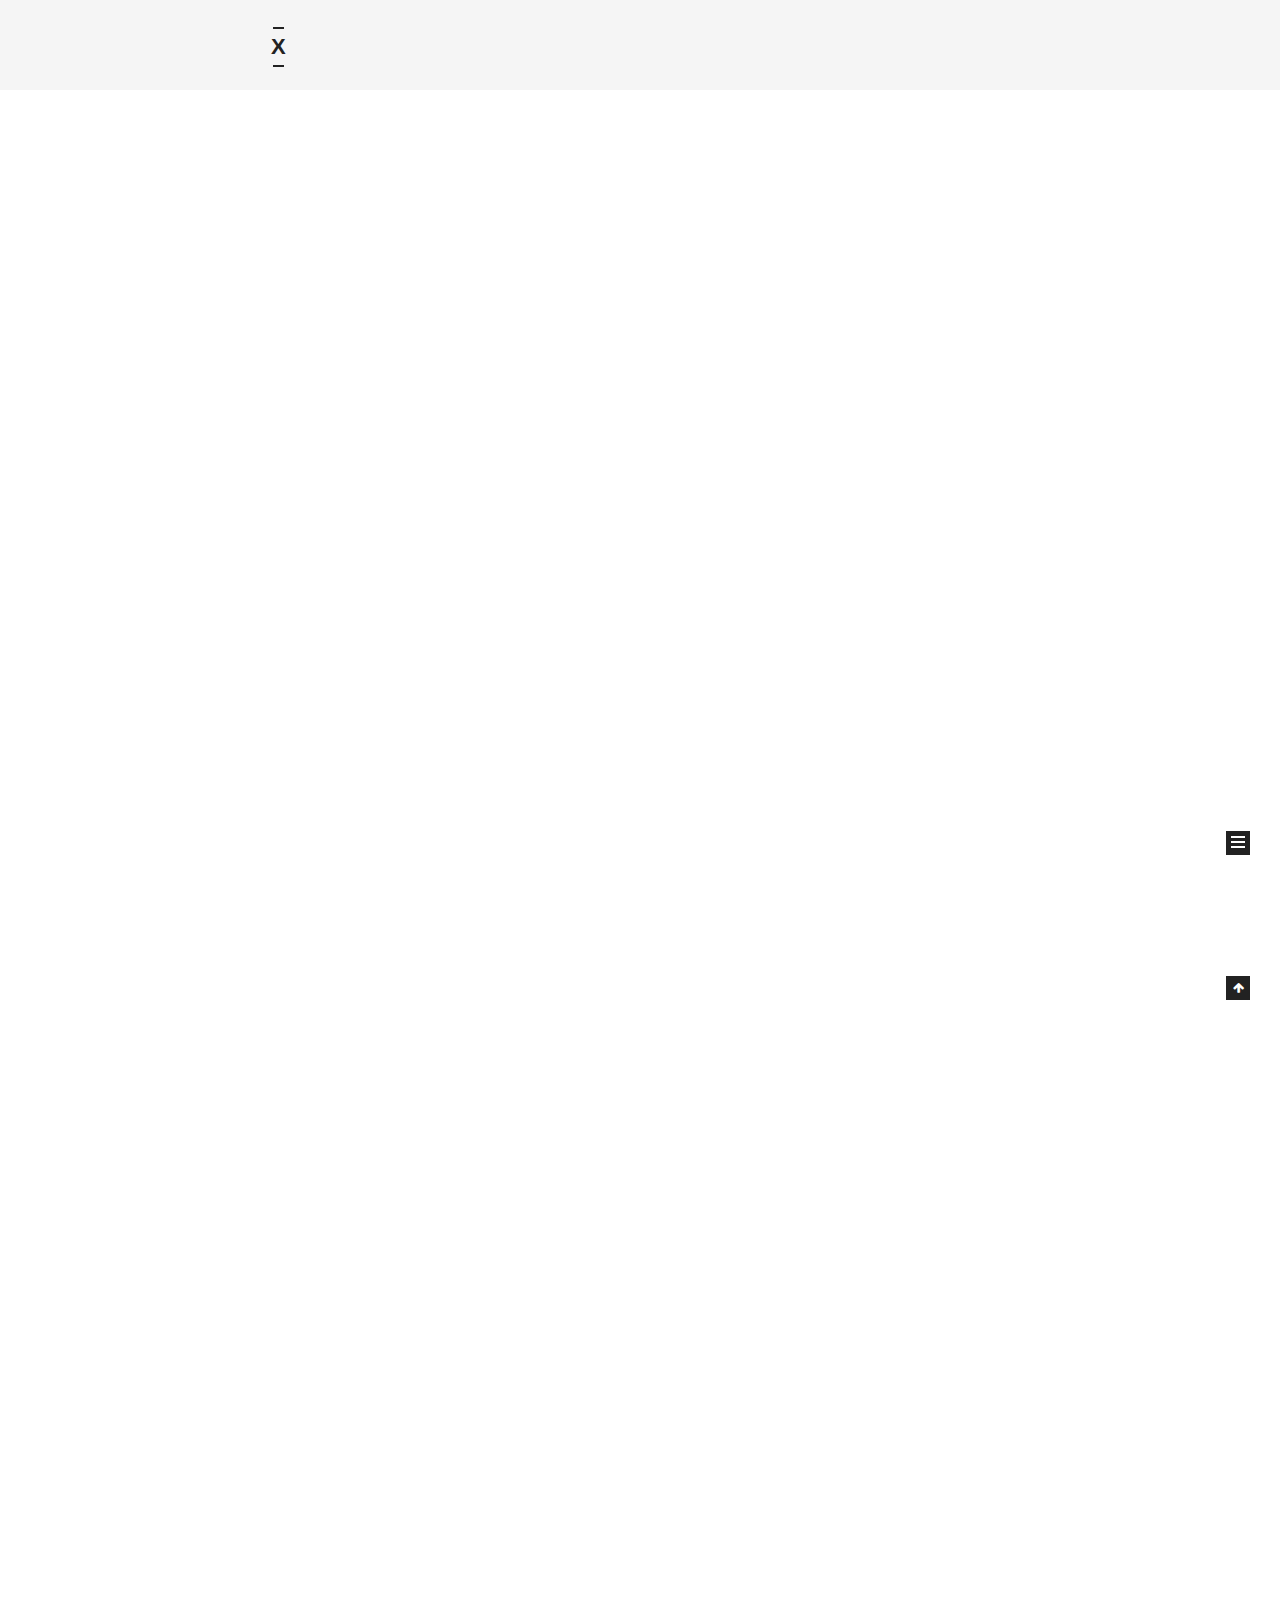
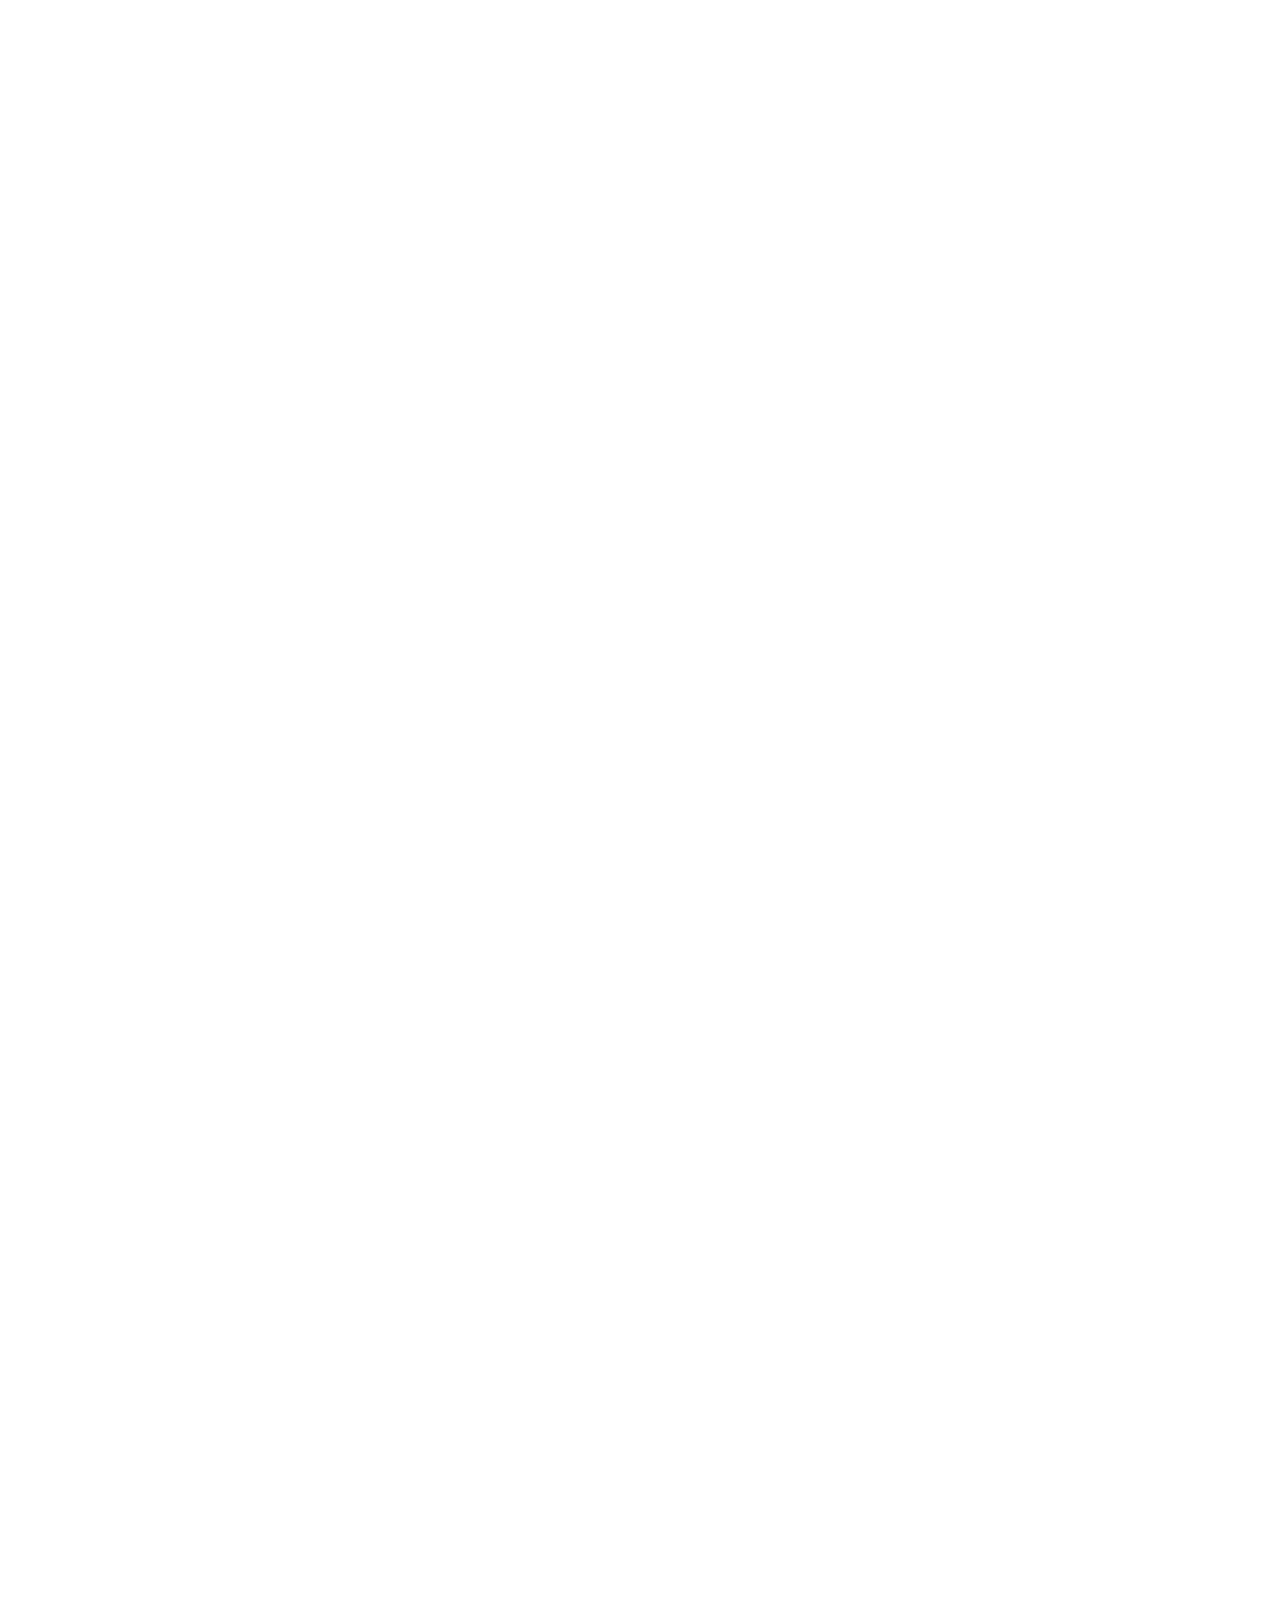
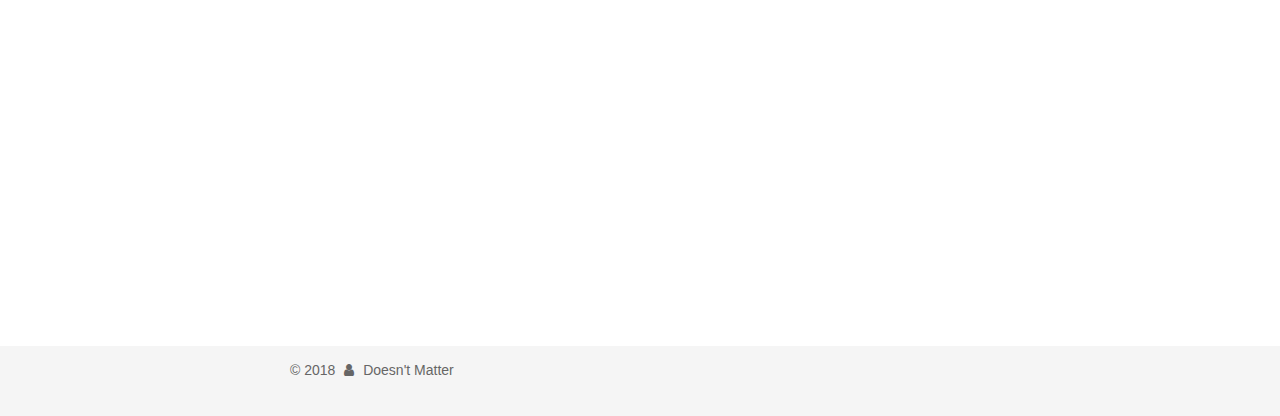
==== index.html @ 9b4ed3dc "Site updated: 2018-03-19 20:08:26" ====
<!DOCTYPE html>



  


<html class="theme-next mist use-motion" lang="English">
<head>
  <meta charset="UTF-8"/>
<meta http-equiv="X-UA-Compatible" content="IE=edge" />
<meta name="viewport" content="width=device-width, initial-scale=1, maximum-scale=1"/>
<meta name="theme-color" content="#222">






  
  
  <link rel="stylesheet" media="all" href="/lib/Han/dist/han.min.css?v=3.3">




<meta http-equiv="Cache-Control" content="no-transform" />
<meta http-equiv="Cache-Control" content="no-siteapp" />
















  
  
  <link href="/lib/fancybox/source/jquery.fancybox.css?v=2.1.5" rel="stylesheet" type="text/css" />







<link href="/lib/font-awesome/css/font-awesome.min.css?v=4.6.2" rel="stylesheet" type="text/css" />

<link href="/css/main.css?v=5.1.4" rel="stylesheet" type="text/css" />


  <link rel="apple-touch-icon" sizes="180x180" href="/images/apple-touch-icon-next.png?v=5.1.4">


  <link rel="icon" type="image/png" sizes="32x32" href="/images/favicon-32x32-next.png?v=5.1.4">


  <link rel="icon" type="image/png" sizes="16x16" href="/images/favicon-16x16-next.png?v=5.1.4">


  <link rel="mask-icon" href="/images/logo.svg?v=5.1.4" color="#222">














<meta name="description" content="Personal Blog">
<meta property="og:type" content="website">
<meta property="og:title" content="X">
<meta property="og:url" content="http://yoursite.com/index.html">
<meta property="og:site_name" content="X">
<meta property="og:description" content="Personal Blog">
<meta property="og:locale" content="English">
<meta name="twitter:card" content="summary">
<meta name="twitter:title" content="X">
<meta name="twitter:description" content="Personal Blog">



<script type="text/javascript" id="hexo.configurations">
  var NexT = window.NexT || {};
  var CONFIG = {
    root: '/',
    scheme: 'Mist',
    version: '5.1.4',
    sidebar: {"position":"right","display":"hide","offset":12,"b2t":false,"scrollpercent":false,"onmobile":false},
    fancybox: true,
    tabs: true,
    motion: {"enable":true,"async":false,"transition":{"post_block":"fadeIn","post_header":"slideDownIn","post_body":"slideDownIn","coll_header":"slideLeftIn","sidebar":"slideUpIn"}},
    duoshuo: {
      userId: '0',
      author: 'Author'
    },
    algolia: {
      applicationID: '',
      apiKey: '',
      indexName: '',
      hits: {"per_page":10},
      labels: {"input_placeholder":"Search for Posts","hits_empty":"We didn't find any results for the search: ${query}","hits_stats":"${hits} results found in ${time} ms"}
    }
  };
</script>



  <link rel="canonical" href="http://yoursite.com/"/>





  <title>X</title>
  








</head>

<body itemscope itemtype="http://schema.org/WebPage" lang="English">

  
  
    
  

  <div class="container sidebar-position-right 
  page-home">
    <div class="headband"></div>

    <header id="header" class="header" itemscope itemtype="http://schema.org/WPHeader">
      <div class="header-inner"><div class="site-brand-wrapper">
  <div class="site-meta ">
    

    <div class="custom-logo-site-title">
      <a href="/"  class="brand" rel="start">
        <span class="logo-line-before"><i></i></span>
        <span class="site-title">X</span>
        <span class="logo-line-after"><i></i></span>
      </a>
    </div>
      
        <h1 class="site-subtitle" itemprop="description">我唯一知道的事就是我一无所知</h1>
      
  </div>

  <div class="site-nav-toggle">
    <button>
      <span class="btn-bar"></span>
      <span class="btn-bar"></span>
      <span class="btn-bar"></span>
    </button>
  </div>
</div>

<nav class="site-nav">
  

  
    <ul id="menu" class="menu">
      
        
        <li class="menu-item menu-item-主页">
          <a href="/" rel="section">
            
              <i class="menu-item-icon fa fa-fw fa-home"></i> <br />
            
            主页
          </a>
        </li>
      
        
        <li class="menu-item menu-item-标签">
          <a href="/tags/" rel="section">
            
              <i class="menu-item-icon fa fa-fw fa-tags"></i> <br />
            
            标签
          </a>
        </li>
      
        
        <li class="menu-item menu-item-目录">
          <a href="/categories/" rel="section">
            
              <i class="menu-item-icon fa fa-fw fa-th"></i> <br />
            
            目录
          </a>
        </li>
      
        
        <li class="menu-item menu-item-文档">
          <a href="/archives/" rel="section">
            
              <i class="menu-item-icon fa fa-fw fa-archive"></i> <br />
            
            文档
          </a>
        </li>
      

      
    </ul>
  

  
</nav>



 </div>
    </header>

    <main id="main" class="main">
      <div class="main-inner">
        <div class="content-wrap">
          <div id="content" class="content">
            
  <section id="posts" class="posts-expand">
    
      

  

  
  
  

  <article class="post post-type-normal" itemscope itemtype="http://schema.org/Article">
  
  
  
  <div class="post-block">
    <link itemprop="mainEntityOfPage" href="http://yoursite.com/2018/03/19/OwnBlockChain/">

    <span hidden itemprop="author" itemscope itemtype="http://schema.org/Person">
      <meta itemprop="name" content="Doesn't Matter">
      <meta itemprop="description" content="">
      <meta itemprop="image" content="/images/avatar.gif">
    </span>

    <span hidden itemprop="publisher" itemscope itemtype="http://schema.org/Organization">
      <meta itemprop="name" content="X">
    </span>

    
      <header class="post-header">

        
        
          <h2 class="post-title" itemprop="name headline">
                
                <a class="post-title-link" href="/2018/03/19/OwnBlockChain/" itemprop="url">区块链</a></h2>
        

        <div class="post-meta">
          <span class="post-time">
            
              <span class="post-meta-item-icon">
                <i class="fa fa-calendar-o"></i>
              </span>
              
                <span class="post-meta-item-text">Posté le</span>
              
              <time title="Post created" itemprop="dateCreated datePublished" datetime="2018-03-19T15:06:57+08:00">
                2018-03-19
              </time>
            

            

            
          </span>

          

          
            
          

          
          

          

          

          

        </div>
      </header>
    

    
    
    
    <div class="post-body han-init-context" itemprop="articleBody">

      
      

      
        
          
            <p>#涉水区块链</p>
<p>​    过去的一年里，AI（人工智能）和BTC（基于区块链技术的比特币）分别包揽了互联网的上下半场，整个行业达到了一种狂热的状态。我也补习了一部分区块链的相关知识，这里通过比特币了解一下区块链的知识。</p>
<p>##Part0  相关介绍</p>
<p>###比特币BTC和区块链</p>
<p>​    BTC本质上来讲是一种虚拟货币，不过貌似近段时间作为一种金融工具才被众人所熟知。网上搜集了一些资料发现，本身这种货币就属于虚拟资产，它的具体价值以及实际价值什么的不做讨论，毕竟不是专业认识，也就了解一下它背后的技术支持。区块链，其最核心的观点就是去中心化。对于当今采取做服务器集群的普遍方法，这种技术确实是一个炸弹。没有中心化服务器，没有中心化数据库，没有中心管理员，全网的任何个人PC都可以是一个单独服务器，一个单独数据库，通过整个互联网连接起来。网络中的每个人都有添加修改的权利，那么问题来了，如何保证写入其中的数据不被篡改？区块链中的每一个结点称为块Block，每个块都独立的对应一个哈希值Hash。而且每个块中分别包含上一个块的Hash，以及当前块中的数据Data（包括索引Index，数据Data，以及时间戳TimeStamp等等一些定义的结构）。如果想改变某一块的Hash，必须改变上一个hash的值，然后重新计算。由于每个一块都是单独对应的，所以要想更改成功必须牵扯到前后所有的区块，这需要极其巨大量的计算来完成。对于量子计算机还没普及的今天，要想更改已经写入区块链的信息基本等于不可能，由此保证了信息的安全性。</p>
<h3 id="涉及到密码学的非对称加密"><a href="#涉及到密码学的非对称加密" class="headerlink" title="涉及到密码学的非对称加密"></a>涉及到密码学的非对称加密</h3><p>​    加密和解密分别需要公钥和私钥，其中公钥是公开的，所有人都可以获取到，而私钥是自己唯一保密的，只有拥有者才能使用。他人使用你的公钥加密信息，然后发送给你，你用私钥解密，取出信息。反过来，你也可以用私钥加密信息，别人用你的公钥解开，从而证明这个信息确实是你发出的，且未被篡改。其中还涉及到数字签名的知识。其中公钥的长度是 512 位。这个长度不太方便传播，因此协议又规定，要为公钥生成一个 160 位的指纹。所谓指纹，就是一个比较短的、易于传播的哈希值。160 位是二进制，写成十六进制，大约是 26 到 35 个字符，比如 q1w2e3r4t5jdajsgsfajasjlfjs。这个字符串就叫做钱包的地址。</p>
<h3 id="挖矿"><a href="#挖矿" class="headerlink" title="挖矿"></a>挖矿</h3><p>​    由于必须保证所有区块链中的结点的同步即不能让其中的生成的太快，区块链的发明者中本聪设计了一种动态调节机制：在区块的头部添加了一项参数值Difficulty，称其为难度系数。如果时间段内的区块链被挖出的超出预定范围，恒定在十分钟一个，难度系数会自动增加。区块链协议规定：目标值Target=TargetMax/Difficulty，常量除以难度系数，得到的值只有小于Target值即判定为采矿成功。要想算出预定的目标值远远不容易，属性中还设置了一项Nonce。Nonce是一项32位的二进制随机值，只有通过穷举去猜。所以说挖矿具有随机性。</p>
<h3 id="比特币的交易机制"><a href="#比特币的交易机制" class="headerlink" title="比特币的交易机制"></a>比特币的交易机制</h3><p>​    一笔交易就是一个地址的比特币，转移到另一个地址。由于比特币的交易记录全部都是公开的，哪个地址拥有多少比特币，都是可以查到的。因此，支付方是否拥有足够的比特币，完成这笔交易，这是可以轻易验证的。比特币规定，验证一笔交易的真实性，需要支付方进行三个步骤：</p>
<ul>
<li><p>上一笔交易的Hash，即BTC的来源。</p>
</li>
<li><p>本次交易的双方的地址。</p>
</li>
<li><p>支付方的公钥，和收款方的私钥生成的数字签名。</p>
<p>  最后，只有双方的交易数据写入区块链，才算这笔交易完成。</p>
</li>
</ul>
<hr>
<p>##Part1  一个极小区块链</p>
<p>​    接下来记录一下使用python语言，编写一个区块链整个过程。</p>

          
        
      
    </div>
    
    
    

    

    

    

    <footer class="post-footer">
      

      

      

      
      
        <div class="post-eof"></div>
      
    </footer>
  </div>
  
  
  
  </article>


    
      

  

  
  
  

  <article class="post post-type-normal" itemscope itemtype="http://schema.org/Article">
  
  
  
  <div class="post-block">
    <link itemprop="mainEntityOfPage" href="http://yoursite.com/2018/03/07/night1/">

    <span hidden itemprop="author" itemscope itemtype="http://schema.org/Person">
      <meta itemprop="name" content="Doesn't Matter">
      <meta itemprop="description" content="">
      <meta itemprop="image" content="/images/avatar.gif">
    </span>

    <span hidden itemprop="publisher" itemscope itemtype="http://schema.org/Organization">
      <meta itemprop="name" content="X">
    </span>

    
      <header class="post-header">

        
        
          <h2 class="post-title" itemprop="name headline">
                
                <a class="post-title-link" href="/2018/03/07/night1/" itemprop="url">考研与考试</a></h2>
        

        <div class="post-meta">
          <span class="post-time">
            
              <span class="post-meta-item-icon">
                <i class="fa fa-calendar-o"></i>
              </span>
              
                <span class="post-meta-item-text">Posté le</span>
              
              <time title="Post created" itemprop="dateCreated datePublished" datetime="2018-03-07T02:38:37+08:00">
                2018-03-07
              </time>
            

            

            
          </span>

          

          
            
          

          
          

          

          

          

        </div>
      </header>
    

    
    
    
    <div class="post-body han-init-context" itemprop="articleBody">

      
      

      
        
          
            <h1 id="夜谈考研与考试"><a href="#夜谈考研与考试" class="headerlink" title="夜谈考研与考试"></a>夜谈考研与考试</h1><p>​        2018-03-07 01:15:34，小雨。大约5个小时之前，我无意间知道了自己的考研成绩。说来也好笑，自从出了考场那一刻起我就没抱过希望，基本放弃准备工作，最后命运还是给我开了一个玩笑。虽然成绩不算好，但还算满意。这并不意味这我是一个容易满足的人，只是觉得在准备考研的那段时间里，学校的各种琐事和一些客观因素，再加上备考期间心态爆炸的主观因素，能拿到这个成绩已经满足了。考完之后几乎上已经确定没有什么希望了。“人生就是这么反复无常”，我以为的仅仅是我以为。</p>
<h2 id="成绩–尽人事知天命"><a href="#成绩–尽人事知天命" class="headerlink" title="成绩–尽人事知天命"></a>成绩–尽人事知天命</h2><p>​        我并不是很关注成绩，因为我从一开始给自己考研定的目标就不是考多少分，目标下面再谈。这次的初试成绩确实是出乎我的意料，很清楚的记得在考试完数学后我的那种欲哭无泪的状态，这是我之前从来没有过的感觉。高考当时是自己没有努力，考的差完全是情理之中。而专升本考试确实是用心在准备，加上天时地利人和，我很有信心当时会取得不错的成绩。但这次考研我确实是付出了，但我承认远远不如专升本考试的那种精神与劲头。回想起来这半年的复习准备考试过程，我总觉得心有不甘，不甘心的是一场考试直接让我怀疑人生，出了考场之后我看到张宇老师发的一篇微博，当场心态爆炸，好在坚持到最后。最后的数学成绩结果到底是没有预想的那么差，反而是我以为不错的专业课却低了一些，所以经历以上之后我一直都在想，真的要正视自己的自以为是这个缺点了。</p>
<h2 id="初衷"><a href="#初衷" class="headerlink" title="初衷"></a>初衷</h2><p>​        这里谈论一下考研的初衷。大概要从2013年讲起了吧。13年9月份我开学，抱着对大学的期望与幻想，独自一人来到了学校。没开学之前我妈就对我说，要准备考一个本科。我当时心里还在想，暂时还不打算。现在想想有些可笑，毕竟Too young Too simple，Sometimes naive啊。军训完之后的一个月内，我体验到了所谓的大学。与我高中时的幻想差之千里，根本不是我想要的大学。于是我开始着手准备两年后的那次考试。我知道自己的基础很差，但是我强迫自己管住自己，起码知道自己不要做什么。浑浑噩噩的状态下到了大三，室友基本都出去工作了，我也终于开启了自己的第一个自我奋斗的阶段。说来很简单，当时我就是想看看弥补回高中的些许遗憾，总觉得要把过去的不努力补上，也没有考虑过结果如何如何。<br>  后来到了本科，一开始要考研我其实是拒绝的，当时我并没有想好考研的目的是什么，我也跟同学聊过这个话题，我清楚的记得我的原话是：若仅仅是为了一个研究生的名头，我怕我坚持不到考研结束。因为我知道这个过程要比上一次考试困难得多。果不其然，立的Flag是要倒的，直到去年五一假期，我思考了一下这将近一年经历，总觉得没有了当时的状态，反而是整天松松垮垮，没有认真考虑过明天。我突然发现可以借此作为考研的一个目的，那就是不让我接下来的半年荒废过去！假期之后便开始了我的第二个奋斗阶段，其中的艰苦不言而喻。出了考场那一瞬间我有少许不甘，却没有任何遗憾，因为我的目的已经完全达到了，接下来的就是顺其自然。</p>
<h2 id="后记"><a href="#后记" class="headerlink" title="后记"></a>后记</h2><p>​        借此次失眠的机会，书写一下过去三年内的心路历程，不甚欣喜。总结自己，展望未来。与君共勉。<br>​                                                                                              </p>
<p>​                                                  一个半唯心主义半唯物主义者</p>

          
        
      
    </div>
    
    
    

    

    

    

    <footer class="post-footer">
      

      

      

      
      
        <div class="post-eof"></div>
      
    </footer>
  </div>
  
  
  
  </article>


    
      

  

  
  
  

  <article class="post post-type-normal" itemscope itemtype="http://schema.org/Article">
  
  
  
  <div class="post-block">
    <link itemprop="mainEntityOfPage" href="http://yoursite.com/2018/03/05/hello-world/">

    <span hidden itemprop="author" itemscope itemtype="http://schema.org/Person">
      <meta itemprop="name" content="Doesn't Matter">
      <meta itemprop="description" content="">
      <meta itemprop="image" content="/images/avatar.gif">
    </span>

    <span hidden itemprop="publisher" itemscope itemtype="http://schema.org/Organization">
      <meta itemprop="name" content="X">
    </span>

    
      <header class="post-header">

        
        
          <h2 class="post-title" itemprop="name headline">
                
                <a class="post-title-link" href="/2018/03/05/hello-world/" itemprop="url">写在前言</a></h2>
        

        <div class="post-meta">
          <span class="post-time">
            
              <span class="post-meta-item-icon">
                <i class="fa fa-calendar-o"></i>
              </span>
              
                <span class="post-meta-item-text">Posté le</span>
              
              <time title="Post created" itemprop="dateCreated datePublished" datetime="2018-03-05T22:14:07+08:00">
                2018-03-05
              </time>
            

            

            
          </span>

          

          
            
          

          
          

          

          

          

        </div>
      </header>
    

    
    
    
    <div class="post-body han-init-context" itemprop="articleBody">

      
      

      
        
          
            <h1 id="一些闲言碎语作为开端"><a href="#一些闲言碎语作为开端" class="headerlink" title="一些闲言碎语作为开端"></a>一些闲言碎语作为开端</h1><p>​    起初的目的是想作为一个个人笔记的记录功能，发现印象笔记的PC和移动端不能同步，可能是我的打开方式不对。于是乎，搁置了几乎一年的blog终于开始着手了。在此之前了解过一些python的flask框架，发现要弄一个简易上手的Blog还需要了解一写基本用法，还需要时间去学习，感觉有些得不偿失，于是目光转向了现在的Hexo。随后惊奇的发现买的特价的VPS都不用，直接挂Github就好了，Markdown上手也比较快，总得来说不用把时间花在琐碎的东西上还是挺值得。</p>

          
        
      
    </div>
    
    
    

    

    

    

    <footer class="post-footer">
      

      

      

      
      
        <div class="post-eof"></div>
      
    </footer>
  </div>
  
  
  
  </article>


    
  </section>

  


          </div>
          


          

        </div>
        
          
  
  <div class="sidebar-toggle">
    <div class="sidebar-toggle-line-wrap">
      <span class="sidebar-toggle-line sidebar-toggle-line-first"></span>
      <span class="sidebar-toggle-line sidebar-toggle-line-middle"></span>
      <span class="sidebar-toggle-line sidebar-toggle-line-last"></span>
    </div>
  </div>

  <aside id="sidebar" class="sidebar">
    
    <div class="sidebar-inner">

      

      

      <section class="site-overview-wrap sidebar-panel sidebar-panel-active">
        <div class="site-overview">
          <div class="site-author motion-element" itemprop="author" itemscope itemtype="http://schema.org/Person">
            
              <p class="site-author-name" itemprop="name">Doesn't Matter</p>
              <p class="site-description motion-element" itemprop="description"></p>
          </div>

          <nav class="site-state motion-element">

            
              <div class="site-state-item site-state-posts">
              
                <a href="/archives">
              
                  <span class="site-state-item-count">3</span>
                  <span class="site-state-item-name">articles</span>
                </a>
              </div>
            

            

            
              
              
              <div class="site-state-item site-state-tags">
                
                  <span class="site-state-item-count">2</span>
                  <span class="site-state-item-name">tags</span>
                
              </div>
            

          </nav>

          

          

          
          

          
          

          

        </div>
      </section>

      

      

    </div>
  </aside>


        
      </div>
    </main>

    <footer id="footer" class="footer">
      <div class="footer-inner">
        <div class="copyright">&copy; <span itemprop="copyrightYear">2018</span>
  <span class="with-love">
    <i class="fa fa-user"></i>
  </span>
  <span class="author" itemprop="copyrightHolder">Doesn't Matter</span>

  
</div>









        







        
      </div>
    </footer>

    
      <div class="back-to-top">
        <i class="fa fa-arrow-up"></i>
        
      </div>
    

    

  </div>

  

<script type="text/javascript">
  if (Object.prototype.toString.call(window.Promise) !== '[object Function]') {
    window.Promise = null;
  }
</script>









  












  
  
    <script type="text/javascript" src="/lib/jquery/index.js?v=2.1.3"></script>
  

  
  
    <script type="text/javascript" src="/lib/fastclick/lib/fastclick.min.js?v=1.0.6"></script>
  

  
  
    <script type="text/javascript" src="/lib/jquery_lazyload/jquery.lazyload.js?v=1.9.7"></script>
  

  
  
    <script type="text/javascript" src="/lib/velocity/velocity.min.js?v=1.2.1"></script>
  

  
  
    <script type="text/javascript" src="/lib/velocity/velocity.ui.min.js?v=1.2.1"></script>
  

  
  
    <script type="text/javascript" src="/lib/fancybox/source/jquery.fancybox.pack.js?v=2.1.5"></script>
  


  


  <script type="text/javascript" src="/js/src/utils.js?v=5.1.4"></script>

  <script type="text/javascript" src="/js/src/motion.js?v=5.1.4"></script>



  
  

  

  


  <script type="text/javascript" src="/js/src/bootstrap.js?v=5.1.4"></script>



  


  




	





  





  












  





  

  

  

  
  

  

  

  

</body>
</html>
---- lib/Han/dist/han.min.css ----
@charset "UTF-8";

/*! 漢字標準格式 v3.3.0 | MIT License | css.hanzi.co */
/*! Han.css: the CSS typography framework optimised for Hanzi */

progress,sub,sup{vertical-align:baseline}button,hr,input,select{overflow:visible}[type=checkbox],[type=radio],legend{box-sizing:border-box;padding:0}html{font-family:sans-serif;-ms-text-size-adjust:100%;-webkit-text-size-adjust:100%}body{margin:0}article,aside,details,figcaption,figure,footer,header,main,menu,nav,section,summary{display:block}audio,canvas,progress,video{display:inline-block}audio:not([controls]){display:none;height:0}[hidden],template{display:none}a{background-color:transparent}a:active,a:hover{outline-width:0}abbr[title]{border-bottom:none;text-decoration:underline;text-decoration:underline dotted}b,strong{font-weight:bolder}dfn{font-style:italic}h1{font-size:2em;margin:.67em 0}mark{background-color:#ff0;color:#000}small{font-size:80%}sub,sup{font-size:75%;line-height:0;position:relative}sub{bottom:-.25em}sup{top:-.5em}img{border-style:none}svg:not(:root){overflow:hidden}code,kbd,pre,samp{font-family:monospace,monospace;font-size:1em}figure{margin:1em 40px}hr{box-sizing:content-box;height:0}button,input,select,textarea{font:inherit;margin:0}optgroup{font-weight:700}button,select{text-transform:none}[type=button],[type=reset],[type=submit],button{cursor:pointer}[disabled]{cursor:default}[type=reset],[type=submit],button,html [type=button]{-webkit-appearance:button}button::-moz-focus-inner,input::-moz-focus-inner{border:0;padding:0}button:-moz-focusring,input:-moz-focusring{outline:ButtonText dotted 1px}fieldset{border:1px solid silver;margin:0 2px;padding:.35em .625em .75em}legend{color:inherit;display:table;max-width:100%;white-space:normal}textarea{overflow:auto}[type=number]::-webkit-inner-spin-button,[type=number]::-webkit-outer-spin-button{height:auto}[type=search]{-webkit-appearance:textfield}[type=search]::-webkit-search-cancel-button,[type=search]::-webkit-search-decoration{-webkit-appearance:none}@font-face{font-family:"Han Heiti";src:local("Hiragino Sans GB"),local("Lantinghei TC Extralight"),local("Lantinghei SC Extralight"),local(FZLTXHB--B51-0),local(FZLTZHK--GBK1-0),local("Pingfang SC Light"),local("Pingfang TC Light"),local("Pingfang-SC-Light"),local("Pingfang-TC-Light"),local("Pingfang SC"),local("Pingfang TC"),local("Heiti SC Light"),local(STHeitiSC-Light),local("Heiti SC"),local("Heiti TC Light"),local(STHeitiTC-Light),local("Heiti TC"),local("Microsoft Yahei"),local("Microsoft Jhenghei"),local("Noto Sans CJK KR"),local("Noto Sans CJK JP"),local("Noto Sans CJK SC"),local("Noto Sans CJK TC"),local("Source Han Sans K"),local("Source Han Sans KR"),local("Source Han Sans JP"),local("Source Han Sans CN"),local("Source Han Sans HK"),local("Source Han Sans TW"),local("Source Han Sans TWHK"),local("Droid Sans Fallback")}@font-face{unicode-range:U+4E00-9FFF,U+3400-4DB5,U+20000-2A6D6,U+2A700-2B734,U+2B740-2B81D,U+FA0E-FA0F,U+FA11,U+FA13-FA14,U+FA1F,U+FA21,U+FA23,U+FA24,U+FA27-FA29,U+3040-309F,U+30A0-30FF,U+3099-309E,U+FF66-FF9F,U+3007,U+31C0-31E3,U+2F00-2FD5,U+2E80-2EF3;font-family:"Han Heiti";src:local(YuGothic),local("Hiragino Kaku Gothic ProN"),local("Hiragino Kaku Gothic Pro")}@font-face{font-family:"Han Heiti CNS";src:local("Pingfang TC Light"),local("Pingfang-TC-Light"),local("Pingfang TC"),local("Heiti TC Light"),local(STHeitiTC-Light),local("Heiti TC"),local("Lantinghei TC Extralight"),local(FZLTXHB--B51-0),local("Lantinghei TC"),local("Microsoft Jhenghei"),local("Microsoft Yahei"),local("Noto Sans CJK TC"),local("Source Han Sans TC"),local("Source Han Sans TW"),local("Source Han Sans TWHK"),local("Source Han Sans HK"),local("Droid Sans Fallback")}@font-face{font-family:"Han Heiti GB";src:local("Hiragino Sans GB"),local("Pingfang SC Light"),local("Pingfang-SC-Light"),local("Pingfang SC"),local("Lantinghei SC Extralight"),local(FZLTXHK--GBK1-0),local("Lantinghei SC"),local("Heiti SC Light"),local(STHeitiSC-Light),local("Heiti SC"),local("Microsoft Yahei"),local("Noto Sans CJK SC"),local("Source Han Sans SC"),local("Source Han Sans CN"),local("Droid Sans Fallback")}@font-face{font-family:"Han Heiti";font-weight:600;src:local("Hiragino Sans GB W6"),local(HiraginoSansGB-W6),local("Lantinghei TC Demibold"),local("Lantinghei SC Demibold"),local(FZLTZHB--B51-0),local(FZLTZHK--GBK1-0),local("Pingfang-SC-Semibold"),local("Pingfang-TC-Semibold"),local("Heiti SC Medium"),local("STHeitiSC-Medium"),local("Heiti SC"),local("Heiti TC Medium"),local("STHeitiTC-Medium"),local("Heiti TC"),local("Microsoft Yahei Bold"),local("Microsoft Jhenghei Bold"),local(MicrosoftYahei-Bold),local(MicrosoftJhengHeiBold),local("Microsoft Yahei"),local("Microsoft Jhenghei"),local("Noto Sans CJK KR Bold"),local("Noto Sans CJK JP Bold"),local("Noto Sans CJK SC Bold"),local("Noto Sans CJK TC Bold"),local(NotoSansCJKkr-Bold),local(NotoSansCJKjp-Bold),local(NotoSansCJKsc-Bold),local(NotoSansCJKtc-Bold),local("Source Han Sans K Bold"),local(SourceHanSansK-Bold),local("Source Han Sans K"),local("Source Han Sans KR Bold"),local("Source Han Sans JP Bold"),local("Source Han Sans CN Bold"),local("Source Han Sans HK Bold"),local("Source Han Sans TW Bold"),local("Source Han Sans TWHK Bold"),local("SourceHanSansKR-Bold"),local("SourceHanSansJP-Bold"),local("SourceHanSansCN-Bold"),local("SourceHanSansHK-Bold"),local("SourceHanSansTW-Bold"),local("SourceHanSansTWHK-Bold"),local("Source Han Sans KR"),local("Source Han Sans CN"),local("Source Han Sans HK"),local("Source Han Sans TW"),local("Source Han Sans TWHK")}@font-face{unicode-range:U+4E00-9FFF,U+3400-4DB5,U+20000-2A6D6,U+2A700-2B734,U+2B740-2B81D,U+FA0E-FA0F,U+FA11,U+FA13-FA14,U+FA1F,U+FA21,U+FA23,U+FA24,U+FA27-FA29,U+3040-309F,U+30A0-30FF,U+3099-309E,U+FF66-FF9F,U+3007,U+31C0-31E3,U+2F00-2FD5,U+2E80-2EF3;font-family:"Han Heiti";font-weight:600;src:local("YuGothic Bold"),local("Hiragino Kaku Gothic ProN W6"),local("Hiragino Kaku Gothic Pro W6"),local(YuGo-Bold),local(HiraKakuProN-W6),local(HiraKakuPro-W6)}@font-face{font-family:"Han Heiti CNS";font-weight:600;src:local("Pingfang TC Semibold"),local("Pingfang-TC-Semibold"),local("Heiti TC Medium"),local("STHeitiTC-Medium"),local("Heiti TC"),local("Lantinghei TC Demibold"),local(FZLTXHB--B51-0),local("Microsoft Jhenghei Bold"),local(MicrosoftJhengHeiBold),local("Microsoft Jhenghei"),local("Microsoft Yahei Bold"),local(MicrosoftYahei-Bold),local("Noto Sans CJK TC Bold"),local(NotoSansCJKtc-Bold),local("Noto Sans CJK TC"),local("Source Han Sans TC Bold"),local("SourceHanSansTC-Bold"),local("Source Han Sans TC"),local("Source Han Sans TW Bold"),local("SourceHanSans-TW"),local("Source Han Sans TW"),local("Source Han Sans TWHK Bold"),local("SourceHanSans-TWHK"),local("Source Han Sans TWHK"),local("Source Han Sans HK"),local("SourceHanSans-HK"),local("Source Han Sans HK")}@font-face{font-family:"Han Heiti GB";font-weight:600;src:local("Hiragino Sans GB W6"),local(HiraginoSansGB-W6),local("Pingfang SC Semibold"),local("Pingfang-SC-Semibold"),local("Lantinghei SC Demibold"),local(FZLTZHK--GBK1-0),local("Heiti SC Medium"),local("STHeitiSC-Medium"),local("Heiti SC"),local("Microsoft Yahei Bold"),local(MicrosoftYahei-Bold),local("Microsoft Yahei"),local("Noto Sans CJK SC Bold"),local(NotoSansCJKsc-Bold),local("Noto Sans CJK SC"),local("Source Han Sans SC Bold"),local("SourceHanSansSC-Bold"),local("Source Han Sans CN Bold"),local("SourceHanSansCN-Bold"),local("Source Han Sans SC"),local("Source Han Sans CN")}@font-face{font-family:"Han Songti";src:local("Songti SC Regular"),local(STSongti-SC-Regular),local("Songti SC"),local("Songti TC Regular"),local(STSongti-TC-Regular),local("Songti TC"),local(STSong),local("Lisong Pro"),local(SimSun),local(PMingLiU)}@font-face{unicode-range:U+4E00-9FFF,U+3400-4DB5,U+20000-2A6D6,U+2A700-2B734,U+2B740-2B81D,U+FA0E-FA0F,U+FA11,U+FA13-FA14,U+FA1F,U+FA21,U+FA23,U+FA24,U+FA27-FA29,U+3040-309F,U+30A0-30FF,U+3099-309E,U+FF66-FF9F,U+3007,U+31C0-31E3,U+2F00-2FD5,U+2E80-2EF3;font-family:"Han Songti";src:local(YuMincho),local("Hiragino Mincho ProN"),local("Hiragino Mincho Pro"),local("MS Mincho")}@font-face{font-family:"Han Songti CNS";src:local("Songti TC Regular"),local(STSongti-TC-Regular),local("Songti TC"),local("Lisong Pro"),local("Songti SC Regular"),local(STSongti-SC-Regular),local("Songti SC"),local(STSong),local(PMingLiU),local(SimSun)}@font-face{font-family:"Han Songti GB";src:local("Songti SC Regular"),local(STSongti-SC-Regular),local("Songti SC"),local(STSong),local(SimSun),local(PMingLiU)}@font-face{font-family:"Han Songti";font-weight:600;src:local("STSongti SC Bold"),local("STSongti TC Bold"),local(STSongti-SC-Bold),local(STSongti-TC-Bold),local("STSongti SC"),local("STSongti TC")}@font-face{unicode-range:U+4E00-9FFF,U+3400-4DB5,U+20000-2A6D6,U+2A700-2B734,U+2B740-2B81D,U+FA0E-FA0F,U+FA11,U+FA13-FA14,U+FA1F,U+FA21,U+FA23,U+FA24,U+FA27-FA29,U+3040-309F,U+30A0-30FF,U+3099-309E,U+FF66-FF9F,U+3007,U+31C0-31E3,U+2F00-2FD5,U+2E80-2EF3;font-family:"Han Songti";font-weight:600;src:local("YuMincho Demibold"),local("Hiragino Mincho ProN W6"),local("Hiragino Mincho Pro W6"),local(YuMin-Demibold),local(HiraMinProN-W6),local(HiraMinPro-W6),local(YuMincho),local("Hiragino Mincho ProN"),local("Hiragino Mincho Pro")}@font-face{font-family:"Han Songti CNS";font-weight:600;src:local("STSongti TC Bold"),local("STSongti SC Bold"),local(STSongti-TC-Bold),local(STSongti-SC-Bold),local("STSongti TC"),local("STSongti SC")}@font-face{font-family:"Han Songti GB";font-weight:600;src:local("STSongti SC Bold"),local(STSongti-SC-Bold),local("STSongti SC")}@font-face{font-family:cursive;src:local("Kaiti TC Regular"),local(STKaiTi-TC-Regular),local("Kaiti TC"),local("Kaiti SC"),local(STKaiti),local(BiauKai),local("標楷體"),local(DFKaiShu-SB-Estd-BF),local(Kaiti),local(DFKai-SB)}@font-face{unicode-range:U+4E00-9FFF,U+3400-4DB5,U+20000-2A6D6,U+2A700-2B734,U+2B740-2B81D,U+FA0E-FA0F,U+FA11,U+FA13-FA14,U+FA1F,U+FA21,U+FA23,U+FA24,U+FA27-FA29,U+3040-309F,U+30A0-30FF,U+3099-309E,U+FF66-FF9F,U+3007,U+31C0-31E3,U+2F00-2FD5,U+2E80-2EF3;font-family:"Han Kaiti";src:local("Kaiti TC Regular"),local(STKaiTi-TC-Regular),local("Kaiti TC"),local("Kaiti SC"),local(STKaiti),local(BiauKai),local("標楷體"),local(DFKaiShu-SB-Estd-BF),local(Kaiti),local(DFKai-SB)}@font-face{unicode-range:U+4E00-9FFF,U+3400-4DB5,U+20000-2A6D6,U+2A700-2B734,U+2B740-2B81D,U+FA0E-FA0F,U+FA11,U+FA13-FA14,U+FA1F,U+FA21,U+FA23,U+FA24,U+FA27-FA29,U+3040-309F,U+30A0-30FF,U+3099-309E,U+FF66-FF9F,U+3007,U+31C0-31E3,U+2F00-2FD5,U+2E80-2EF3;font-family:"Han Kaiti CNS";src:local(BiauKai),local("標楷體"),local(DFKaiShu-SB-Estd-BF),local("Kaiti TC Regular"),local(STKaiTi-TC-Regular),local("Kaiti TC")}@font-face{unicode-range:U+4E00-9FFF,U+3400-4DB5,U+20000-2A6D6,U+2A700-2B734,U+2B740-2B81D,U+FA0E-FA0F,U+FA11,U+FA13-FA14,U+FA1F,U+FA21,U+FA23,U+FA24,U+FA27-FA29,U+3040-309F,U+30A0-30FF,U+3099-309E,U+FF66-FF9F,U+3007,U+31C0-31E3,U+2F00-2FD5,U+2E80-2EF3;font-family:"Han Kaiti GB";src:local("Kaiti SC Regular"),local(STKaiTi-SC-Regular),local("Kaiti SC"),local(STKaiti),local(Kai),local(Kaiti),local(DFKai-SB)}@font-face{font-family:cursive;font-weight:600;src:local("Kaiti TC Bold"),local(STKaiTi-TC-Bold),local("Kaiti SC Bold"),local(STKaiti-SC-Bold),local("Kaiti TC"),local("Kaiti SC")}@font-face{font-family:"Han Kaiti";font-weight:600;src:local("Kaiti TC Bold"),local(STKaiTi-TC-Bold),local("Kaiti SC Bold"),local(STKaiti-SC-Bold),local("Kaiti TC"),local("Kaiti SC")}@font-face{font-family:"Han Kaiti CNS";font-weight:600;src:local("Kaiti TC Bold"),local(STKaiTi-TC-Bold),local("Kaiti TC")}@font-face{font-family:"Han Kaiti GB";font-weight:600;src:local("Kaiti SC Bold"),local(STKaiti-SC-Bold)}@font-face{unicode-range:U+4E00-9FFF,U+3400-4DB5,U+20000-2A6D6,U+2A700-2B734,U+2B740-2B81D,U+FA0E-FA0F,U+FA11,U+FA13-FA14,U+FA1F,U+FA21,U+FA23,U+FA24,U+FA27-FA29,U+3040-309F,U+30A0-30FF,U+3099-309E,U+FF66-FF9F,U+3007,U+31C0-31E3,U+2F00-2FD5,U+2E80-2EF3;font-family:"Han Fangsong";src:local(STFangsong),local(FangSong)}@font-face{unicode-range:U+4E00-9FFF,U+3400-4DB5,U+20000-2A6D6,U+2A700-2B734,U+2B740-2B81D,U+FA0E-FA0F,U+FA11,U+FA13-FA14,U+FA1F,U+FA21,U+FA23,U+FA24,U+FA27-FA29,U+3040-309F,U+30A0-30FF,U+3099-309E,U+FF66-FF9F,U+3007,U+31C0-31E3,U+2F00-2FD5,U+2E80-2EF3;font-family:"Han Fangsong CNS";src:local(STFangsong),local(FangSong)}@font-face{unicode-range:U+4E00-9FFF,U+3400-4DB5,U+20000-2A6D6,U+2A700-2B734,U+2B740-2B81D,U+FA0E-FA0F,U+FA11,U+FA13-FA14,U+FA1F,U+FA21,U+FA23,U+FA24,U+FA27-FA29,U+3040-309F,U+30A0-30FF,U+3099-309E,U+FF66-FF9F,U+3007,U+31C0-31E3,U+2F00-2FD5,U+2E80-2EF3;font-family:"Han Fangsong GB";src:local(STFangsong),local(FangSong)}@font-face{font-family:"Biaodian Sans";src:local("Hiragino Sans GB"),local("Heiti SC"),local(STHeiti),local("MS Gothic"),local(SimSun);unicode-range:U+FF0E}@font-face{font-family:"Biaodian Serif";src:local("Hiragino Mincho ProN"),local("Hiragino Mincho Pro"),local("Songti SC"),local(STSong),local(SimSun);unicode-range:U+FF0E}@font-face{font-family:"Biaodian Pro Sans";src:local("Hiragino Sans GB"),local("Heiti SC"),local(STHeiti),local("MS Gothic"),local(SimSun);unicode-range:U+FF0E}@font-face{font-family:"Biaodian Pro Serif";src:local("Hiragino Mincho ProN"),local("Hiragino Mincho Pro"),local("Songti SC"),local(STSong),local(SimSun);unicode-range:U+FF0E}@font-face{font-family:"Biaodian Pro Sans CNS";src:local("Hiragino Sans GB"),local("Heiti SC"),local(STHeiti),local("MS Gothic"),local(SimSun);unicode-range:U+FF0E}@font-face{font-family:"Biaodian Pro Serif CNS";src:local("Hiragino Mincho ProN"),local("Hiragino Mincho Pro"),local("Songti SC"),local(STSong),local(SimSun);unicode-range:U+FF0E}@font-face{font-family:"Biaodian Pro Sans GB";src:local("Hiragino Sans GB"),local("Heiti SC"),local(STHeiti),local("MS Gothic"),local(SimSun);unicode-range:U+FF0E}@font-face{font-family:"Biaodian Pro Serif GB";src:local("Hiragino Mincho ProN"),local("Hiragino Mincho Pro"),local("Songti SC"),local(STSong),local(SimSun);unicode-range:U+FF0E}@font-face{font-family:"Biaodian Sans";src:local("Hiragino Sans GB"),local("Heiti SC"),local(STHeiti),local(SimSun);unicode-range:U+00B7}@font-face{font-family:"Biaodian Serif";src:local("Songti SC"),local(STSong),local("Heiti SC"),local(SimSun);unicode-range:U+00B7}@font-face{font-family:"Biaodian Pro Sans";src:local("Hiragino Sans GB"),local("Heiti SC"),local(STHeiti),local(SimSun);unicode-range:U+00B7}@font-face{font-family:"Biaodian Pro Serif";src:local("Songti SC"),local(STSong),local("Heiti SC"),local(SimSun);unicode-range:U+00B7}@font-face{font-family:"Biaodian Pro Sans CNS";src:local("Hiragino Sans GB"),local("Heiti SC"),local(STHeiti),local(SimSun);unicode-range:U+00B7}@font-face{font-family:"Biaodian Pro Serif CNS";src:local("Songti SC"),local(STSong),local("Heiti SC"),local(SimSun);unicode-range:U+00B7}@font-face{font-family:"Biaodian Pro Sans GB";src:local("Hiragino Sans GB"),local("Heiti SC"),local(STHeiti),local(SimSun);unicode-range:U+00B7}@font-face{font-family:"Biaodian Pro Serif GB";src:local("Songti SC"),local(STSong),local("Heiti SC"),local(SimSun);unicode-range:U+00B7}@font-face{font-family:"Biaodian Sans";src:url(./font/han.woff2?v3.3.0) format("woff2"),url(./font/han.woff?v3.3.0) format("woff"),url(./font/han.otf?v3.3.0) format("opentype"),local("Hiragino Sans GB"),local("Hiragino Kaku Gothic ProN"),local("Hiragino Kaku Gothic Pro"),local("Microsoft Yahei"),local(SimSun);unicode-range:U+2014}@font-face{font-family:"Biaodian Serif";src:url(./font/han.woff2?v3.3.0) format("woff2"),url(./font/han.woff?v3.3.0) format("woff"),url(./font/han.otf?v3.3.0) format("opentype"),local("Hiragino Mincho ProN"),local("Hiragino Mincho Pro"),local("Songti SC"),local(STSong),local("Microsoft Yahei"),local(SimSun);unicode-range:U+2014}@font-face{font-family:"Yakumono Sans";src:url(./font/han.woff2?v3.3.0) format("woff2"),url(./font/han.woff?v3.3.0) format("woff"),url(./font/han.otf?v3.3.0) format("opentype"),local("Hiragino Kaku Gothic ProN"),local("Hiragino Kaku Gothic Pro"),local("Arial Unicode MS"),local("MS Gothic");unicode-range:U+2014}@font-face{font-family:"Yakumono Serif";src:url(./font/han.woff2?v3.3.0) format("woff2"),url(./font/han.woff?v3.3.0) format("woff"),url(./font/han.otf?v3.3.0) format("opentype"),local("Hiragino Mincho ProN"),local("Hiragino Mincho Pro"),local("MS Mincho"),local("Microsoft Yahei");unicode-range:U+2014}@font-face{font-family:"Biaodian Pro Sans";src:url(./font/han.woff2?v3.3.0) format("woff2"),url(./font/han.woff?v3.3.0) format("woff"),url(./font/han.otf?v3.3.0) format("opentype"),local("Hiragino Sans GB"),local("Hiragino Kaku Gothic ProN"),local("Hiragino Kaku Gothic Pro"),local("Microsoft Yahei"),local(SimSun);unicode-range:U+2014}@font-face{font-family:"Biaodian Pro Serif";src:url(./font/han.woff2?v3.3.0) format("woff2"),url(./font/han.woff?v3.3.0) format("woff"),url(./font/han.otf?v3.3.0) format("opentype"),local("Hiragino Mincho ProN"),local("Hiragino Mincho Pro"),local("Songti SC"),local(STSong),local("Microsoft Yahei"),local(SimSun);unicode-range:U+2014}@font-face{font-family:"Biaodian Pro Sans CNS";src:url(./font/han.woff2?v3.3.0) format("woff2"),url(./font/han.woff?v3.3.0) format("woff"),url(./font/han.otf?v3.3.0) format("opentype"),local("Hiragino Sans GB"),local("Hiragino Kaku Gothic ProN"),local("Hiragino Kaku Gothic Pro"),local("Microsoft Yahei"),local(SimSun);unicode-range:U+2014}@font-face{font-family:"Biaodian Pro Serif CNS";src:url(./font/han.woff2?v3.3.0) format("woff2"),url(./font/han.woff?v3.3.0) format("woff"),url(./font/han.otf?v3.3.0) format("opentype"),local("Hiragino Mincho ProN"),local("Hiragino Mincho Pro"),local("Songti SC"),local(STSong),local("Microsoft Yahei"),local(SimSun);unicode-range:U+2014}@font-face{font-family:"Biaodian Pro Sans GB";src:url(./font/han.woff2?v3.3.0) format("woff2"),url(./font/han.woff?v3.3.0) format("woff"),url(./font/han.otf?v3.3.0) format("opentype"),local("Hiragino Sans GB"),local("Hiragino Kaku Gothic ProN"),local("Hiragino Kaku Gothic Pro"),local("Microsoft Yahei"),local(SimSun);unicode-range:U+2014}@font-face{font-family:"Biaodian Pro Serif GB";src:url(./font/han.woff2?v3.3.0) format("woff2"),url(./font/han.woff?v3.3.0) format("woff"),url(./font/han.otf?v3.3.0) format("opentype"),local("Hiragino Mincho ProN"),local("Hiragino Mincho Pro"),local("Songti SC"),local(STSong),local("Microsoft Yahei"),local(SimSun);unicode-range:U+2014}@font-face{font-family:"Biaodian Sans";src:url(./font/han.woff2?v3.3.0) format("woff2"),url(./font/han.woff?v3.3.0) format("woff"),url(./font/han.otf?v3.3.0) format("opentype"),local("Hiragino Sans GB"),local("Hiragino Kaku Gothic ProN"),local("Hiragino Kaku Gothic Pro"),local(Meiryo),local("MS Gothic"),local(SimSun),local(PMingLiU);unicode-range:U+2026}@font-face{font-family:"Biaodian Serif";src:url(./font/han.woff2?v3.3.0) format("woff2"),url(./font/han.woff?v3.3.0) format("woff"),url(./font/han.otf?v3.3.0) format("opentype"),local("Hiragino Mincho ProN"),local("Hiragino Mincho Pro"),local("Songti SC"),local("MS Mincho"),local(SimSun),local(PMingLiU);unicode-range:U+2026}@font-face{font-family:"Yakumono Sans";src:url(./font/han.woff2?v3.3.0) format("woff2"),url(./font/han.woff?v3.3.0) format("woff"),url(./font/han.otf?v3.3.0) format("opentype"),local("Hiragino Kaku Gothic ProN"),local("Hiragino Kaku Gothic Pro"),local(Meiryo),local("MS Gothic");unicode-range:U+2026}@font-face{font-family:"Yakumono Serif";src:url(./font/han.woff2?v3.3.0) format("woff2"),url(./font/han.woff?v3.3.0) format("woff"),url(./font/han.otf?v3.3.0) format("opentype"),local("Hiragino Mincho ProN"),local("Hiragino Mincho Pro"),local("MS Mincho");unicode-range:U+2026}@font-face{font-family:"Biaodian Pro Sans";src:url(./font/han.woff2?v3.3.0) format("woff2"),url(./font/han.woff?v3.3.0) format("woff"),url(./font/han.otf?v3.3.0) format("opentype"),local("Hiragino Sans GB"),local("Hiragino Kaku Gothic ProN"),local("Hiragino Kaku Gothic Pro"),local(SimSun),local(PMingLiU);unicode-range:U+2026}@font-face{font-family:"Biaodian Pro Serif";src:url(./font/han.woff2?v3.3.0) format("woff2"),url(./font/han.woff?v3.3.0) format("woff"),url(./font/han.otf?v3.3.0) format("opentype"),local("Hiragino Mincho ProN"),local("Hiragino Mincho Pro"),local("Songti SC"),local(SimSun),local(PMingLiU);unicode-range:U+2026}@font-face{font-family:"Biaodian Pro Sans CNS";src:url(./font/han.woff2?v3.3.0) format("woff2"),url(./font/han.woff?v3.3.0) format("woff"),url(./font/han.otf?v3.3.0) format("opentype"),local("Hiragino Sans GB"),local("Hiragino Kaku Gothic ProN"),local("Hiragino Kaku Gothic Pro"),local(SimSun),local(PMingLiU);unicode-range:U+2026}@font-face{font-family:"Biaodian Pro Serif CNS";src:url(./font/han.woff2?v3.3.0) format("woff2"),url(./font/han.woff?v3.3.0) format("woff"),url(./font/han.otf?v3.3.0) format("opentype"),local("Hiragino Mincho ProN"),local("Hiragino Mincho Pro"),local("Songti SC"),local(STSongti),local(SimSun),local(PMingLiU);unicode-range:U+2026}@font-face{font-family:"Biaodian Pro Sans GB";src:url(./font/han.woff2?v3.3.0) format("woff2"),url(./font/han.woff?v3.3.0) format("woff"),url(./font/han.otf?v3.3.0) format("opentype"),local("Hiragino Sans GB"),local("Hiragino Kaku Gothic ProN"),local("Hiragino Kaku Gothic Pro"),local(SimSun),local(PMingLiU);unicode-range:U+2026}@font-face{font-family:"Biaodian Pro Serif GB";src:url(./font/han.woff2?v3.3.0) format("woff2"),url(./font/han.woff?v3.3.0) format("woff"),url(./font/han.otf?v3.3.0) format("opentype"),local("Hiragino Mincho ProN"),local("Hiragino Mincho Pro"),local("Songti SC"),local(STSongti),local(SimSun),local(PMingLiU);unicode-range:U+2026}@font-face{font-family:"Biaodian Pro Sans GB";src:local("Hiragino Sans GB"),local("Heiti SC"),local(STHeiti),local(SimSun),local(PMingLiU);unicode-range:U+201C-201D,U+2018-2019}@font-face{font-family:"Biaodian Pro Sans GB";font-weight:700;src:local("Hiragino Sans GB"),local("Heiti SC"),local(STHeiti),local(SimSun),local(PMingLiU);unicode-range:U+201C-201D,U+2018-2019}@font-face{font-family:"Biaodian Pro Serif GB";src:local("Lisong Pro"),local("Heiti SC"),local(STHeiti),local(SimSun),local(PMingLiU);unicode-range:U+201C-201D,U+2018-2019}@font-face{font-family:"Biaodian Pro Serif GB";font-weight:700;src:local("Lisong Pro"),local("Heiti SC"),local(STHeiti),local(SimSun),local(PMingLiU);unicode-range:U+201C-201D,U+2018-2019}@font-face{font-family:"Biaodian Sans";src:local(Georgia),local("Times New Roman"),local(Arial),local("Droid Sans Fallback");unicode-range:U+25CF}@font-face{font-family:"Biaodian Serif";src:local(Georgia),local("Times New Roman"),local(Arial),local("Droid Sans Fallback");unicode-range:U+25CF}@font-face{font-family:"Biaodian Pro Sans";src:local(Georgia),local("Times New Roman"),local(Arial),local("Droid Sans Fallback");unicode-range:U+25CF}@font-face{font-family:"Biaodian Pro Serif";src:local(Georgia),local("Times New Roman"),local(Arial),local("Droid Sans Fallback");unicode-range:U+25CF}@font-face{font-family:"Biaodian Pro Sans CNS";src:local(Georgia),local("Times New Roman"),local(Arial),local("Droid Sans Fallback");unicode-range:U+25CF}@font-face{font-family:"Biaodian Pro Serif CNS";src:local(Georgia),local("Times New Roman"),local(Arial),local("Droid Sans Fallback");unicode-range:U+25CF}@font-face{font-family:"Biaodian Pro Sans GB";src:local(Georgia),local("Times New Roman"),local(Arial),local("Droid Sans Fallback");unicode-range:U+25CF}@font-face{font-family:"Biaodian Pro Serif GB";src:local(Georgia),local("Times New Roman"),local(Arial),local("Droid Sans Fallback");unicode-range:U+25CF}@font-face{font-family:"Biaodian Pro Sans";src:local("Hiragino Kaku Gothic ProN"),local("Hiragino Kaku Gothic Pro"),local("MS Gothic");unicode-range:U+3002,U+FF0C,U+3001,U+FF1B,U+FF1A,U+FF1F,U+FF01,U+FF0D,U+FF0F,U+FF3C}@font-face{font-family:"Biaodian Pro Serif";src:local("Hiragino Mincho ProN"),local("Hiragino Mincho Pro"),local("MS Mincho");unicode-range:U+3002,U+FF0C,U+3001,U+FF1B,U+FF1A,U+FF1F,U+FF01,U+FF0D,U+FF0F,U+FF3C}@font-face{font-family:"Biaodian Pro Sans CNS";src:local("Heiti TC"),local("Lihei Pro"),local("Microsoft Jhenghei"),local(PMingLiU);unicode-range:U+3002,U+FF0C,U+3001}@font-face{font-family:"Biaodian Pro Sans CNS";src:local("Hiragino Kaku Gothic ProN"),local("Hiragino Kaku Gothic Pro"),local("Heiti TC"),local("Lihei Pro"),local("Microsoft Jhenghei"),local(PMingLiU),local("MS Gothic");unicode-range:U+FF1B,U+FF1A,U+FF1F,U+FF01}@font-face{font-family:"Biaodian Pro Sans CNS";src:local("Hiragino Mincho ProN"),local("Hiragino Mincho Pro"),local("MS Mincho");unicode-range:U+FF0D,U+FF0F,U+FF3C}@font-face{font-family:"Biaodian Pro Serif CNS";src:local(STSongti-TC-Regular),local("Lisong Pro"),local("Heiti TC"),local(PMingLiU);unicode-range:U+3002,U+FF0C,U+3001}@font-face{font-family:"Biaodian Pro Serif CNS";src:local("Hiragino Mincho ProN"),local("Hiragino Mincho Pro"),local(PMingLiU),local("MS Mincho");unicode-range:U+FF1B,U+FF1A,U+FF1F,U+FF01,U+FF0D,U+FF0F,U+FF3C}@font-face{font-family:"Biaodian Pro Sans GB";src:local("Hiragino Sans GB"),local("Heiti SC"),local(STHeiti),local("Hiragino Kaku Gothic ProN"),local("Hiragino Kaku Gothic Pro"),local(SimSun),local("MS Gothic");unicode-range:U+3002,U+FF0C,U+3001,U+FF1B,U+FF1A,U+FF1F,U+FF01,U+FF0D,U+FF0F,U+FF3C}@font-face{font-family:"Biaodian Pro Serif GB";src:local("Songti SC"),local(STSongti),local("Hiragino Mincho ProN"),local("Hiragino Mincho Pro"),local("Hiragino Sans GB"),local("Heiti SC"),local(STHeiti),local(SimSun),local("MS Mincho");unicode-range:U+3002,U+FF0C,U+3001,U+FF1B,U+FF1A,U+FF1F,U+FF01}@font-face{font-family:"Biaodian Pro Serif GB";src:local("Hiragino Mincho ProN"),local("Hiragino Mincho Pro"),local(PMingLiU),local("MS Mincho");unicode-range:U+FF0D,U+FF0F,U+FF3C}@font-face{font-family:"Biaodian Pro Sans";src:local("Hiragino Kaku Gothic ProN"),local("Hiragino Kaku Gothic Pro"),local("Yu Gothic"),local(YuGothic),local(SimSun),local(PMingLiU);unicode-range:U+300C-300F,U+300A-300B,U+3008-3009,U+FF08-FF09,U+3014-3015}@font-face{font-family:"Biaodian Pro Serif";src:local("Hiragino Mincho ProN"),local("Hiragino Mincho Pro"),local("Yu Mincho"),local(YuMincho),local(SimSun),local(PMingLiU);unicode-range:U+300C-300F,U+300A-300B,U+3008-3009,U+FF08-FF09,U+3014-3015}@font-face{font-family:"Biaodian Pro Sans CNS";src:local("Hiragino Kaku Gothic ProN"),local("Hiragino Kaku Gothic Pro"),local("Yu Gothic"),local(YuGothic),local(SimSun),local(PMingLiU);unicode-range:U+300C-300F,U+300A-300B,U+3008-3009,U+FF08-FF09,U+3014-3015}@font-face{font-family:"Biaodian Pro Serif CNS";src:local("Hiragino Mincho ProN"),local("Hiragino Mincho Pro"),local("Yu Mincho"),local(YuMincho),local(SimSun),local(PMingLiU);unicode-range:U+300C-300F,U+300A-300B,U+3008-3009,U+FF08-FF09,U+3014-3015}@font-face{font-family:"Biaodian Pro Sans GB";src:local("Hiragino Kaku Gothic ProN"),local("Hiragino Kaku Gothic Pro"),local("Yu Gothic"),local(YuGothic),local(SimSun),local(PMingLiU);unicode-range:U+300C-300F,U+300A-300B,U+3008-3009,U+FF08-FF09,U+3014-3015}@font-face{font-family:"Biaodian Pro Serif GB";src:local("Hiragino Mincho ProN"),local("Hiragino Mincho Pro"),local("Yu Mincho"),local(YuMincho),local(SimSun),local(PMingLiU);unicode-range:U+300C-300F,U+300A-300B,U+3008-3009,U+FF08-FF09,U+3014-3015}@font-face{font-family:"Biaodian Basic";src:url(./font/han.woff2?v3.3.0) format("woff2"),url(./font/han.woff?v3.3.0) format("woff"),url(./font/han.otf?v3.3.0) format("opentype");unicode-range:U+2014,U+2026,U+00B7}@font-face{font-family:"Biaodian Basic";font-weight:700;src:url(./font/han.woff2?v3.3.0) format("woff2"),url(./font/han.woff?v3.3.0) format("woff"),url(./font/han.otf?v3.3.0) format("opentype");unicode-range:U+2014,U+2026,U+00B7}@font-face{font-family:"Biaodian Sans";font-weight:700;src:url(./font/han.woff2?v3.3.0) format("woff2"),url(./font/han.woff?v3.3.0) format("woff"),url(./font/han.otf?v3.3.0) format("opentype");unicode-range:U+2014,U+2026,U+00B7}@font-face{font-family:"Biaodian Pro Sans";font-weight:700;src:url(./font/han.woff2?v3.3.0) format("woff2"),url(./font/han.woff?v3.3.0) format("woff"),url(./font/han.otf?v3.3.0) format("opentype");unicode-range:U+2014,U+2026,U+00B7}@font-face{font-family:"Biaodian Pro Sans";font-weight:700;src:url(./font/han.woff2?v3.3.0) format("woff2"),url(./font/han.woff?v3.3.0) format("woff"),url(./font/han.otf?v3.3.0) format("opentype");unicode-range:U+2014,U+2026,U+00B7}@font-face{font-family:"Biaodian Pro Sans CNS";font-weight:700;src:url(./font/han.woff2?v3.3.0) format("woff2"),url(./font/han.woff?v3.3.0) format("woff"),url(./font/han.otf?v3.3.0) format("opentype");unicode-range:U+2014,U+2026,U+00B7}@font-face{font-family:"Biaodian Pro Sans GB";font-weight:700;src:url(./font/han.woff2?v3.3.0) format("woff2"),url(./font/han.woff?v3.3.0) format("woff"),url(./font/han.otf?v3.3.0) format("opentype");unicode-range:U+2014,U+2026,U+00B7}@font-face{font-family:"Biaodian Pro Serif";font-weight:700;src:url(./font/han.woff2?v3.3.0) format("woff2"),url(./font/han.woff?v3.3.0) format("woff"),url(./font/han.otf?v3.3.0) format("opentype");unicode-range:U+2014,U+2026,U+00B7}@font-face{font-family:"Biaodian Pro Serif CNS";font-weight:700;src:url(./font/han.woff2?v3.3.0) format("woff2"),url(./font/han.woff?v3.3.0) format("woff"),url(./font/han.otf?v3.3.0) format("opentype");unicode-range:U+2014,U+2026,U+00B7}@font-face{font-family:"Biaodian Pro Serif GB";font-weight:700;src:url(./font/han.woff2?v3.3.0) format("woff2"),url(./font/han.woff?v3.3.0) format("woff"),url(./font/han.otf?v3.3.0) format("opentype");unicode-range:U+2014,U+2026,U+00B7}@font-face{font-family:"Latin Italic Serif";src:local("Georgia Italic"),local("Times New Roman Italic"),local(Georgia-Italic),local(TimesNewRomanPS-ItalicMT),local(Times-Italic)}@font-face{font-family:"Latin Italic Serif";font-weight:700;src:local("Georgia Bold Italic"),local("Times New Roman Bold Italic"),local(Georgia-BoldItalic),local(TimesNewRomanPS-BoldItalicMT),local(Times-Italic)}@font-face{font-family:"Latin Italic Sans";src:local("Helvetica Neue Italic"),local("Helvetica Oblique"),local("Arial Italic"),local(HelveticaNeue-Italic),local(Helvetica-LightOblique),local(Arial-ItalicMT)}@font-face{font-family:"Latin Italic Sans";font-weight:700;src:local("Helvetica Neue Bold Italic"),local("Helvetica Bold Oblique"),local("Arial Bold Italic"),local(HelveticaNeue-BoldItalic),local(Helvetica-BoldOblique),local(Arial-BoldItalicMT)}@font-face{unicode-range:U+0030-0039;font-family:"Numeral TF Sans";src:local(Skia),local("Neutraface 2 Text"),local(Candara),local(Corbel)}@font-face{unicode-range:U+0030-0039;font-family:"Numeral TF Serif";src:local(Georgia),local("Hoefler Text"),local("Big Caslon")}@font-face{unicode-range:U+0030-0039;font-family:"Numeral TF Italic Serif";src:local("Georgia Italic"),local("Hoefler Text Italic"),local(Georgia-Italic),local(HoeflerText-Italic)}@font-face{unicode-range:U+0030-0039;font-family:"Numeral LF Sans";src:local("Helvetica Neue"),local(Helvetica),local(Arial)}@font-face{unicode-range:U+0030-0039;font-family:"Numeral LF Italic Sans";src:local("Helvetica Neue Italic"),local("Helvetica Oblique"),local("Arial Italic"),local(HelveticaNeue-Italic),local(Helvetica-LightOblique),local(Arial-ItalicMT)}@font-face{unicode-range:U+0030-0039;font-family:"Numeral LF Italic Sans";font-weight:700;src:local("Helvetica Neue Bold Italic"),local("Helvetica Bold Oblique"),local("Arial Bold Italic"),local(HelveticaNeue-BoldItalic),local(Helvetica-BoldOblique),local(Arial-BoldItalicMT)}@font-face{unicode-range:U+0030-0039;font-family:"Numeral LF Serif";src:local(Palatino),local("Palatino Linotype"),local("Times New Roman")}@font-face{unicode-range:U+0030-0039;font-family:"Numeral LF Italic Serif";src:local("Palatino Italic"),local("Palatino Italic Linotype"),local("Times New Roman Italic"),local(Palatino-Italic),local(Palatino-Italic-Linotype),local(TimesNewRomanPS-ItalicMT)}@font-face{unicode-range:U+0030-0039;font-family:"Numeral LF Italic Serif";font-weight:700;src:local("Palatino Bold Italic"),local("Palatino Bold Italic Linotype"),local("Times New Roman Bold Italic"),local(Palatino-BoldItalic),local(Palatino-BoldItalic-Linotype),local(TimesNewRomanPS-BoldItalicMT)}@font-face{src:url(./font/han.woff2?v3.3.0) format("woff2"),url(./font/han.woff?v3.3.0) format("woff"),url(./font/han.otf?v3.3.0) format("opentype");unicode-range:U+3105-312D,U+31A0-31BA,U+02D9,U+02CA,U+02C5,U+02C7,U+02CB,U+02EA-02EB,U+0307,U+030D,U+0358,U+F31B4-F31B7,U+F0061,U+F0065,U+F0069,U+F006F,U+F0075;font-family:"Zhuyin Kaiti"}@font-face{unicode-range:U+3105-312D,U+31A0-31BA,U+02D9,U+02CA,U+02C5,U+02C7,U+02CB,U+02EA-02EB,U+0307,U+030D,U+0358,U+F31B4-F31B7,U+F0061,U+F0065,U+F0069,U+F006F,U+F0075;font-family:"Zhuyin Heiti";src:local("Hiragino Sans GB"),local("Heiti TC"),local("Microsoft Jhenghei"),url(./font/han.woff2?v3.3.0) format("woff2"),url(./font/han.woff?v3.3.0) format("woff"),url(./font/han.otf?v3.3.0) format("opentype")}@font-face{font-family:"Zhuyin Heiti";src:local("Heiti TC"),local("Microsoft Jhenghei"),url(./font/han.woff2?v3.3.0) format("woff2"),url(./font/han.woff?v3.3.0) format("woff"),url(./font/han.otf?v3.3.0) format("opentype");unicode-range:U+3127}@font-face{src:url(./font/han.woff2?v3.3.0) format("woff2"),url(./font/han.woff?v3.3.0) format("woff"),url(./font/han.otf?v3.3.0) format("opentype");font-family:"Zhuyin Heiti";unicode-range:U+02D9,U+02CA,U+02C5,U+02C7,U+02CB,U+02EA-02EB,U+31B4,U+31B5,U+31B6,U+31B7,U+0307,U+030D,U+0358,U+F31B4-F31B7,U+F0061,U+F0065,U+F0069,U+F006F,U+F0075}@font-face{src:url(./font/han.woff2?v3.3.0) format("woff2"),url(./font/han.woff?v3.3.0) format("woff"),url(./font/han.otf?v3.3.0) format("opentype");font-family:"Romanization Sans";unicode-range:U+0307,U+030D,U+0358,U+F31B4-F31B7,U+F0061,U+F0065,U+F0069,U+F006F,U+F0075}article strong :lang(ja-Latn),article strong :lang(zh-Latn),article strong :not(:lang(zh)):not(:lang(ja)),article strong:lang(ja-Latn),article strong:lang(zh-Latn),article strong:not(:lang(zh)):not(:lang(ja)),html :lang(ja-Latn),html :lang(zh-Latn),html :not(:lang(zh)):not(:lang(ja)),html:lang(ja-Latn),html:lang(zh-Latn),html:not(:lang(zh)):not(:lang(ja)){font-family:"Helvetica Neue",Helvetica,Arial,"Han Heiti",sans-serif}[lang*=Hant],[lang=zh-TW],[lang=zh-HK],[lang^=zh],article strong:lang(zh),article strong:lang(zh-Hant),html:lang(zh),html:lang(zh-Hant){font-family:"Biaodian Pro Sans CNS","Helvetica Neue",Helvetica,Arial,"Zhuyin Heiti","Han Heiti",sans-serif}.no-unicoderange [lang*=Hant],.no-unicoderange [lang=zh-TW],.no-unicoderange [lang=zh-HK],.no-unicoderange [lang^=zh],.no-unicoderange article strong:lang(zh),.no-unicoderange article strong:lang(zh-Hant),html:lang(zh).no-unicoderange,html:lang(zh-Hant).no-unicoderange{font-family:"Helvetica Neue",Helvetica,Arial,"Han Heiti",sans-serif}[lang*=Hans],[lang=zh-CN],article strong:lang(zh-CN),article strong:lang(zh-Hans),html:lang(zh-CN),html:lang(zh-Hans){font-family:"Biaodian Pro Sans GB","Helvetica Neue",Helvetica,Arial,"Han Heiti GB",sans-serif}.no-unicoderange [lang*=Hans],.no-unicoderange [lang=zh-CN],.no-unicoderange article strong:lang(zh-CN),.no-unicoderange article strong:lang(zh-Hans),html:lang(zh-CN).no-unicoderange,html:lang(zh-Hans).no-unicoderange{font-family:"Helvetica Neue",Helvetica,Arial,"Han Heiti GB",sans-serif}[lang^=ja],article strong:lang(ja),html:lang(ja){font-family:"Yakumono Sans","Helvetica Neue",Helvetica,Arial,sans-serif}.no-unicoderange [lang^=ja],.no-unicoderange article strong:lang(ja),html:lang(ja).no-unicoderange{font-family:"Helvetica Neue",Helvetica,Arial,sans-serif}article blockquote i :lang(ja-Latn),article blockquote i :lang(zh-Latn),article blockquote i :not(:lang(zh)):not(:lang(ja)),article blockquote i:lang(ja-Latn),article blockquote i:lang(zh-Latn),article blockquote i:not(:lang(zh)):not(:lang(ja)),article blockquote var :lang(ja-Latn),article blockquote var :lang(zh-Latn),article blockquote var :not(:lang(zh)):not(:lang(ja)),article blockquote var:lang(ja-Latn),article blockquote var:lang(zh-Latn),article blockquote var:not(:lang(zh)):not(:lang(ja)){font-family:"Latin Italic Sans","Helvetica Neue",Helvetica,Arial,"Han Heiti",sans-serif}article blockquote i:lang(zh),article blockquote i:lang(zh-Hant),article blockquote var:lang(zh),article blockquote var:lang(zh-Hant){font-family:"Biaodian Pro Sans CNS","Latin Italic Sans","Helvetica Neue",Helvetica,Arial,"Zhuyin Heiti","Han Heiti",sans-serif}.no-unicoderange article blockquote i:lang(zh),.no-unicoderange article blockquote i:lang(zh-Hant),.no-unicoderange article blockquote var:lang(zh),.no-unicoderange article blockquote var:lang(zh-Hant){font-family:"Latin Italic Sans","Helvetica Neue",Helvetica,Arial,"Han Heiti",sans-serif}article blockquote i:lang(zh-CN),article blockquote i:lang(zh-Hans),article blockquote var:lang(zh-CN),article blockquote var:lang(zh-Hans){font-family:"Biaodian Pro Sans GB","Latin Italic Sans","Helvetica Neue",Helvetica,Arial,"Han Heiti GB",sans-serif}.no-unicoderange article blockquote i:lang(zh-CN),.no-unicoderange article blockquote i:lang(zh-Hans),.no-unicoderange article blockquote var:lang(zh-CN),.no-unicoderange article blockquote var:lang(zh-Hans){font-family:"Latin Italic Sans","Helvetica Neue",Helvetica,Arial,"Han Heiti GB",sans-serif}article blockquote i:lang(ja),article blockquote var:lang(ja){font-family:"Yakumono Sans","Latin Italic Sans","Helvetica Neue",Helvetica,Arial,sans-serif}.no-unicoderange article blockquote i:lang(ja),.no-unicoderange article blockquote var:lang(ja){font-family:"Latin Italic Sans","Helvetica Neue",Helvetica,Arial,sans-serif}article figure blockquote :lang(ja-Latn),article figure blockquote :lang(zh-Latn),article figure blockquote :not(:lang(zh)):not(:lang(ja)),article figure blockquote:lang(ja-Latn),article figure blockquote:lang(zh-Latn),article figure blockquote:not(:lang(zh)):not(:lang(ja)){font-family:Georgia,"Times New Roman","Han Songti",cursive,serif}article figure blockquote:lang(zh),article figure blockquote:lang(zh-Hant){font-family:"Biaodian Pro Serif CNS","Numeral LF Serif",Georgia,"Times New Roman","Zhuyin Kaiti","Han Songti",serif}.no-unicoderange article figure blockquote:lang(zh),.no-unicoderange article figure blockquote:lang(zh-Hant){font-family:"Numeral LF Serif",Georgia,"Times New Roman","Han Songti",serif}article figure blockquote:lang(zh-CN),article figure blockquote:lang(zh-Hans){font-family:"Biaodian Pro Serif GB","Numeral LF Serif",Georgia,"Times New Roman","Han Songti GB",serif}.no-unicoderange article figure blockquote:lang(zh-CN),.no-unicoderange article figure blockquote:lang(zh-Hans){font-family:"Numeral LF Serif",Georgia,"Times New Roman","Han Songti GB",serif}article figure blockquote:lang(ja){font-family:"Yakumono Serif","Numeral LF Serif",Georgia,"Times New Roman",serif}.no-unicoderange article figure blockquote:lang(ja){font-family:"Numeral LF Serif",Georgia,"Times New Roman",serif}article blockquote :lang(ja-Latn),article blockquote :lang(zh-Latn),article blockquote :not(:lang(zh)):not(:lang(ja)),article blockquote:lang(ja-Latn),article blockquote:lang(zh-Latn),article blockquote:not(:lang(zh)):not(:lang(ja)){font-family:Georgia,"Times New Roman","Han Kaiti",cursive,serif}article blockquote:lang(zh),article blockquote:lang(zh-Hant){font-family:"Biaodian Pro Serif CNS","Numeral LF Serif",Georgia,"Times New Roman","Zhuyin Kaiti","Han Kaiti",cursive,serif}.no-unicoderange article blockquote:lang(zh),.no-unicoderange article blockquote:lang(zh-Hant){font-family:"Numeral LF Serif",Georgia,"Times New Roman","Han Kaiti",cursive,serif}article blockquote:lang(zh-CN),article blockquote:lang(zh-Hans){font-family:"Biaodian Pro Serif GB","Numeral LF Serif",Georgia,"Times New Roman","Han Kaiti GB",cursive,serif}.no-unicoderange article blockquote:lang(zh-CN),.no-unicoderange article blockquote:lang(zh-Hans){font-family:"Numeral LF Serif",Georgia,"Times New Roman","Han Kaiti GB",cursive,serif}article blockquote:lang(ja){font-family:"Yakumono Serif","Numeral LF Serif",Georgia,"Times New Roman",cursive,serif}.no-unicoderange article blockquote:lang(ja){font-family:"Numeral LF Serif",Georgia,"Times New Roman",cursive,serif}i :lang(ja-Latn),i :lang(zh-Latn),i :not(:lang(zh)):not(:lang(ja)),i:lang(ja-Latn),i:lang(zh-Latn),i:not(:lang(zh)):not(:lang(ja)),var :lang(ja-Latn),var :lang(zh-Latn),var :not(:lang(zh)):not(:lang(ja)),var:lang(ja-Latn),var:lang(zh-Latn),var:not(:lang(zh)):not(:lang(ja)){font-family:"Latin Italic Serif",Georgia,"Times New Roman","Han Kaiti",cursive,serif}i:lang(zh),i:lang(zh-Hant),var:lang(zh),var:lang(zh-Hant){font-family:"Biaodian Pro Serif CNS","Numeral LF Italic Serif","Latin Italic Serif",Georgia,"Times New Roman","Zhuyin Kaiti","Han Kaiti",cursive,serif}.no-unicoderange i:lang(zh),.no-unicoderange i:lang(zh-Hant),.no-unicoderange var:lang(zh),.no-unicoderange var:lang(zh-Hant){font-family:"Numeral LF Italic Serif","Latin Italic Serif",Georgia,"Times New Roman","Han Kaiti",cursive,serif}i:lang(zh-CN),i:lang(zh-Hans),var:lang(zh-CN),var:lang(zh-Hans){font-family:"Biaodian Pro Serif GB","Numeral LF Italic Serif","Latin Italic Serif",Georgia,"Times New Roman","Han Kaiti GB",cursive,serif}.no-unicoderange i:lang(zh-CN),.no-unicoderange i:lang(zh-Hans),.no-unicoderange var:lang(zh-CN),.no-unicoderange var:lang(zh-Hans){font-family:"Numeral LF Italic Serif","Latin Italic Serif",Georgia,"Times New Roman","Han Kaiti GB",cursive,serif}i:lang(ja),var:lang(ja){font-family:"Yakumono Serif","Numeral LF Italic Serif","Latin Italic Serif",Georgia,"Times New Roman",cursive,serif}.no-unicoderange i:lang(ja),.no-unicoderange var:lang(ja){font-family:"Numeral LF Italic Serif","Latin Italic Serif",Georgia,"Times New Roman",cursive,serif}code :lang(ja-Latn),code :lang(zh-Latn),code :not(:lang(zh)):not(:lang(ja)),code:lang(ja-Latn),code:lang(zh-Latn),code:not(:lang(zh)):not(:lang(ja)),kbd :lang(ja-Latn),kbd :lang(zh-Latn),kbd :not(:lang(zh)):not(:lang(ja)),kbd:lang(ja-Latn),kbd:lang(zh-Latn),kbd:not(:lang(zh)):not(:lang(ja)),pre :lang(ja-Latn),pre :lang(zh-Latn),pre :not(:lang(zh)):not(:lang(ja)),pre:lang(ja-Latn),pre:lang(zh-Latn),pre:not(:lang(zh)):not(:lang(ja)),samp :lang(ja-Latn),samp :lang(zh-Latn),samp :not(:lang(zh)):not(:lang(ja)),samp:lang(ja-Latn),samp:lang(zh-Latn),samp:not(:lang(zh)):not(:lang(ja)){font-family:Menlo,Consolas,Courier,"Han Heiti",monospace,monospace,sans-serif}code:lang(zh),code:lang(zh-Hant),kbd:lang(zh),kbd:lang(zh-Hant),pre:lang(zh),pre:lang(zh-Hant),samp:lang(zh),samp:lang(zh-Hant){font-family:"Biaodian Pro Sans CNS",Menlo,Consolas,Courier,"Zhuyin Heiti","Han Heiti",monospace,monospace,sans-serif}.no-unicoderange code:lang(zh),.no-unicoderange code:lang(zh-Hant),.no-unicoderange kbd:lang(zh),.no-unicoderange kbd:lang(zh-Hant),.no-unicoderange pre:lang(zh),.no-unicoderange pre:lang(zh-Hant),.no-unicoderange samp:lang(zh),.no-unicoderange samp:lang(zh-Hant){font-family:Menlo,Consolas,Courier,"Han Heiti",monospace,monospace,sans-serif}code:lang(zh-CN),code:lang(zh-Hans),kbd:lang(zh-CN),kbd:lang(zh-Hans),pre:lang(zh-CN),pre:lang(zh-Hans),samp:lang(zh-CN),samp:lang(zh-Hans){font-family:"Biaodian Pro Sans GB",Menlo,Consolas,Courier,"Han Heiti GB",monospace,monospace,sans-serif}.no-unicoderange code:lang(zh-CN),.no-unicoderange code:lang(zh-Hans),.no-unicoderange kbd:lang(zh-CN),.no-unicoderange kbd:lang(zh-Hans),.no-unicoderange pre:lang(zh-CN),.no-unicoderange pre:lang(zh-Hans),.no-unicoderange samp:lang(zh-CN),.no-unicoderange samp:lang(zh-Hans){font-family:Menlo,Consolas,Courier,"Han Heiti GB",monospace,monospace,sans-serif}code:lang(ja),kbd:lang(ja),pre:lang(ja),samp:lang(ja){font-family:"Yakumono Sans",Menlo,Consolas,Courier,monospace,monospace,sans-serif}.no-unicoderange code:lang(ja),.no-unicoderange kbd:lang(ja),.no-unicoderange pre:lang(ja),.no-unicoderange samp:lang(ja){font-family:Menlo,Consolas,Courier,monospace,monospace,sans-serif}.no-unicoderange h-char.bd-liga,.no-unicoderange h-char[unicode=b7],h-ruby [annotation] rt,h-ruby h-zhuyin,h-ruby h-zhuyin h-diao,h-ruby.romanization rt,html,ruby [annotation] rt,ruby h-zhuyin,ruby h-zhuyin h-diao,ruby.romanization rt{-moz-font-feature-settings:"liga";-ms-font-feature-settings:"liga";-webkit-font-feature-settings:"liga";font-feature-settings:"liga"}[lang*=Hant],[lang*=Hans],[lang=zh-TW],[lang=zh-HK],[lang=zh-CN],[lang^=zh],article blockquote i,article blockquote var,article strong,code,html,kbd,pre,samp{-moz-font-feature-settings:"liga=1, locl=0";-ms-font-feature-settings:"liga","locl" 0;-webkit-font-feature-settings:"liga","locl" 0;font-feature-settings:"liga","locl" 0}.no-unicoderange h-char.bd-cop:lang(zh-HK),.no-unicoderange h-char.bd-cop:lang(zh-Hant),.no-unicoderange h-char.bd-cop:lang(zh-TW){font-family:-apple-system,"Han Heiti CNS"}.no-unicoderange h-char.bd-liga,.no-unicoderange h-char[unicode=b7]{font-family:"Biaodian Basic","Han Heiti"}.no-unicoderange h-char[unicode="2018"]:lang(zh-CN),.no-unicoderange h-char[unicode="2018"]:lang(zh-Hans),.no-unicoderange h-char[unicode="2019"]:lang(zh-CN),.no-unicoderange h-char[unicode="2019"]:lang(zh-Hans),.no-unicoderange h-char[unicode="201c"]:lang(zh-CN),.no-unicoderange h-char[unicode="201c"]:lang(zh-Hans),.no-unicoderange h-char[unicode="201d"]:lang(zh-CN),.no-unicoderange h-char[unicode="201d"]:lang(zh-Hans){font-family:"Han Heiti GB"}i,var{font-style:inherit}.no-unicoderange h-ruby h-zhuyin,.no-unicoderange h-ruby h-zhuyin h-diao,.no-unicoderange ruby h-zhuyin,.no-unicoderange ruby h-zhuyin h-diao,h-ruby h-diao,ruby h-diao{font-family:"Zhuyin Kaiti",cursive,serif}h-ruby [annotation] rt,h-ruby.romanization rt,ruby [annotation] rt,ruby.romanization rt{font-family:"Romanization Sans","Helvetica Neue",Helvetica,Arial,"Han Heiti",sans-serif}
---- css/main.css ----
/* normalize.css v3.0.2 | MIT License | git.io/normalize */
html {
  font-family: sans-serif; /* 1 */
  -ms-text-size-adjust: 100%; /* 2 */
  -webkit-text-size-adjust: 100%; /* 2 */
}
body {
  margin: 0;
}
article,
aside,
details,
figcaption,
figure,
footer,
header,
hgroup,
main,
menu,
nav,
section,
summary {
  display: block;
}
audio,
canvas,
progress,
video {
  display: inline-block; /* 1 */
  vertical-align: baseline; /* 2 */
}
audio:not([controls]) {
  display: none;
  height: 0;
}
[hidden],
template {
  display: none;
}
a {
  background-color: transparent;
}
a:active,
a:hover {
  outline: 0;
}
abbr[title] {
  border-bottom: 1px dotted;
}
b,
strong {
  font-weight: bold;
}
dfn {
  font-style: italic;
}
h1 {
  font-size: 2em;
  margin: 0.67em 0;
}
mark {
  background: #ff0;
  color: #000;
}
small {
  font-size: 80%;
}
sub,
sup {
  font-size: 75%;
  line-height: 0;
  position: relative;
  vertical-align: baseline;
}
sup {
  top: -0.5em;
}
sub {
  bottom: -0.25em;
}
img {
  border: 0;
}
svg:not(:root) {
  overflow: hidden;
}
figure {
  margin: 1em 40px;
}
hr {
  -moz-box-sizing: content-box;
  box-sizing: content-box;
  height: 0;
}
pre {
  overflow: auto;
}
code,
kbd,
pre,
samp {
  font-family: monospace, monospace;
  font-size: 1em;
}
button,
input,
optgroup,
select,
textarea {
  color: inherit; /* 1 */
  font: inherit; /* 2 */
  margin: 0; /* 3 */
}
button {
  overflow: visible;
}
button,
select {
  text-transform: none;
}
button,
html input[type="button"],
input[type="reset"],
input[type="submit"] {
  -webkit-appearance: button; /* 2 */
  cursor: pointer; /* 3 */
}
button[disabled],
html input[disabled] {
  cursor: default;
}
button::-moz-focus-inner,
input::-moz-focus-inner {
  border: 0;
  padding: 0;
}
input {
  line-height: normal;
}
input[type="checkbox"],
input[type="radio"] {
  box-sizing: border-box; /* 1 */
  padding: 0; /* 2 */
}
input[type="number"]::-webkit-inner-spin-button,
input[type="number"]::-webkit-outer-spin-button {
  height: auto;
}
input[type="search"] {
  -webkit-appearance: textfield; /* 1 */
  -moz-box-sizing: content-box;
  -webkit-box-sizing: content-box; /* 2 */
  box-sizing: content-box;
}
input[type="search"]::-webkit-search-cancel-button,
input[type="search"]::-webkit-search-decoration {
  -webkit-appearance: none;
}
fieldset {
  border: 1px solid #c0c0c0;
  margin: 0 2px;
  padding: 0.35em 0.625em 0.75em;
}
legend {
  border: 0; /* 1 */
  padding: 0; /* 2 */
}
textarea {
  overflow: auto;
}
optgroup {
  font-weight: bold;
}
table {
  border-collapse: collapse;
  border-spacing: 0;
}
td,
th {
  padding: 0;
}
::selection {
  background: #262a30;
  color: #fff;
}
body {
  position: relative;
  font-family: 'Lato', "PingFang SC", "Microsoft YaHei", sans-serif;
  font-size: 14px;
  line-height: 2;
  color: #555;
  background: #fff;
}
@media (max-width: 767px) {
  body {
    padding-right: 0 !important;
  }
}
@media (min-width: 768px) and (max-width: 991px) {
  body {
    padding-right: 0 !important;
  }
}
@media (min-width: 1600px) {
  body {
    font-size: 16px;
  }
}
h1,
h2,
h3,
h4,
h5,
h6 {
  margin: 0;
  padding: 0;
  font-weight: bold;
  line-height: 1.5;
  font-family: 'Lato', "PingFang SC", "Microsoft YaHei", sans-serif;
}
h2,
h3,
h4,
h5,
h6 {
  margin: 20px 0 15px;
}
h1 {
  font-size: 24px;
}
@media (max-width: 767px) {
  h1 {
    font-size: 20px;
  }
}
h2 {
  font-size: 22px;
}
@media (max-width: 767px) {
  h2 {
    font-size: 18px;
  }
}
h3 {
  font-size: 20px;
}
@media (max-width: 767px) {
  h3 {
    font-size: 16px;
  }
}
h4 {
  font-size: 18px;
}
@media (max-width: 767px) {
  h4 {
    font-size: 14px;
  }
}
h5 {
  font-size: 16px;
}
@media (max-width: 767px) {
  h5 {
    font-size: 12px;
  }
}
h6 {
  font-size: 14px;
}
@media (max-width: 767px) {
  h6 {
    font-size: 10px;
  }
}
p {
  margin: 0 0 20px 0;
}
a {
  color: #555;
  text-decoration: none;
  outline: none;
  border-bottom: 1px solid #999;
  word-wrap: break-word;
}
a:hover {
  color: #222;
  border-bottom-color: #222;
}
blockquote {
  margin: 0;
  padding: 0;
}
img {
  display: block;
  margin: auto;
  max-width: 100%;
  height: auto;
}
hr {
  margin: 40px 0;
  height: 3px;
  border: none;
  background-color: #ddd;
  background-image: repeating-linear-gradient(-45deg, #fff, #fff 4px, transparent 4px, transparent 8px);
}
blockquote {
  padding: 0 15px;
  color: #666;
  border-left: 4px solid #ddd;
}
blockquote cite::before {
  content: "-";
  padding: 0 5px;
}
dt {
  font-weight: 700;
}
dd {
  margin: 0;
  padding: 0;
}
kbd {
  border: 1px solid #ccc;
  border-radius: 0.2em;
  box-shadow: 0.1em 0.1em 0.2em rgba(0,0,0,0.1);
  background-color: #f9f9f9;
  font-family: inherit;
  background-image: -webkit-linear-gradient(top, #eee, #fff, #eee);
  padding: 0.1em 0.3em;
  white-space: nowrap;
}
.text-left {
  text-align: left;
}
.text-center {
  text-align: center;
}
.text-right {
  text-align: right;
}
.text-justify {
  text-align: justify;
}
.text-nowrap {
  white-space: nowrap;
}
.text-lowercase {
  text-transform: lowercase;
}
.text-uppercase {
  text-transform: uppercase;
}
.text-capitalize {
  text-transform: capitalize;
}
.center-block {
  display: block;
  margin-left: auto;
  margin-right: auto;
}
.clearfix:before,
.clearfix:after {
  content: " ";
  display: table;
}
.clearfix:after {
  clear: both;
}
.pullquote {
  width: 45%;
}
.pullquote.left {
  float: left;
  margin-left: 5px;
  margin-right: 10px;
}
.pullquote.right {
  float: right;
  margin-left: 10px;
  margin-right: 5px;
}
.affix.affix.affix {
  position: fixed;
}
.translation {
  margin-top: -20px;
  font-size: 14px;
  color: #999;
}
.scrollbar-measure {
  width: 100px;
  height: 100px;
  overflow: scroll;
  position: absolute;
  top: -9999px;
}
.use-motion .motion-element {
  opacity: 0;
}
table {
  margin: 20px 0;
  width: 100%;
  border-collapse: collapse;
  border-spacing: 0;
  border: 1px solid #ddd;
  font-size: 14px;
  table-layout: fixed;
  word-wrap: break-all;
}
table>tbody>tr:nth-of-type(odd) {
  background-color: #f9f9f9;
}
table>tbody>tr:hover {
  background-color: #f5f5f5;
}
caption,
th,
td {
  padding: 8px;
  text-align: left;
  vertical-align: middle;
  font-weight: normal;
}
th,
td {
  border-bottom: 3px solid #ddd;
  border-right: 1px solid #eee;
}
th {
  padding-bottom: 10px;
  font-weight: 700;
}
td {
  border-bottom-width: 1px;
}
html,
body {
  height: 100%;
}
.container {
  position: relative;
  min-height: 100%;
}
.header-inner {
  margin: 0 auto;
  padding: 100px 0 70px;
  width: 700px;
}
@media (min-width: 1600px) {
  .container .header-inner {
    width: 900px;
  }
}
.main {
  padding-bottom: 150px;
}
.main-inner {
  margin: 0 auto;
  width: 700px;
}
@media (min-width: 1600px) {
  .container .main-inner {
    width: 900px;
  }
}
.footer {
  position: absolute;
  left: 0;
  bottom: 0;
  width: 100%;
  min-height: 50px;
}
.footer-inner {
  box-sizing: border-box;
  margin: 20px auto;
  width: 700px;
}
@media (min-width: 1600px) {
  .container .footer-inner {
    width: 900px;
  }
}
pre,
.highlight {
  overflow: auto;
  margin: 20px 0;
  padding: 0;
  font-size: 13px;
  color: #4d4d4c;
  background: #f7f7f7;
  line-height: 1.6;
}
pre,
code {
  font-family: consolas, Menlo, "PingFang SC", "Microsoft YaHei", monospace;
}
code {
  padding: 2px 4px;
  word-wrap: break-word;
  color: #555;
  background: #eee;
  border-radius: 3px;
  font-size: 13px;
}
pre {
  padding: 10px;
}
pre code {
  padding: 0;
  color: #4d4d4c;
  background: none;
  text-shadow: none;
}
.highlight {
  border-radius: 1px;
}
.highlight pre {
  border: none;
  margin: 0;
  padding: 10px 0;
}
.highlight table {
  margin: 0;
  width: auto;
  border: none;
}
.highlight td {
  border: none;
  padding: 0;
}
.highlight figcaption {
  font-size: 1em;
  color: #4d4d4c;
  line-height: 1em;
  margin-bottom: 1em;
}
.highlight figcaption:before,
.highlight figcaption:after {
  content: " ";
  display: table;
}
.highlight figcaption:after {
  clear: both;
}
.highlight figcaption a {
  float: right;
  color: #4d4d4c;
}
.highlight figcaption a:hover {
  border-bottom-color: #4d4d4c;
}
.highlight .gutter pre {
  padding-left: 10px;
  padding-right: 10px;
  color: #869194;
  text-align: right;
  background-color: #eff2f3;
}
.highlight .code pre {
  width: 100%;
  padding-left: 10px;
  padding-right: 10px;
  background-color: #f7f7f7;
}
.highlight .line {
  height: 20px;
}
.gutter {
  -webkit-user-select: none;
  -moz-user-select: none;
  -ms-user-select: none;
  user-select: none;
}
.gist table {
  width: auto;
}
.gist table td {
  border: none;
}
pre .deletion {
  background: #fdd;
}
pre .addition {
  background: #dfd;
}
pre .meta {
  color: #8959a8;
}
pre .comment {
  color: #8e908c;
}
pre .variable,
pre .attribute,
pre .tag,
pre .regexp,
pre .ruby .constant,
pre .xml .tag .title,
pre .xml .pi,
pre .xml .doctype,
pre .html .doctype,
pre .css .id,
pre .css .class,
pre .css .pseudo {
  color: #c82829;
}
pre .number,
pre .preprocessor,
pre .built_in,
pre .literal,
pre .params,
pre .constant,
pre .command {
  color: #f5871f;
}
pre .ruby .class .title,
pre .css .rules .attribute,
pre .string,
pre .value,
pre .inheritance,
pre .header,
pre .ruby .symbol,
pre .xml .cdata,
pre .special,
pre .number,
pre .formula {
  color: #718c00;
}
pre .title,
pre .css .hexcolor {
  color: #3e999f;
}
pre .function,
pre .python .decorator,
pre .python .title,
pre .ruby .function .title,
pre .ruby .title .keyword,
pre .perl .sub,
pre .javascript .title,
pre .coffeescript .title {
  color: #4271ae;
}
pre .keyword,
pre .javascript .function {
  color: #8959a8;
}
.full-image.full-image.full-image.full-image {
  border: none;
  max-width: 100%;
  width: auto;
  margin: 20px auto 25px;
}
@media (min-width: 992px) {
  .full-image.full-image.full-image.full-image {
    max-width: none;
    width: 110%;
    margin: 25px -5%;
  }
}
.blockquote-center,
.page-home .post-type-quote blockquote,
.page-post-detail .post-type-quote blockquote {
  position: relative;
  margin: 40px 0;
  padding: 0;
  border-left: none;
  text-align: center;
}
.blockquote-center::before,
.page-home .post-type-quote blockquote::before,
.page-post-detail .post-type-quote blockquote::before,
.blockquote-center::after,
.page-home .post-type-quote blockquote::after,
.page-post-detail .post-type-quote blockquote::after {
  position: absolute;
  content: ' ';
  display: block;
  width: 100%;
  height: 24px;
  opacity: 0.2;
  background-repeat: no-repeat;
  background-position: 0 -6px;
  background-size: 22px 22px;
}
.blockquote-center::before,
.page-home .post-type-quote blockquote::before,
.page-post-detail .post-type-quote blockquote::before {
  top: -20px;
  background-image: url("../images/quote-l.svg");
  border-top: 1px solid #ccc;
}
.blockquote-center::after,
.page-home .post-type-quote blockquote::after,
.page-post-detail .post-type-quote blockquote::after {
  bottom: -20px;
  background-image: url("../images/quote-r.svg");
  border-bottom: 1px solid #ccc;
  background-position: 100% 8px;
}
.blockquote-center p,
.page-home .post-type-quote blockquote p,
.page-post-detail .post-type-quote blockquote p,
.blockquote-center div,
.page-home .post-type-quote blockquote div,
.page-post-detail .post-type-quote blockquote div {
  text-align: center;
}
.post .post-body .group-picture img {
  box-sizing: border-box;
  padding: 0 3px;
  border: none;
}
.post .group-picture-row {
  overflow: hidden;
  margin-top: 6px;
}
.post .group-picture-row:first-child {
  margin-top: 0;
}
.post .group-picture-column {
  float: left;
}
.page-post-detail .post-body .group-picture-column {
  float: none;
  margin-top: 10px;
  width: auto !important;
}
.page-post-detail .post-body .group-picture-column img {
  margin: 0 auto;
}
.page-archive .group-picture-container {
  overflow: hidden;
}
.page-archive .group-picture-row {
  float: left;
}
.page-archive .group-picture-row:first-child {
  margin-top: 6px;
}
.page-archive .group-picture-column {
  max-width: 150px;
  max-height: 150px;
}
.post-body .note {
  position: relative;
  padding: 15px;
  margin-bottom: 20px;
  border: 1px solid #eee;
  border-left-width: 5px;
  border-radius: 3px;
}
.post-body .note h2,
.post-body .note h3,
.post-body .note h4,
.post-body .note h5,
.post-body .note h6 {
  margin-top: 0;
  margin-bottom: 0;
  border-bottom: initial;
  padding-top: 0 !important;
}
.post-body .note p:first-child,
.post-body .note ul:first-child,
.post-body .note ol:first-child,
.post-body .note table:first-child,
.post-body .note pre:first-child,
.post-body .note blockquote:first-child {
  margin-top: 0;
}
.post-body .note p:last-child,
.post-body .note ul:last-child,
.post-body .note ol:last-child,
.post-body .note table:last-child,
.post-body .note pre:last-child,
.post-body .note blockquote:last-child {
  margin-bottom: 0;
}
.post-body .note.default {
  border-left-color: #777;
}
.post-body .note.default h2,
.post-body .note.default h3,
.post-body .note.default h4,
.post-body .note.default h5,
.post-body .note.default h6 {
  color: #777;
}
.post-body .note.primary {
  border-left-color: #6f42c1;
}
.post-body .note.primary h2,
.post-body .note.primary h3,
.post-body .note.primary h4,
.post-body .note.primary h5,
.post-body .note.primary h6 {
  color: #6f42c1;
}
.post-body .note.info {
  border-left-color: #428bca;
}
.post-body .note.info h2,
.post-body .note.info h3,
.post-body .note.info h4,
.post-body .note.info h5,
.post-body .note.info h6 {
  color: #428bca;
}
.post-body .note.success {
  border-left-color: #5cb85c;
}
.post-body .note.success h2,
.post-body .note.success h3,
.post-body .note.success h4,
.post-body .note.success h5,
.post-body .note.success h6 {
  color: #5cb85c;
}
.post-body .note.warning {
  border-left-color: #f0ad4e;
}
.post-body .note.warning h2,
.post-body .note.warning h3,
.post-body .note.warning h4,
.post-body .note.warning h5,
.post-body .note.warning h6 {
  color: #f0ad4e;
}
.post-body .note.danger {
  border-left-color: #d9534f;
}
.post-body .note.danger h2,
.post-body .note.danger h3,
.post-body .note.danger h4,
.post-body .note.danger h5,
.post-body .note.danger h6 {
  color: #d9534f;
}
.post-body .label {
  display: inline;
  padding: 0 2px;
  white-space: nowrap;
}
.post-body .label.default {
  background-color: #f0f0f0;
}
.post-body .label.primary {
  background-color: #efe6f7;
}
.post-body .label.info {
  background-color: #e5f2f8;
}
.post-body .label.success {
  background-color: #e7f4e9;
}
.post-body .label.warning {
  background-color: #fcf6e1;
}
.post-body .label.danger {
  background-color: #fae8eb;
}
.post-body .tabs {
  position: relative;
  display: block;
  margin-bottom: 20px;
  padding-top: 10px;
}
.post-body .tabs ul.nav-tabs {
  margin: 0;
  padding: 0;
  display: flex;
  margin-bottom: -1px;
}
@media (max-width: 413px) {
  .post-body .tabs ul.nav-tabs {
    display: block;
    margin-bottom: 5px;
  }
}
.post-body .tabs ul.nav-tabs li.tab {
  list-style-type: none !important;
  margin: 0 0.25em 0 0;
  border-top: 3px solid transparent;
  border-left: 1px solid transparent;
  border-right: 1px solid transparent;
}
@media (max-width: 413px) {
  .post-body .tabs ul.nav-tabs li.tab {
    margin: initial;
    border-top: 1px solid transparent;
    border-left: 3px solid transparent;
    border-right: 1px solid transparent;
    border-bottom: 1px solid transparent;
  }
}
.post-body .tabs ul.nav-tabs li.tab a {
  outline: 0;
  border-bottom: initial;
  display: block;
  line-height: 1.8em;
  padding: 0.25em 0.75em;
  transition-duration: 0.2s;
  transition-timing-function: ease-out;
  transition-delay: 0s;
}
.post-body .tabs ul.nav-tabs li.tab a i {
  width: 1.285714285714286em;
}
.post-body .tabs ul.nav-tabs li.tab.active {
  border-top: 3px solid #fc6423;
  border-left: 1px solid #ddd;
  border-right: 1px solid #ddd;
  background-color: #fff;
}
@media (max-width: 413px) {
  .post-body .tabs ul.nav-tabs li.tab.active {
    border-top: 1px solid #ddd;
    border-left: 3px solid #fc6423;
    border-right: 1px solid #ddd;
    border-bottom: 1px solid #ddd;
  }
}
.post-body .tabs ul.nav-tabs li.tab.active a {
  cursor: default;
  color: #555;
}
.post-body .tabs .tab-content {
  background-color: #fff;
}
.post-body .tabs .tab-content .tab-pane {
  border: 1px solid #ddd;
  padding: 20px 20px 0 20px;
}
.post-body .tabs .tab-content .tab-pane:not(.active) {
  display: none !important;
}
.post-body .tabs .tab-content .tab-pane.active {
  display: block !important;
}
.btn {
  display: inline-block;
  padding: 0 20px;
  font-size: 14px;
  color: #555;
  background: transparent;
  border: 2px solid #222;
  text-decoration: none;
  border-radius: 0;
  transition-property: background-color;
  transition-duration: 0.2s;
  transition-timing-function: ease-in-out;
  transition-delay: 0s;
  line-height: 2;
}
.btn:hover {
  border-color: #222;
  color: #222;
  background: #fff;
}
.btn +.btn {
  margin: 0 0 8px 8px;
}
.btn .fa-fw {
  width: 1.285714285714286em;
  text-align: left;
}
.btn-bar {
  display: block;
  width: 22px;
  height: 2px;
  background: #555;
  border-radius: 1px;
}
.btn-bar+.btn-bar {
  margin-top: 4px;
}
.pagination {
  margin: 120px 0 40px;
  text-align: center;
  border-top: 1px solid #eee;
}
.page-number-basic,
.pagination .prev,
.pagination .next,
.pagination .page-number,
.pagination .space {
  display: inline-block;
  position: relative;
  top: -1px;
  margin: 0 10px;
  padding: 0 11px;
}
@media (max-width: 767px) {
  .page-number-basic,
  .pagination .prev,
  .pagination .next,
  .pagination .page-number,
  .pagination .space {
    margin: 0 5px;
  }
}
.pagination .prev,
.pagination .next,
.pagination .page-number {
  border-bottom: 0;
  border-top: 1px solid #eee;
  transition-property: border-color;
  transition-duration: 0.2s;
  transition-timing-function: ease-in-out;
  transition-delay: 0s;
}
.pagination .prev:hover,
.pagination .next:hover,
.pagination .page-number:hover {
  border-top-color: #222;
}
.pagination .space {
  padding: 0;
  margin: 0;
}
.pagination .prev {
  margin-left: 0;
}
.pagination .next {
  margin-right: 0;
}
.pagination .page-number.current {
  color: #fff;
  background: #ccc;
  border-top-color: #ccc;
}
@media (max-width: 767px) {
  .pagination {
    border-top: none;
  }
  .pagination .prev,
  .pagination .next,
  .pagination .page-number {
    margin-bottom: 10px;
    border-top: 0;
    border-bottom: 1px solid #eee;
    padding: 0 10px;
  }
  .pagination .prev:hover,
  .pagination .next:hover,
  .pagination .page-number:hover {
    border-bottom-color: #222;
  }
}
.comments {
  margin: 60px 20px 0;
}
.tag-cloud {
  text-align: center;
}
.tag-cloud a {
  display: inline-block;
  margin: 10px;
}
.back-to-top {
  box-sizing: border-box;
  position: fixed;
  bottom: -100px;
  right: 30px;
  z-index: 1050;
  padding: 0 6px;
  width: 24px;
  background: #222;
  font-size: 12px;
  opacity: 1;
  color: #fff;
  cursor: pointer;
  text-align: center;
  -webkit-transform: translateZ(0);
  transition-property: bottom;
  transition-duration: 0.2s;
  transition-timing-function: ease-in-out;
  transition-delay: 0s;
}
@media (min-width: 768px) and (max-width: 991px) {
  .back-to-top {
    display: none !important;
  }
}
@media (max-width: 767px) {
  .back-to-top {
    display: none !important;
  }
}
.back-to-top.back-to-top-on {
  bottom: 19px;
}
.header {
  background: transparent;
}
.header-inner {
  position: relative;
}
.headband {
  height: 3px;
  background: #222;
}
.site-meta {
  margin: 0;
  text-align: left;
}
@media (max-width: 767px) {
  .site-meta {
    text-align: center;
  }
}
.brand {
  position: relative;
  display: inline-block;
  padding: 0 40px;
  color: #222;
  background: #222;
  border-bottom: none;
}
.brand:hover {
  color: #222;
}
.logo {
  display: inline-block;
  margin-right: 5px;
  line-height: 36px;
  vertical-align: top;
}
.site-title {
  display: inline-block;
  vertical-align: top;
  line-height: 36px;
  font-size: 20px;
  font-weight: normal;
  font-family: 'Lato', "PingFang SC", "Microsoft YaHei", sans-serif;
}
.site-subtitle {
  margin-top: 10px;
  font-size: 13px;
  color: #999;
}
.use-motion .brand {
  opacity: 0;
}
.use-motion .logo,
.use-motion .site-title,
.use-motion .site-subtitle {
  opacity: 0;
  position: relative;
  top: -10px;
}
.site-nav-toggle {
  display: none;
  position: absolute;
  top: 10px;
  left: 10px;
}
@media (max-width: 767px) {
  .site-nav-toggle {
    display: block;
  }
}
.site-nav-toggle button {
  margin-top: 2px;
  padding: 9px 10px;
  background: transparent;
  border: none;
}
@media (max-width: 767px) {
  .site-nav {
    display: none;
    margin: 0 -10px;
    padding: 0 10px;
    clear: both;
    border-top: 1px solid #ddd;
  }
}
@media (min-width: 768px) and (max-width: 991px) {
  .site-nav {
    display: block !important;
  }
}
@media (min-width: 992px) {
  .site-nav {
    display: block !important;
  }
}
.menu {
  margin-top: 20px;
  padding-left: 0;
  text-align: center;
}
.menu .menu-item {
  display: inline-block;
  margin: 0 10px;
  list-style: none;
}
@media screen and (max-width: 767px) {
  .menu .menu-item {
    margin-top: 10px;
  }
}
.menu .menu-item a {
  display: block;
  font-size: 13px;
  line-height: inherit;
  border-bottom: 1px solid transparent;
  transition-property: border-color;
  transition-duration: 0.2s;
  transition-timing-function: ease-in-out;
  transition-delay: 0s;
}
.menu .menu-item a:hover {
  border-bottom-color: #222;
}
.menu .menu-item .fa {
  margin-right: 5px;
}
.use-motion .menu-item {
  opacity: 0;
}
.post-body {
  font-family: 'Lato', "PingFang SC", "Microsoft YaHei", sans-serif;
}
@media (max-width: 767px) {
  .post-body {
    word-break: break-word;
  }
}
.post-body .fancybox img {
  display: block !important;
  margin: 0 auto;
  cursor: pointer;
  cursor: zoom-in;
  cursor: -webkit-zoom-in;
}
.post-body .image-caption,
.post-body .figure .caption {
  margin: -20px auto 15px;
  text-align: center;
  font-size: 14px;
  color: #999;
  font-weight: bold;
  line-height: 1;
}
.post-sticky-flag {
  display: inline-block;
  font-size: 16px;
  -ms-transform: rotate(30deg);
  -webkit-transform: rotate(30deg);
  -moz-transform: rotate(30deg);
  -ms-transform: rotate(30deg);
  -o-transform: rotate(30deg);
  transform: rotate(30deg);
}
.use-motion .post-block,
.use-motion .pagination,
.use-motion .comments {
  opacity: 0;
}
.use-motion .post-header {
  opacity: 0;
}
.use-motion .post-body {
  opacity: 0;
}
.use-motion .collection-title {
  opacity: 0;
}
.posts-expand {
  padding-top: 40px;
}
@media (max-width: 767px) {
  .posts-expand {
    margin: 0 20px;
  }
  .post-body pre .gutter pre {
    padding-right: 10px;
  }
  .post-body .highlight {
    margin-left: 0px;
    margin-right: 0px;
    padding: 0;
  }
  .post-body .highlight .gutter pre {
    padding-right: 10px;
  }
}
@media (min-width: 992px) {
  .posts-expand .post-body {
    text-align: justify;
  }
}
.posts-expand .post-body h2,
.posts-expand .post-body h3,
.posts-expand .post-body h4,
.posts-expand .post-body h5,
.posts-expand .post-body h6 {
  padding-top: 10px;
}
.posts-expand .post-body h2 .header-anchor,
.posts-expand .post-body h3 .header-anchor,
.posts-expand .post-body h4 .header-anchor,
.posts-expand .post-body h5 .header-anchor,
.posts-expand .post-body h6 .header-anchor {
  float: right;
  margin-left: 10px;
  color: #ccc;
  border-bottom-style: none;
  visibility: hidden;
}
.posts-expand .post-body h2 .header-anchor:hover,
.posts-expand .post-body h3 .header-anchor:hover,
.posts-expand .post-body h4 .header-anchor:hover,
.posts-expand .post-body h5 .header-anchor:hover,
.posts-expand .post-body h6 .header-anchor:hover {
  color: inherit;
}
.posts-expand .post-body h2:hover .header-anchor,
.posts-expand .post-body h3:hover .header-anchor,
.posts-expand .post-body h4:hover .header-anchor,
.posts-expand .post-body h5:hover .header-anchor,
.posts-expand .post-body h6:hover .header-anchor {
  visibility: visible;
}
.posts-expand .post-body ul li {
  list-style: circle;
}
.posts-expand .post-body img {
  box-sizing: border-box;
  margin: auto;
  padding: 3px;
  border: 1px solid #ddd;
}
.posts-expand .post-body .fancybox img {
  margin: 0 auto 25px;
}
@media (max-width: 767px) {
  .posts-collapse {
    margin: 0 20px;
  }
  .posts-collapse .post-title,
  .posts-collapse .post-meta {
    display: block;
    width: auto;
    text-align: left;
  }
}
.posts-collapse {
  position: relative;
  z-index: 1010;
  margin-left: 0;
}
.posts-collapse::after {
  content: " ";
  position: absolute;
  top: 20px;
  left: 0;
  margin-left: -2px;
  width: 4px;
  height: 100%;
  background: #f5f5f5;
  z-index: -1;
}
@media (max-width: 767px) {
  .posts-collapse {
    margin: 0 20px;
  }
}
.posts-collapse .collection-title {
  position: relative;
  margin: 60px 0;
}
.posts-collapse .collection-title h1,
.posts-collapse .collection-title h2 {
  margin-left: 20px;
}
.posts-collapse .collection-title small {
  color: #bbb;
  margin-left: 5px;
}
.posts-collapse .collection-title::before {
  content: " ";
  position: absolute;
  left: 0;
  top: 50%;
  margin-left: -4px;
  margin-top: -4px;
  width: 8px;
  height: 8px;
  background: #bbb;
  border-radius: 50%;
}
.posts-collapse .post {
  margin: 30px 0;
}
.posts-collapse .post-header {
  position: relative;
  transition-duration: 0.2s;
  transition-timing-function: ease-in-out;
  transition-delay: 0s;
  transition-property: border;
  border-bottom: 1px dashed #ccc;
}
.posts-collapse .post-header::before {
  content: " ";
  position: absolute;
  left: 0;
  top: 12px;
  width: 6px;
  height: 6px;
  margin-left: -4px;
  background: #bbb;
  border-radius: 50%;
  border: 1px solid #fff;
  transition-duration: 0.2s;
  transition-timing-function: ease-in-out;
  transition-delay: 0s;
  transition-property: background;
}
.posts-collapse .post-header:hover {
  border-bottom-color: #666;
}
.posts-collapse .post-header:hover::before {
  background: #222;
}
.posts-collapse .post-meta {
  position: absolute;
  font-size: 12px;
  left: 20px;
  top: 5px;
}
.posts-collapse .post-comments-count {
  display: none;
}
.posts-collapse .post-title {
  margin-left: 60px;
  font-size: 16px;
  font-weight: normal;
  line-height: inherit;
}
.posts-collapse .post-title::after {
  margin-left: 3px;
  opacity: 0.6;
}
.posts-collapse .post-title a {
  color: #666;
  border-bottom: none;
}
.page-home .post-type-quote .post-header,
.page-post-detail .post-type-quote .post-header,
.page-home .post-type-quote .post-tags,
.page-post-detail .post-type-quote .post-tags {
  display: none;
}
.posts-expand .post-title {
  text-align: center;
  word-break: break-word;
  font-weight: 400;
}
.posts-expand .post-title-link {
  display: inline-block;
  position: relative;
  color: #555;
  border-bottom: none;
  line-height: 1.2;
  vertical-align: top;
}
.posts-expand .post-title-link::before {
  content: "";
  position: absolute;
  width: 100%;
  height: 2px;
  bottom: 0;
  left: 0;
  background-color: #000;
  visibility: hidden;
  -webkit-transform: scaleX(0);
  -moz-transform: scaleX(0);
  -ms-transform: scaleX(0);
  -o-transform: scaleX(0);
  transform: scaleX(0);
  transition-duration: 0.2s;
  transition-timing-function: ease-in-out;
  transition-delay: 0s;
}
.posts-expand .post-title-link:hover::before {
  visibility: visible;
  -webkit-transform: scaleX(1);
  -moz-transform: scaleX(1);
  -ms-transform: scaleX(1);
  -o-transform: scaleX(1);
  transform: scaleX(1);
}
.posts-expand .post-title-link .fa {
  font-size: 16px;
}
.posts-expand .post-meta {
  margin: 3px 0 60px 0;
  color: #999;
  font-family: 'Lato', "PingFang SC", "Microsoft YaHei", sans-serif;
  font-size: 12px;
  text-align: center;
}
.posts-expand .post-meta .post-category-list {
  display: inline-block;
  margin: 0;
  padding: 3px;
}
.posts-expand .post-meta .post-category-list-link {
  color: #999;
}
.posts-expand .post-meta .post-description {
  font-size: 14px;
  margin-top: 2px;
}
.post-meta-divider {
  margin: 0 0.5em;
}
.post-meta-item-icon {
  margin-right: 3px;
}
@media (min-width: 768px) and (max-width: 991px) {
  .post-meta-item-icon {
    display: inline-block;
  }
}
@media (max-width: 767px) {
  .post-meta-item-icon {
    display: inline-block;
  }
}
@media (min-width: 768px) and (max-width: 991px) {
  .post-meta-item-text {
    display: none;
  }
}
@media (max-width: 767px) {
  .post-meta-item-text {
    display: none;
  }
}
@media (max-width: 767px) {
  .posts-expand .post-comments-count {
    display: none;
  }
}
.post-button {
  margin-top: 40px;
}
.posts-expand .post-tags {
  margin-top: 40px;
  text-align: center;
}
.posts-expand .post-tags a {
  display: inline-block;
  margin-right: 10px;
  font-size: 13px;
}
.post-nav {
  display: table;
  margin-top: 15px;
  width: 100%;
  border-top: 1px solid #eee;
}
.post-nav-divider {
  display: table-cell;
  width: 10%;
}
.post-nav-item {
  display: table-cell;
  padding: 10px 0 0 0;
  width: 45%;
  vertical-align: top;
}
.post-nav-item a {
  position: relative;
  display: block;
  line-height: 25px;
  font-size: 14px;
  color: #555;
  border-bottom: none;
}
.post-nav-item a:hover {
  color: #222;
  border-bottom: none;
}
.post-nav-item a:active {
  top: 2px;
}
.post-nav-item .fa {
  position: absolute;
  top: 8px;
  left: 0;
  font-size: 12px;
}
.post-nav-next a {
  padding-left: 15px;
}
.post-nav-prev {
  text-align: right;
}
.post-nav-prev a {
  padding-right: 15px;
}
.post-nav-prev .fa {
  right: 0;
  left: auto;
}
.posts-expand .post-eof {
  display: block;
  margin: 80px auto 60px;
  width: 8%;
  height: 1px;
  background: #ccc;
  text-align: center;
}
.post:last-child .post-eof.post-eof.post-eof {
  display: none;
}
.post-gallery {
  display: table;
  table-layout: fixed;
  width: 100%;
  border-collapse: separate;
}
.post-gallery-row {
  display: table-row;
}
.post-gallery .post-gallery-img {
  display: table-cell;
  text-align: center;
  vertical-align: middle;
  border: none;
}
.post-gallery .post-gallery-img img {
  max-width: 100%;
  max-height: 100%;
  border: none;
}
.fancybox-close,
.fancybox-close:hover {
  border: none;
}
.rtl.post-body p,
.rtl.post-body a,
.rtl.post-body h1,
.rtl.post-body h2,
.rtl.post-body h3,
.rtl.post-body h4,
.rtl.post-body h5,
.rtl.post-body h6,
.rtl.post-body li,
.rtl.post-body ul,
.rtl.post-body ol {
  direction: rtl;
  font-family: UKIJ Ekran;
}
.rtl.post-title {
  font-family: UKIJ Ekran;
}
.sidebar {
  position: fixed;
  right: 0;
  top: 0;
  bottom: 0;
  width: 0;
  z-index: 1040;
  box-shadow: inset 0 2px 6px #000;
  background: #222;
  -webkit-transform: translateZ(0);
}
.sidebar a {
  color: #999;
  border-bottom-color: #555;
}
.sidebar a:hover {
  color: #eee;
}
@media (min-width: 768px) and (max-width: 991px) {
  .sidebar {
    display: none !important;
  }
}
@media (max-width: 767px) {
  .sidebar {
    display: none !important;
  }
}
.sidebar-inner {
  position: relative;
  padding: 20px 10px;
  color: #999;
  text-align: center;
}
.site-overview-wrap {
  overflow: hidden;
}
.site-overview {
  overflow-y: auto;
  overflow-x: hidden;
}
.sidebar-toggle {
  position: fixed;
  right: 30px;
  bottom: 45px;
  width: 14px;
  height: 14px;
  padding: 5px;
  background: #222;
  line-height: 0;
  z-index: 1050;
  cursor: pointer;
  -webkit-transform: translateZ(0);
}
@media (min-width: 768px) and (max-width: 991px) {
  .sidebar-toggle {
    display: none !important;
  }
}
@media (max-width: 767px) {
  .sidebar-toggle {
    display: none !important;
  }
}
.sidebar-toggle-line {
  position: relative;
  display: inline-block;
  vertical-align: top;
  height: 2px;
  width: 100%;
  background: #fff;
  margin-top: 3px;
}
.sidebar-toggle-line:first-child {
  margin-top: 0;
}
.site-author-image {
  display: block;
  margin: 0 auto;
  padding: 2px;
  max-width: 96px;
  height: auto;
  border: 2px solid #333;
}
.site-author-name {
  margin: 5px 0 0;
  text-align: center;
  color: #f5f5f5;
  font-weight: normal;
}
.site-description {
  margin-top: 5px;
  text-align: center;
  font-size: 14px;
  color: #999;
}
.site-state {
  overflow: hidden;
  line-height: 1.4;
  white-space: nowrap;
  text-align: center;
}
.site-state-item {
  display: inline-block;
  padding: 0 15px;
  border-left: 1px solid #333;
}
.site-state-item:first-child {
  border-left: none;
}
.site-state-item a {
  border-bottom: none;
}
.site-state-item-count {
  display: block;
  text-align: center;
  color: inherit;
  font-weight: 600;
  font-size: 18px;
}
.site-state-item-name {
  font-size: 13px;
  color: inherit;
}
.feed-link {
  margin-top: 20px;
}
.feed-link a {
  display: inline-block;
  padding: 0 15px;
  color: #fc6423;
  border: 1px solid #fc6423;
  border-radius: 4px;
}
.feed-link a i {
  color: #fc6423;
  font-size: 14px;
}
.feed-link a:hover {
  color: #fff;
  background: #fc6423;
}
.feed-link a:hover i {
  color: #fff;
}
.links-of-author {
  margin-top: 20px;
}
.links-of-author a {
  display: inline-block;
  vertical-align: middle;
  margin-right: 10px;
  margin-bottom: 10px;
  border-bottom-color: #555;
  font-size: 13px;
}
.links-of-author a:before {
  display: inline-block;
  vertical-align: middle;
  margin-right: 3px;
  content: " ";
  width: 4px;
  height: 4px;
  border-radius: 50%;
  background: #a6ff75;
}
.links-of-blogroll {
  font-size: 13px;
}
.links-of-blogroll-title {
  margin-top: 20px;
  font-size: 14px;
  font-weight: 600;
}
.links-of-blogroll-list {
  margin: 0;
  padding: 0;
  list-style: none;
}
.links-of-blogroll-item {
  padding: 2px 10px;
}
.links-of-blogroll-item a {
  max-width: 280px;
  box-sizing: border-box;
  display: inline-block;
  overflow: hidden;
  white-space: nowrap;
  text-overflow: ellipsis;
}
.sidebar-nav {
  margin: 0 0 20px;
  padding-left: 0;
}
.sidebar-nav li {
  display: inline-block;
  cursor: pointer;
  border-bottom: 1px solid transparent;
  font-size: 14px;
  color: #555;
}
.sidebar-nav li:hover {
  color: #f5f5f5;
}
.page-post-detail .sidebar-nav-toc {
  padding: 0 5px;
}
.page-post-detail .sidebar-nav-overview {
  margin-left: 10px;
}
.sidebar-nav .sidebar-nav-active {
  color: #87daff;
  border-bottom-color: #87daff;
}
.sidebar-nav .sidebar-nav-active:hover {
  color: #87daff;
}
.sidebar-panel {
  display: none;
}
.sidebar-panel-active {
  display: block;
}
.post-toc-empty {
  font-size: 14px;
  color: #666;
}
.post-toc-wrap {
  overflow: hidden;
}
.post-toc {
  overflow: auto;
}
.post-toc ol {
  margin: 0;
  padding: 0 2px 5px 10px;
  text-align: left;
  list-style: none;
  font-size: 14px;
}
.post-toc ol > ol {
  padding-left: 0;
}
.post-toc ol a {
  transition-duration: 0.2s;
  transition-timing-function: ease-in-out;
  transition-delay: 0s;
  transition-property: all;
  color: #999;
  border-bottom-color: #555;
}
.post-toc ol a:hover {
  color: #ccc;
  border-bottom-color: #ccc;
}
.post-toc .nav-item {
  overflow: hidden;
  text-overflow: ellipsis;
  text-align: justify;
  white-space: nowrap;
  line-height: 1.8;
}
.post-toc .nav .nav-child {
  display: none;
}
.post-toc .nav .active > .nav-child {
  display: block;
}
.post-toc .nav .active-current > .nav-child {
  display: block;
}
.post-toc .nav .active-current > .nav-child > .nav-item {
  display: block;
}
.post-toc .nav .active > a {
  color: #87daff;
  border-bottom-color: #87daff;
}
.post-toc .nav .active-current > a {
  color: #87daff;
}
.post-toc .nav .active-current > a:hover {
  color: #87daff;
}
.footer {
  font-size: 14px;
  color: #999;
}
.footer img {
  border: none;
}
.footer-inner {
  text-align: center;
}
.with-love {
  display: inline-block;
  margin: 0 5px;
}
.powered-by,
.theme-info {
  display: inline-block;
}
.cc-license {
  margin-top: 10px;
  text-align: center;
}
.cc-license .cc-opacity {
  opacity: 0.7;
  border-bottom: none;
}
.cc-license .cc-opacity:hover {
  opacity: 0.9;
}
.cc-license img {
  display: inline-block;
}
.theme-next #ds-thread #ds-reset {
  color: #555;
}
.theme-next #ds-thread #ds-reset .ds-replybox {
  margin-bottom: 30px;
}
.theme-next #ds-thread #ds-reset .ds-replybox .ds-avatar,
.theme-next #ds-reset .ds-avatar img {
  box-shadow: none;
}
.theme-next #ds-thread #ds-reset .ds-textarea-wrapper {
  border-color: #c7d4e1;
  background: none;
  border-top-right-radius: 3px;
  border-top-left-radius: 3px;
}
.theme-next #ds-thread #ds-reset .ds-textarea-wrapper textarea {
  height: 60px;
}
.theme-next #ds-reset .ds-rounded-top {
  border-radius: 0;
}
.theme-next #ds-thread #ds-reset .ds-post-toolbar {
  box-sizing: border-box;
  border: 1px solid #c7d4e1;
  background: #f6f8fa;
}
.theme-next #ds-thread #ds-reset .ds-post-options {
  height: 40px;
  border: none;
  background: none;
}
.theme-next #ds-thread #ds-reset .ds-toolbar-buttons {
  top: 11px;
}
.theme-next #ds-thread #ds-reset .ds-sync {
  top: 5px;
}
.theme-next #ds-thread #ds-reset .ds-post-button {
  top: 4px;
  right: 5px;
  width: 90px;
  height: 30px;
  border: 1px solid #c5ced7;
  border-radius: 3px;
  background-image: linear-gradient(#fbfbfc, #f5f7f9);
  color: #60676d;
}
.theme-next #ds-thread #ds-reset .ds-post-button:hover {
  background-position: 0 -30px;
  color: #60676d;
}
.theme-next #ds-thread #ds-reset .ds-comments-info {
  padding: 10px 0;
}
.theme-next #ds-thread #ds-reset .ds-sort {
  display: none;
}
.theme-next #ds-thread #ds-reset li.ds-tab a.ds-current {
  border: none;
  background: #f6f8fa;
  color: #60676d;
}
.theme-next #ds-thread #ds-reset li.ds-tab a.ds-current:hover {
  background-color: #e9f0f7;
  color: #60676d;
}
.theme-next #ds-thread #ds-reset li.ds-tab a {
  border-radius: 2px;
  padding: 5px;
}
.theme-next #ds-thread #ds-reset .ds-login-buttons p {
  color: #999;
  line-height: 36px;
}
.theme-next #ds-thread #ds-reset .ds-login-buttons .ds-service-list li {
  height: 28px;
}
.theme-next #ds-thread #ds-reset .ds-service-list a {
  background: none;
  padding: 5px;
  border: 1px solid;
  border-radius: 3px;
  text-align: center;
}
.theme-next #ds-thread #ds-reset .ds-service-list a:hover {
  color: #fff;
  background: #666;
}
.theme-next #ds-thread #ds-reset .ds-service-list .ds-weibo {
  color: #fc9b00;
  border-color: #fc9b00;
}
.theme-next #ds-thread #ds-reset .ds-service-list .ds-weibo:hover {
  background: #fc9b00;
}
.theme-next #ds-thread #ds-reset .ds-service-list .ds-qq {
  color: #60a3ec;
  border-color: #60a3ec;
}
.theme-next #ds-thread #ds-reset .ds-service-list .ds-qq:hover {
  background: #60a3ec;
}
.theme-next #ds-thread #ds-reset .ds-service-list .ds-renren {
  color: #2e7ac4;
  border-color: #2e7ac4;
}
.theme-next #ds-thread #ds-reset .ds-service-list .ds-renren:hover {
  background: #2e7ac4;
}
.theme-next #ds-thread #ds-reset .ds-service-list .ds-douban {
  color: #37994c;
  border-color: #37994c;
}
.theme-next #ds-thread #ds-reset .ds-service-list .ds-douban:hover {
  background: #37994c;
}
.theme-next #ds-thread #ds-reset .ds-service-list .ds-kaixin {
  color: #fef20d;
  border-color: #fef20d;
}
.theme-next #ds-thread #ds-reset .ds-service-list .ds-kaixin:hover {
  background: #fef20d;
}
.theme-next #ds-thread #ds-reset .ds-service-list .ds-netease {
  color: #f00;
  border-color: #f00;
}
.theme-next #ds-thread #ds-reset .ds-service-list .ds-netease:hover {
  background: #f00;
}
.theme-next #ds-thread #ds-reset .ds-service-list .ds-sohu {
  color: #ffcb05;
  border-color: #ffcb05;
}
.theme-next #ds-thread #ds-reset .ds-service-list .ds-sohu:hover {
  background: #ffcb05;
}
.theme-next #ds-thread #ds-reset .ds-service-list .ds-baidu {
  color: #2831e0;
  border-color: #2831e0;
}
.theme-next #ds-thread #ds-reset .ds-service-list .ds-baidu:hover {
  background: #2831e0;
}
.theme-next #ds-thread #ds-reset .ds-service-list .ds-google {
  color: #166bec;
  border-color: #166bec;
}
.theme-next #ds-thread #ds-reset .ds-service-list .ds-google:hover {
  background: #166bec;
}
.theme-next #ds-thread #ds-reset .ds-service-list .ds-weixin {
  color: #00ce0d;
  border-color: #00ce0d;
}
.theme-next #ds-thread #ds-reset .ds-service-list .ds-weixin:hover {
  background: #00ce0d;
}
.theme-next #ds-thread #ds-reset .ds-service-list .ds-more-services {
  border: none;
}
.theme-next #ds-thread #ds-reset .ds-service-list .ds-more-services:hover {
  background: none;
}
.theme-next #ds-reset .duoshuo-ua-admin {
  display: inline-block;
  color: #f00;
}
.theme-next #ds-reset .duoshuo-ua-platform,
.theme-next #ds-reset .duoshuo-ua-browser {
  color: #ccc;
}
.theme-next #ds-reset .duoshuo-ua-platform .fa,
.theme-next #ds-reset .duoshuo-ua-browser .fa {
  display: inline-block;
  margin-right: 3px;
}
.theme-next #ds-reset .duoshuo-ua-separator {
  display: inline-block;
  margin-left: 5px;
}
.theme-next .this_ua {
  background-color: #ccc !important;
  border-radius: 4px;
  padding: 0 5px !important;
  margin: 1px 1px !important;
  border: 1px solid #bbb !important;
  color: #fff;
  display: inline-block !important;
}
.theme-next .this_ua.admin {
  background-color: #d9534f !important;
  border-color: #d9534f !important;
}
.theme-next .this_ua.platform.iOS,
.theme-next .this_ua.platform.Mac,
.theme-next .this_ua.platform.Windows {
  background-color: #39b3d7 !important;
  border-color: #46b8da !important;
}
.theme-next .this_ua.platform.Linux {
  background-color: #3a3a3a !important;
  border-color: #1f1f1f !important;
}
.theme-next .this_ua.platform.Android {
  background-color: #00c47d !important;
  border-color: #01b171 !important;
}
.theme-next .this_ua.browser.Mobile,
.theme-next .this_ua.browser.Chrome {
  background-color: #5cb85c !important;
  border-color: #4cae4c !important;
}
.theme-next .this_ua.browser.Firefox {
  background-color: #f0ad4e !important;
  border-color: #eea236 !important;
}
.theme-next .this_ua.browser.Maxthon,
.theme-next .this_ua.browser.IE {
  background-color: #428bca !important;
  border-color: #357ebd !important;
}
.theme-next .this_ua.browser.baidu,
.theme-next .this_ua.browser.UCBrowser,
.theme-next .this_ua.browser.Opera {
  background-color: #d9534f !important;
  border-color: #d43f3a !important;
}
.theme-next .this_ua.browser.Android,
.theme-next .this_ua.browser.QQBrowser {
  background-color: #78ace9 !important;
  border-color: #4cae4c !important;
}
.post-spread {
  margin-top: 20px;
  text-align: center;
}
.jiathis_style {
  display: inline-block;
}
.jiathis_style a {
  border: none;
}
.fa {
  font-family: FontAwesome !important;
}
.post-spread {
  margin-top: 20px;
  text-align: center;
}
.bdshare-slide-button-box a {
  border: none;
}
.bdsharebuttonbox {
  display: inline-block;
}
.bdsharebuttonbox a {
  border: none;
}
.local-search-pop-overlay {
  position: fixed;
  width: 100%;
  height: 100%;
  top: 0;
  left: 0;
  z-index: 2080;
  background-color: rgba(0,0,0,0.3);
}
.local-search-popup {
  display: none;
  position: fixed;
  top: 10%;
  left: 50%;
  margin-left: -350px;
  width: 700px;
  height: 80%;
  padding: 0;
  background: #fff;
  color: #333;
  z-index: 9999;
  border-radius: 5px;
}
@media (max-width: 767px) {
  .local-search-popup {
    padding: 0;
    top: 0;
    left: 0;
    margin: 0;
    width: 100%;
    height: 100%;
    border-radius: 0;
  }
}
.local-search-popup ul.search-result-list {
  padding: 0;
  margin: 0 5px;
}
.local-search-popup p.search-result {
  border-bottom: 1px dashed #ccc;
  padding: 5px 0;
}
.local-search-popup a.search-result-title {
  font-weight: bold;
  font-size: 16px;
}
.local-search-popup .search-keyword {
  border-bottom: 1px dashed #f00;
  font-weight: bold;
  color: #f00;
}
.local-search-popup .local-search-header {
  padding: 5px;
  height: 36px;
  background: #f5f5f5;
  border-top-left-radius: 5px;
  border-top-right-radius: 5px;
}
.local-search-popup #local-search-result {
  overflow: auto;
  position: relative;
  padding: 5px 25px;
  height: calc(100% - 55px);
}
.local-search-popup .local-search-input-wrapper {
  display: inline-block;
  width: calc(100% - 90px);
  height: 36px;
  line-height: 36px;
  padding: 0 5px;
}
.local-search-popup .local-search-input-wrapper input {
  padding: 8px 0;
  height: 20px;
  display: block;
  width: 100%;
  outline: none;
  border: none;
  background: transparent;
  vertical-align: middle;
}
.local-search-popup .search-icon,
.local-search-popup .popup-btn-close {
  display: inline-block;
  font-size: 18px;
  color: #999;
  height: 36px;
  width: 18px;
  padding-left: 10px;
  padding-right: 10px;
}
.local-search-popup .search-icon {
  float: left;
}
.local-search-popup .popup-btn-close {
  border-left: 1px solid #eee;
  float: right;
  cursor: pointer;
}
.local-search-popup #no-result {
  position: absolute;
  left: 50%;
  top: 50%;
  -webkit-transform: translate(-50%, -50%);
  -webkit-transform: translate(-50%, -50%);
  -moz-transform: translate(-50%, -50%);
  -ms-transform: translate(-50%, -50%);
  -o-transform: translate(-50%, -50%);
  transform: translate(-50%, -50%);
  color: #ccc;
}
.site-uv,
.site-pv,
.page-pv {
  display: inline-block;
}
.site-uv .busuanzi-value,
.site-pv .busuanzi-value,
.page-pv .busuanzi-value {
  margin: 0 5px;
}
.site-uv {
  margin-right: 10px;
}
.site-uv::after {
  content: "|";
  padding-left: 10px;
}
.page-archive .archive-page-counter {
  position: relative;
  top: 3px;
  left: 20px;
}
@media (max-width: 767px) {
  .page-archive .archive-page-counter {
    top: 5px;
  }
}
.page-archive .posts-collapse .archive-move-on {
  position: absolute;
  top: 11px;
  left: 0;
  margin-left: -6px;
  width: 10px;
  height: 10px;
  opacity: 0.5;
  background: #555;
  border: 1px solid #fff;
  border-radius: 50%;
}
.category-all-page .category-all-title {
  text-align: center;
}
.category-all-page .category-all {
  margin-top: 20px;
}
.category-all-page .category-list {
  margin: 0;
  padding: 0;
  list-style: none;
}
.category-all-page .category-list-item {
  margin: 5px 10px;
}
.category-all-page .category-list-count {
  color: #bbb;
}
.category-all-page .category-list-count:before {
  display: inline;
  content: " (";
}
.category-all-page .category-list-count:after {
  display: inline;
  content: ") ";
}
.category-all-page .category-list-child {
  padding-left: 10px;
}
#schedule ul#event-list {
  padding-left: 30px;
}
#schedule ul#event-list hr {
  margin: 20px 0 45px 0 !important;
  background: #222;
}
#schedule ul#event-list hr:after {
  display: inline-block;
  content: 'NOW';
  background: #222;
  color: #fff;
  font-weight: bold;
  text-align: right;
  padding: 0 5px;
}
#schedule ul#event-list li.event {
  margin: 20px 0px;
  background: #f9f9f9;
  padding-left: 10px;
  min-height: 40px;
}
#schedule ul#event-list li.event h2.event-summary {
  margin: 0;
  padding-bottom: 3px;
}
#schedule ul#event-list li.event h2.event-summary:before {
  display: inline-block;
  font-family: FontAwesome;
  font-size: 8px;
  content: '\f111';
  vertical-align: middle;
  margin-right: 25px;
  color: #bbb;
}
#schedule ul#event-list li.event span.event-relative-time {
  display: inline-block;
  font-size: 12px;
  font-weight: 400;
  padding-left: 12px;
  color: #bbb;
}
#schedule ul#event-list li.event span.event-details {
  display: block;
  color: #bbb;
  margin-left: 56px;
  padding-top: 3px;
  padding-bottom: 6px;
  text-indent: -24px;
  line-height: 18px;
}
#schedule ul#event-list li.event span.event-details:before {
  text-indent: 0;
  display: inline-block;
  width: 14px;
  font-family: FontAwesome;
  text-align: center;
  margin-right: 9px;
  color: #bbb;
}
#schedule ul#event-list li.event span.event-details.event-location:before {
  content: '\f041';
}
#schedule ul#event-list li.event span.event-details.event-duration:before {
  content: '\f017';
}
#schedule ul#event-list li.event-past {
  background: #fcfcfc;
}
#schedule ul#event-list li.event-past > * {
  opacity: 0.6;
}
#schedule ul#event-list li.event-past h2.event-summary {
  color: #bbb;
}
#schedule ul#event-list li.event-past h2.event-summary:before {
  color: #dfdfdf;
}
#schedule ul#event-list li.event-now {
  background: #222;
  color: #fff;
  padding: 15px 0 15px 10px;
}
#schedule ul#event-list li.event-now h2.event-summary:before {
  -webkit-transform: scale(1.2);
  -moz-transform: scale(1.2);
  -ms-transform: scale(1.2);
  -o-transform: scale(1.2);
  transform: scale(1.2);
  color: #fff;
  animation: dot-flash 1s alternate infinite ease-in-out;
}
#schedule ul#event-list li.event-now * {
  color: #fff !important;
}
@-moz-keyframes dot-flash {
  from {
    opacity: 1;
    -webkit-transform: scale(1.1);
    -moz-transform: scale(1.1);
    -ms-transform: scale(1.1);
    -o-transform: scale(1.1);
    transform: scale(1.1);
  }
  to {
    opacity: 0;
    -webkit-transform: scale(1);
    -moz-transform: scale(1);
    -ms-transform: scale(1);
    -o-transform: scale(1);
    transform: scale(1);
  }
}
@-webkit-keyframes dot-flash {
  from {
    opacity: 1;
    -webkit-transform: scale(1.1);
    -moz-transform: scale(1.1);
    -ms-transform: scale(1.1);
    -o-transform: scale(1.1);
    transform: scale(1.1);
  }
  to {
    opacity: 0;
    -webkit-transform: scale(1);
    -moz-transform: scale(1);
    -ms-transform: scale(1);
    -o-transform: scale(1);
    transform: scale(1);
  }
}
@-o-keyframes dot-flash {
  from {
    opacity: 1;
    -webkit-transform: scale(1.1);
    -moz-transform: scale(1.1);
    -ms-transform: scale(1.1);
    -o-transform: scale(1.1);
    transform: scale(1.1);
  }
  to {
    opacity: 0;
    -webkit-transform: scale(1);
    -moz-transform: scale(1);
    -ms-transform: scale(1);
    -o-transform: scale(1);
    transform: scale(1);
  }
}
@keyframes dot-flash {
  from {
    opacity: 1;
    -webkit-transform: scale(1.1);
    -moz-transform: scale(1.1);
    -ms-transform: scale(1.1);
    -o-transform: scale(1.1);
    transform: scale(1.1);
  }
  to {
    opacity: 0;
    -webkit-transform: scale(1);
    -moz-transform: scale(1);
    -ms-transform: scale(1);
    -o-transform: scale(1);
    transform: scale(1);
  }
}
.page-post-detail .sidebar-toggle-line {
  background: #87daff;
}
.page-post-detail .comments {
  overflow: hidden;
}
h1,
h2,
h3,
h4,
h5,
h6 {
  margin: 20px 0 10px;
}
p {
  margin: 0 0 25px 0;
}
a {
  border-bottom-color: #ccc;
}
hr {
  margin: 20px 0;
  height: 2px;
}
.main-inner {
  margin-top: 80px;
}
.header {
  background: #f5f5f5;
}
.header-inner {
  padding: 25px 0 20px;
}
.header-inner:before,
.header-inner:after {
  content: " ";
  display: table;
}
.header-inner:after {
  clear: both;
}
@media (max-width: 767px) {
  .header-inner {
    width: auto;
    margin-bottom: 50px;
    padding: 10px;
  }
}
.site-meta {
  float: left;
  margin-left: -20px;
  line-height: normal;
}
@media (max-width: 767px) {
  .site-meta {
    margin-left: 10px;
  }
}
.site-meta .brand {
  padding: 2px 1px;
  background: none;
}
@media (max-width: 767px) {
  .site-meta .brand {
    display: block;
  }
}
.site-meta .logo {
  display: none;
}
.site-meta .site-title {
  font-size: 22px;
  font-weight: bolder;
}
@media (max-width: 767px) {
  .site-meta .site-title {
    line-height: 34px;
  }
}
.logo-line-before,
.logo-line-after {
  display: block;
  overflow: hidden;
  margin: 0 auto;
  width: 75%;
}
@media (max-width: 767px) {
  .logo-line-before,
  .logo-line-after {
    display: none;
  }
}
.logo-line-before i,
.logo-line-after i {
  position: relative;
  display: block;
  height: 2px;
  background: #222;
}
@media (max-width: 767px) {
  .logo-line-before i,
  .logo-line-after i {
    height: 3px;
  }
}
.use-motion .logo-line-before i {
  left: -100%;
}
.use-motion .logo-line-after i {
  right: -100%;
}
.site-subtitle {
  display: none;
}
.site-nav-toggle {
  position: static;
  float: right;
}
.menu {
  float: right;
  margin: 8px 0 0 0;
}
@media (max-width: 767px) {
  .menu {
    margin: 20px 0 0 0;
    padding: 0;
  }
}
.menu br {
  display: none;
}
.menu .menu-item {
  margin: 0;
}
@media (max-width: 767px) {
  .menu .menu-item {
    display: block;
  }
}
.menu .menu-item a {
  padding: 0 10px;
  background: none;
  border: none;
  border-radius: 2px;
  transition-property: background;
}
@media (max-width: 767px) {
  .menu .menu-item a {
    text-align: left;
  }
}
.menu .menu-item a:hover {
  background: #e1e1e1;
}
.menu a::before {
  display: none;
}
@media (max-width: 767px) {
  .menu a::before {
    display: block;
  }
}
@media (max-width: 767px) {
  .menu {
    float: none;
  }
}
.site-search form {
  display: none;
}
.posts-expand {
  padding-top: 0;
}
.posts-expand .post-title,
.posts-expand .post-meta {
  text-align: left;
}
@media (max-width: 767px) {
  .posts-expand .post-title,
  .posts-expand .post-meta {
    text-align: center;
  }
}
.posts-expand .post-eof {
  display: none;
}
.posts-expand .post {
  margin-top: 120px;
}
.posts-expand .post:first-child {
  margin-top: 0;
}
.posts-expand .post-meta {
  margin-top: 5px;
  margin-bottom: 20px;
}
.posts-expand .post-title {
  position: relative;
  font-size: 26px;
  font-weight: 400;
}
@media (max-width: 767px) {
  .posts-expand .post-title {
    font-size: 22px;
  }
}
@media (min-width: 1600px) {
  .posts-expand .post-title {
    font-size: 26px;
  }
}
.posts-expand .post-title:hover:before {
  background: #222;
}
@media (max-width: 767px) {
  .posts-expand .post-body {
    font-size: 12px;
  }
}
.posts-expand .post-body img {
  margin: 0;
}
.posts-expand .post-tags {
  text-align: left;
}
.posts-expand .post-tags a {
  padding: 1px 5px;
  background: #f5f5f5;
  border-bottom: none;
}
.posts-expand .post-tags a:hover {
  background: #ccc;
}
.posts-expand .post-nav {
  margin-top: 40px;
}
.post-button {
  margin-top: 20px;
  text-align: left;
}
.post-button a {
  padding: 0;
  font-size: 14px;
  background: none;
  border: none;
  border-bottom: 2px solid #666;
  transition-property: border;
}
@media (max-width: 767px) {
  .post-button a {
    font-size: 12px;
  }
}
@media (min-width: 1600px) {
  .post-button a {
    font-size: 16px;
  }
}
.post-button a:hover {
  border-bottom-color: #222;
}
.links-of-blogroll-inline .links-of-blogroll-item {
  display: inline-block;
}
.btn {
  padding: 0 10px;
  border-width: 2px;
  border-radius: 0;
}
.headband {
  display: none;
}
.site-search {
  position: relative;
  float: right;
  margin-top: 5px;
  padding-top: 3px;
}
@media (max-width: 767px) {
  .site-search {
    float: none;
    padding: 0 10px;
  }
}
@media (max-width: 767px) {
  .container .main-inner {
    width: auto;
  }
}
.page-post-detail .post-title,
.page-post-detail .post-meta {
  text-align: center;
}
.page-post-detail .post-title:before {
  display: none;
}
.page-post-detail .post-meta {
  margin-bottom: 60px;
}
.pagination {
  margin: 120px 0 0;
  text-align: left;
}
@media (max-width: 767px) {
  .pagination {
    margin: 80px 10px 0;
    text-align: center;
  }
}
.footer {
  margin-top: 80px;
  padding: 10px 0;
  background: #f5f5f5;
  color: #666;
}
.footer-inner {
  margin: 0 auto;
  text-align: left;
}
@media (max-width: 767px) {
  .footer-inner {
    width: auto;
    text-align: center;
  }
}
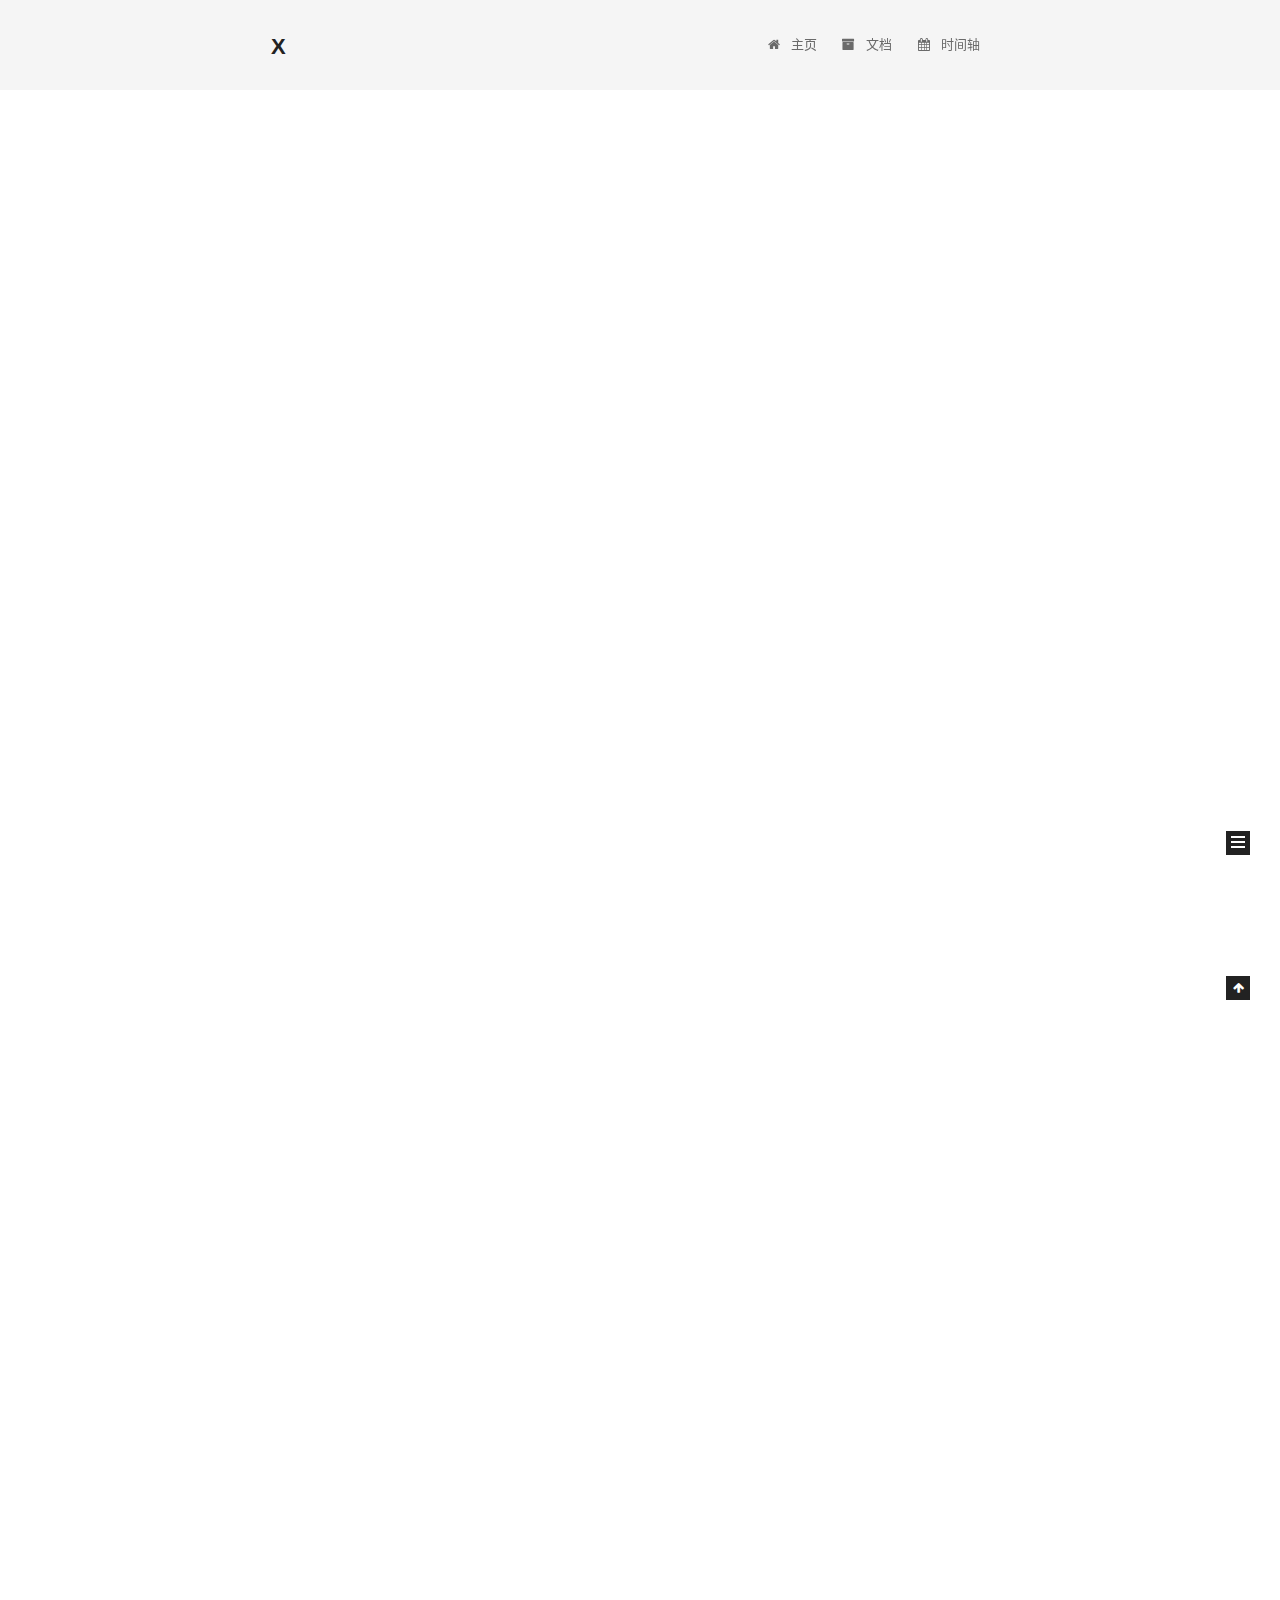
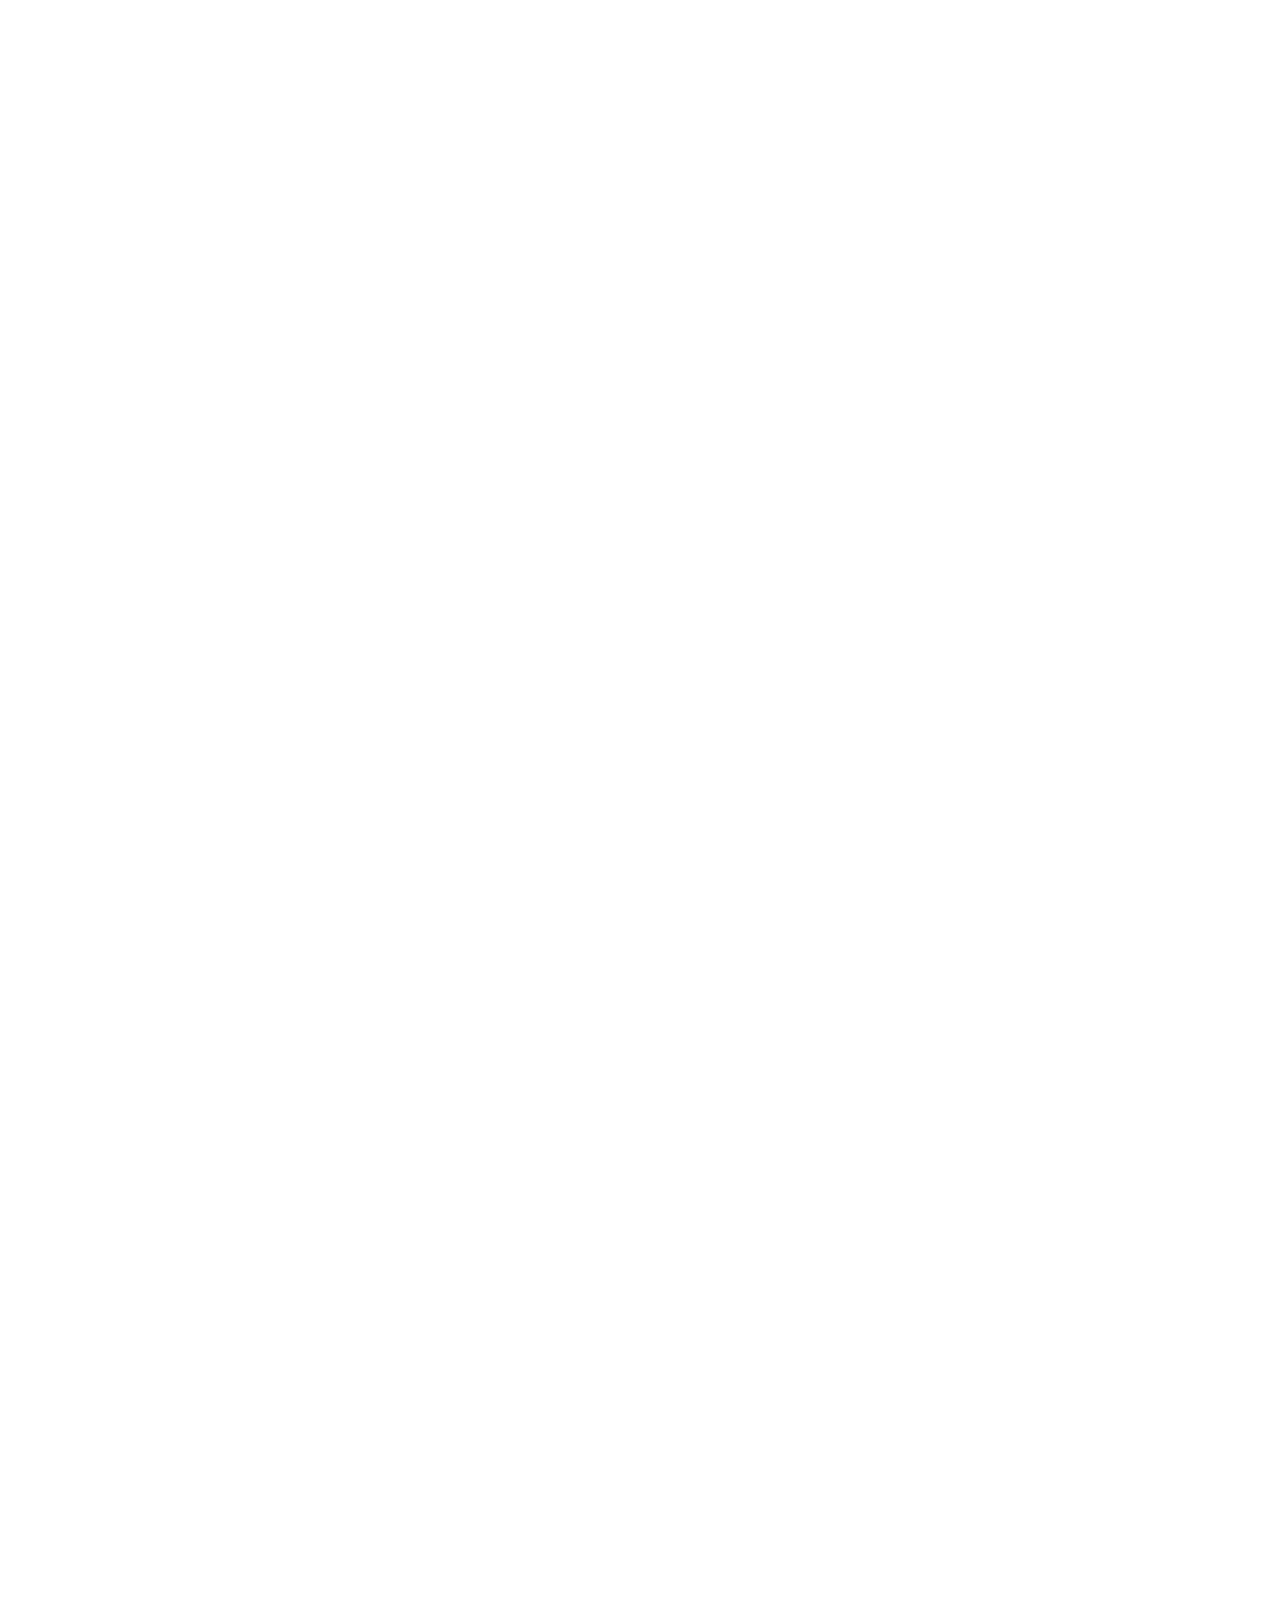
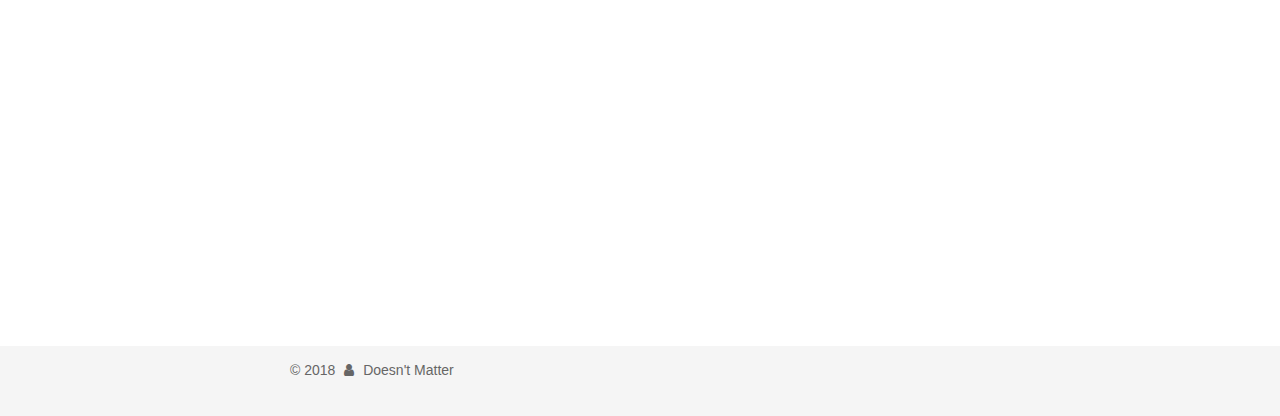
==== commit 10bbd143: "Site updated: 2018-03-19 20:54:41" ====
--- a/index.html
+++ b/index.html
@@ -5,7 +5,7 @@
   
 
 
-<html class="theme-next mist use-motion" lang="English">
+<html class="theme-next muse use-motion" lang="English">
 <head>
   <meta charset="UTF-8"/>
 <meta http-equiv="X-UA-Compatible" content="IE=edge" />
@@ -98,9 +98,9 @@
   var NexT = window.NexT || {};
   var CONFIG = {
     root: '/',
-    scheme: 'Mist',
+    scheme: 'Muse',
     version: '5.1.4',
-    sidebar: {"position":"right","display":"hide","offset":12,"b2t":false,"scrollpercent":false,"onmobile":false},
+    sidebar: {"position":"right","display":"post","offset":12,"b2t":false,"scrollpercent":false,"onmobile":false},
     fancybox: true,
     tabs: true,
     motion: {"enable":true,"async":false,"transition":{"post_block":"fadeIn","post_header":"slideDownIn","post_body":"slideDownIn","coll_header":"slideLeftIn","sidebar":"slideUpIn"}},
@@ -126,7 +126,7 @@
 
 
 
-  <title>X</title>
+  <title>X - 我唯一知道的事就是我一无所知</title>
   
 
 
@@ -192,32 +192,22 @@
         </li>
       
         
-        <li class="menu-item menu-item-标签">
-          <a href="/tags/" rel="section">
-            
-              <i class="menu-item-icon fa fa-fw fa-tags"></i> <br />
-            
-            标签
+        <li class="menu-item menu-item-文档">
+          <a href="/archives/" rel="section">
+            
+              <i class="menu-item-icon fa fa-fw fa-archive"></i> <br />
+            
+            文档
           </a>
         </li>
       
         
-        <li class="menu-item menu-item-目录">
-          <a href="/categories/" rel="section">
-            
-              <i class="menu-item-icon fa fa-fw fa-th"></i> <br />
-            
-            目录
-          </a>
-        </li>
-      
-        
-        <li class="menu-item menu-item-文档">
-          <a href="/archives/" rel="section">
-            
-              <i class="menu-item-icon fa fa-fw fa-archive"></i> <br />
-            
-            文档
+        <li class="menu-item menu-item-时间轴">
+          <a href="/schedule/" rel="section">
+            
+              <i class="menu-item-icon fa fa-fw fa-calendar"></i> <br />
+            
+            时间轴
           </a>
         </li>
       
@@ -283,7 +273,7 @@
                 <i class="fa fa-calendar-o"></i>
               </span>
               
-                <span class="post-meta-item-text">Posté le</span>
+                <span class="post-meta-item-text">Veröffentlicht am</span>
               
               <time title="Post created" itemprop="dateCreated datePublished" datetime="2018-03-19T15:06:57+08:00">
                 2018-03-19
@@ -325,11 +315,8 @@
       
         
           
-            <p>#涉水区块链</p>
-<p>​    过去的一年里，AI（人工智能）和BTC（基于区块链技术的比特币）分别包揽了互联网的上下半场，整个行业达到了一种狂热的状态。我也补习了一部分区块链的相关知识，这里通过比特币了解一下区块链的知识。</p>
-<p>##Part0  相关介绍</p>
-<p>###比特币BTC和区块链</p>
-<p>​    BTC本质上来讲是一种虚拟货币，不过貌似近段时间作为一种金融工具才被众人所熟知。网上搜集了一些资料发现，本身这种货币就属于虚拟资产，它的具体价值以及实际价值什么的不做讨论，毕竟不是专业认识，也就了解一下它背后的技术支持。区块链，其最核心的观点就是去中心化。对于当今采取做服务器集群的普遍方法，这种技术确实是一个炸弹。没有中心化服务器，没有中心化数据库，没有中心管理员，全网的任何个人PC都可以是一个单独服务器，一个单独数据库，通过整个互联网连接起来。网络中的每个人都有添加修改的权利，那么问题来了，如何保证写入其中的数据不被篡改？区块链中的每一个结点称为块Block，每个块都独立的对应一个哈希值Hash。而且每个块中分别包含上一个块的Hash，以及当前块中的数据Data（包括索引Index，数据Data，以及时间戳TimeStamp等等一些定义的结构）。如果想改变某一块的Hash，必须改变上一个hash的值，然后重新计算。由于每个一块都是单独对应的，所以要想更改成功必须牵扯到前后所有的区块，这需要极其巨大量的计算来完成。对于量子计算机还没普及的今天，要想更改已经写入区块链的信息基本等于不可能，由此保证了信息的安全性。</p>
+            <h1 id="涉水区块链"><a href="#涉水区块链" class="headerlink" title="涉水区块链"></a>涉水区块链</h1><p>​    过去的一年里，AI（人工智能）和BTC（基于区块链技术的比特币）分别包揽了互联网的上下半场，整个行业达到了一种狂热的状态。我也补习了一部分区块链的相关知识，这里通过比特币了解一下区块链的知识。</p>
+<h2 id="Part0-简介"><a href="#Part0-简介" class="headerlink" title="Part0 简介"></a>Part0 简介</h2><h3 id="区块链（BlockChain）和比特币（BitCoin）"><a href="#区块链（BlockChain）和比特币（BitCoin）" class="headerlink" title="区块链（BlockChain）和比特币（BitCoin）"></a>区块链（BlockChain）和比特币（BitCoin）</h3><p>​    比特币BTC本质上来讲是一种虚拟货币，不过貌似近段时间作为一种金融工具才被众人所熟知。网上搜集了一些资料发现，本身这种货币就属于虚拟资产，它的具体价值以及实际价值什么的不做讨论，毕竟不是专业认识，也就了解一下它背后的技术支持。区块链，其最核心的观点就是去中心化。对于当今采取做服务器集群的普遍方法，这种技术确实是一个炸弹。没有中心化服务器，没有中心化数据库，没有中心管理员，全网的任何个人PC都可以是一个单独服务器，一个单独数据库，通过整个互联网连接起来。网络中的每个人都有添加修改的权利，那么问题来了，如何保证写入其中的数据不被篡改？区块链中的每一个结点称为块Block，每个块都独立的对应一个哈希值Hash。而且每个块中分别包含上一个块的Hash，以及当前块中的数据Data（包括索引Index，数据Data，以及时间戳TimeStamp等等一些定义的结构）。如果想改变某一块的Hash，必须改变上一个hash的值，然后重新计算。由于每个一块都是单独对应的，所以要想更改成功必须牵扯到前后所有的区块，这需要极其巨大量的计算来完成。对于量子计算机还没普及的今天，要想更改已经写入区块链的信息基本等于不可能，由此保证了信息的安全性。</p>
 <h3 id="涉及到密码学的非对称加密"><a href="#涉及到密码学的非对称加密" class="headerlink" title="涉及到密码学的非对称加密"></a>涉及到密码学的非对称加密</h3><p>​    加密和解密分别需要公钥和私钥，其中公钥是公开的，所有人都可以获取到，而私钥是自己唯一保密的，只有拥有者才能使用。他人使用你的公钥加密信息，然后发送给你，你用私钥解密，取出信息。反过来，你也可以用私钥加密信息，别人用你的公钥解开，从而证明这个信息确实是你发出的，且未被篡改。其中还涉及到数字签名的知识。其中公钥的长度是 512 位。这个长度不太方便传播，因此协议又规定，要为公钥生成一个 160 位的指纹。所谓指纹，就是一个比较短的、易于传播的哈希值。160 位是二进制，写成十六进制，大约是 26 到 35 个字符，比如 q1w2e3r4t5jdajsgsfajasjlfjs。这个字符串就叫做钱包的地址。</p>
 <h3 id="挖矿"><a href="#挖矿" class="headerlink" title="挖矿"></a>挖矿</h3><p>​    由于必须保证所有区块链中的结点的同步即不能让其中的生成的太快，区块链的发明者中本聪设计了一种动态调节机制：在区块的头部添加了一项参数值Difficulty，称其为难度系数。如果时间段内的区块链被挖出的超出预定范围，恒定在十分钟一个，难度系数会自动增加。区块链协议规定：目标值Target=TargetMax/Difficulty，常量除以难度系数，得到的值只有小于Target值即判定为采矿成功。要想算出预定的目标值远远不容易，属性中还设置了一项Nonce。Nonce是一项32位的二进制随机值，只有通过穷举去猜。所以说挖矿具有随机性。</p>
 <h3 id="比特币的交易机制"><a href="#比特币的交易机制" class="headerlink" title="比特币的交易机制"></a>比特币的交易机制</h3><p>​    一笔交易就是一个地址的比特币，转移到另一个地址。由于比特币的交易记录全部都是公开的，哪个地址拥有多少比特币，都是可以查到的。因此，支付方是否拥有足够的比特币，完成这笔交易，这是可以轻易验证的。比特币规定，验证一笔交易的真实性，需要支付方进行三个步骤：</p>
@@ -343,8 +330,7 @@
 </li>
 </ul>
 <hr>
-<p>##Part1  一个极小区块链</p>
-<p>​    接下来记录一下使用python语言，编写一个区块链整个过程。</p>
+<h2 id="Part1-一个极小区块链"><a href="#Part1-一个极小区块链" class="headerlink" title="Part1  一个极小区块链"></a>Part1  一个极小区块链</h2><p>​    接下来记录一下使用python语言，编写一个区块链整个过程。</p>
 
           
         
@@ -422,7 +408,7 @@
                 <i class="fa fa-calendar-o"></i>
               </span>
               
-                <span class="post-meta-item-text">Posté le</span>
+                <span class="post-meta-item-text">Veröffentlicht am</span>
               
               <time title="Post created" itemprop="dateCreated datePublished" datetime="2018-03-07T02:38:37+08:00">
                 2018-03-07
@@ -467,8 +453,8 @@
             <h1 id="夜谈考研与考试"><a href="#夜谈考研与考试" class="headerlink" title="夜谈考研与考试"></a>夜谈考研与考试</h1><p>​        2018-03-07 01:15:34，小雨。大约5个小时之前，我无意间知道了自己的考研成绩。说来也好笑，自从出了考场那一刻起我就没抱过希望，基本放弃准备工作，最后命运还是给我开了一个玩笑。虽然成绩不算好，但还算满意。这并不意味这我是一个容易满足的人，只是觉得在准备考研的那段时间里，学校的各种琐事和一些客观因素，再加上备考期间心态爆炸的主观因素，能拿到这个成绩已经满足了。考完之后几乎上已经确定没有什么希望了。“人生就是这么反复无常”，我以为的仅仅是我以为。</p>
 <h2 id="成绩–尽人事知天命"><a href="#成绩–尽人事知天命" class="headerlink" title="成绩–尽人事知天命"></a>成绩–尽人事知天命</h2><p>​        我并不是很关注成绩，因为我从一开始给自己考研定的目标就不是考多少分，目标下面再谈。这次的初试成绩确实是出乎我的意料，很清楚的记得在考试完数学后我的那种欲哭无泪的状态，这是我之前从来没有过的感觉。高考当时是自己没有努力，考的差完全是情理之中。而专升本考试确实是用心在准备，加上天时地利人和，我很有信心当时会取得不错的成绩。但这次考研我确实是付出了，但我承认远远不如专升本考试的那种精神与劲头。回想起来这半年的复习准备考试过程，我总觉得心有不甘，不甘心的是一场考试直接让我怀疑人生，出了考场之后我看到张宇老师发的一篇微博，当场心态爆炸，好在坚持到最后。最后的数学成绩结果到底是没有预想的那么差，反而是我以为不错的专业课却低了一些，所以经历以上之后我一直都在想，真的要正视自己的自以为是这个缺点了。</p>
 <h2 id="初衷"><a href="#初衷" class="headerlink" title="初衷"></a>初衷</h2><p>​        这里谈论一下考研的初衷。大概要从2013年讲起了吧。13年9月份我开学，抱着对大学的期望与幻想，独自一人来到了学校。没开学之前我妈就对我说，要准备考一个本科。我当时心里还在想，暂时还不打算。现在想想有些可笑，毕竟Too young Too simple，Sometimes naive啊。军训完之后的一个月内，我体验到了所谓的大学。与我高中时的幻想差之千里，根本不是我想要的大学。于是我开始着手准备两年后的那次考试。我知道自己的基础很差，但是我强迫自己管住自己，起码知道自己不要做什么。浑浑噩噩的状态下到了大三，室友基本都出去工作了，我也终于开启了自己的第一个自我奋斗的阶段。说来很简单，当时我就是想看看弥补回高中的些许遗憾，总觉得要把过去的不努力补上，也没有考虑过结果如何如何。<br>  后来到了本科，一开始要考研我其实是拒绝的，当时我并没有想好考研的目的是什么，我也跟同学聊过这个话题，我清楚的记得我的原话是：若仅仅是为了一个研究生的名头，我怕我坚持不到考研结束。因为我知道这个过程要比上一次考试困难得多。果不其然，立的Flag是要倒的，直到去年五一假期，我思考了一下这将近一年经历，总觉得没有了当时的状态，反而是整天松松垮垮，没有认真考虑过明天。我突然发现可以借此作为考研的一个目的，那就是不让我接下来的半年荒废过去！假期之后便开始了我的第二个奋斗阶段，其中的艰苦不言而喻。出了考场那一瞬间我有少许不甘，却没有任何遗憾，因为我的目的已经完全达到了，接下来的就是顺其自然。</p>
-<h2 id="后记"><a href="#后记" class="headerlink" title="后记"></a>后记</h2><p>​        借此次失眠的机会，书写一下过去三年内的心路历程，不甚欣喜。总结自己，展望未来。与君共勉。<br>​                                                                                              </p>
-<p>​                                                  一个半唯心主义半唯物主义者</p>
+<h2 id="后记"><a href="#后记" class="headerlink" title="后记"></a>后记</h2><p>​        借此次失眠的机会，书写一下过去三年内的心路历程，不甚欣慰。总结自己，展望未来。与君共勉。<br>​                                                                                              </p>
+<p>​                                                          一个半唯心主义半唯物主义者</p>
 
           
         
@@ -546,7 +532,7 @@
                 <i class="fa fa-calendar-o"></i>
               </span>
               
-                <span class="post-meta-item-text">Posté le</span>
+                <span class="post-meta-item-text">Veröffentlicht am</span>
               
               <time title="Post created" itemprop="dateCreated datePublished" datetime="2018-03-05T22:14:07+08:00">
                 2018-03-05
@@ -671,7 +657,7 @@
                 <a href="/archives">
               
                   <span class="site-state-item-count">3</span>
-                  <span class="site-state-item-name">articles</span>
+                  <span class="site-state-item-name">Artikel</span>
                 </a>
               </div>
             
@@ -684,7 +670,7 @@
               <div class="site-state-item site-state-tags">
                 
                   <span class="site-state-item-count">2</span>
-                  <span class="site-state-item-name">tags</span>
+                  <span class="site-state-item-name">Tags</span>
                 
               </div>
             
--- a/css/main.css
+++ b/css/main.css
@@ -1822,7 +1822,7 @@
   width: 4px;
   height: 4px;
   border-radius: 50%;
-  background: #a6ff75;
+  background: #c2be46;
 }
 .links-of-blogroll {
   font-size: 13px;
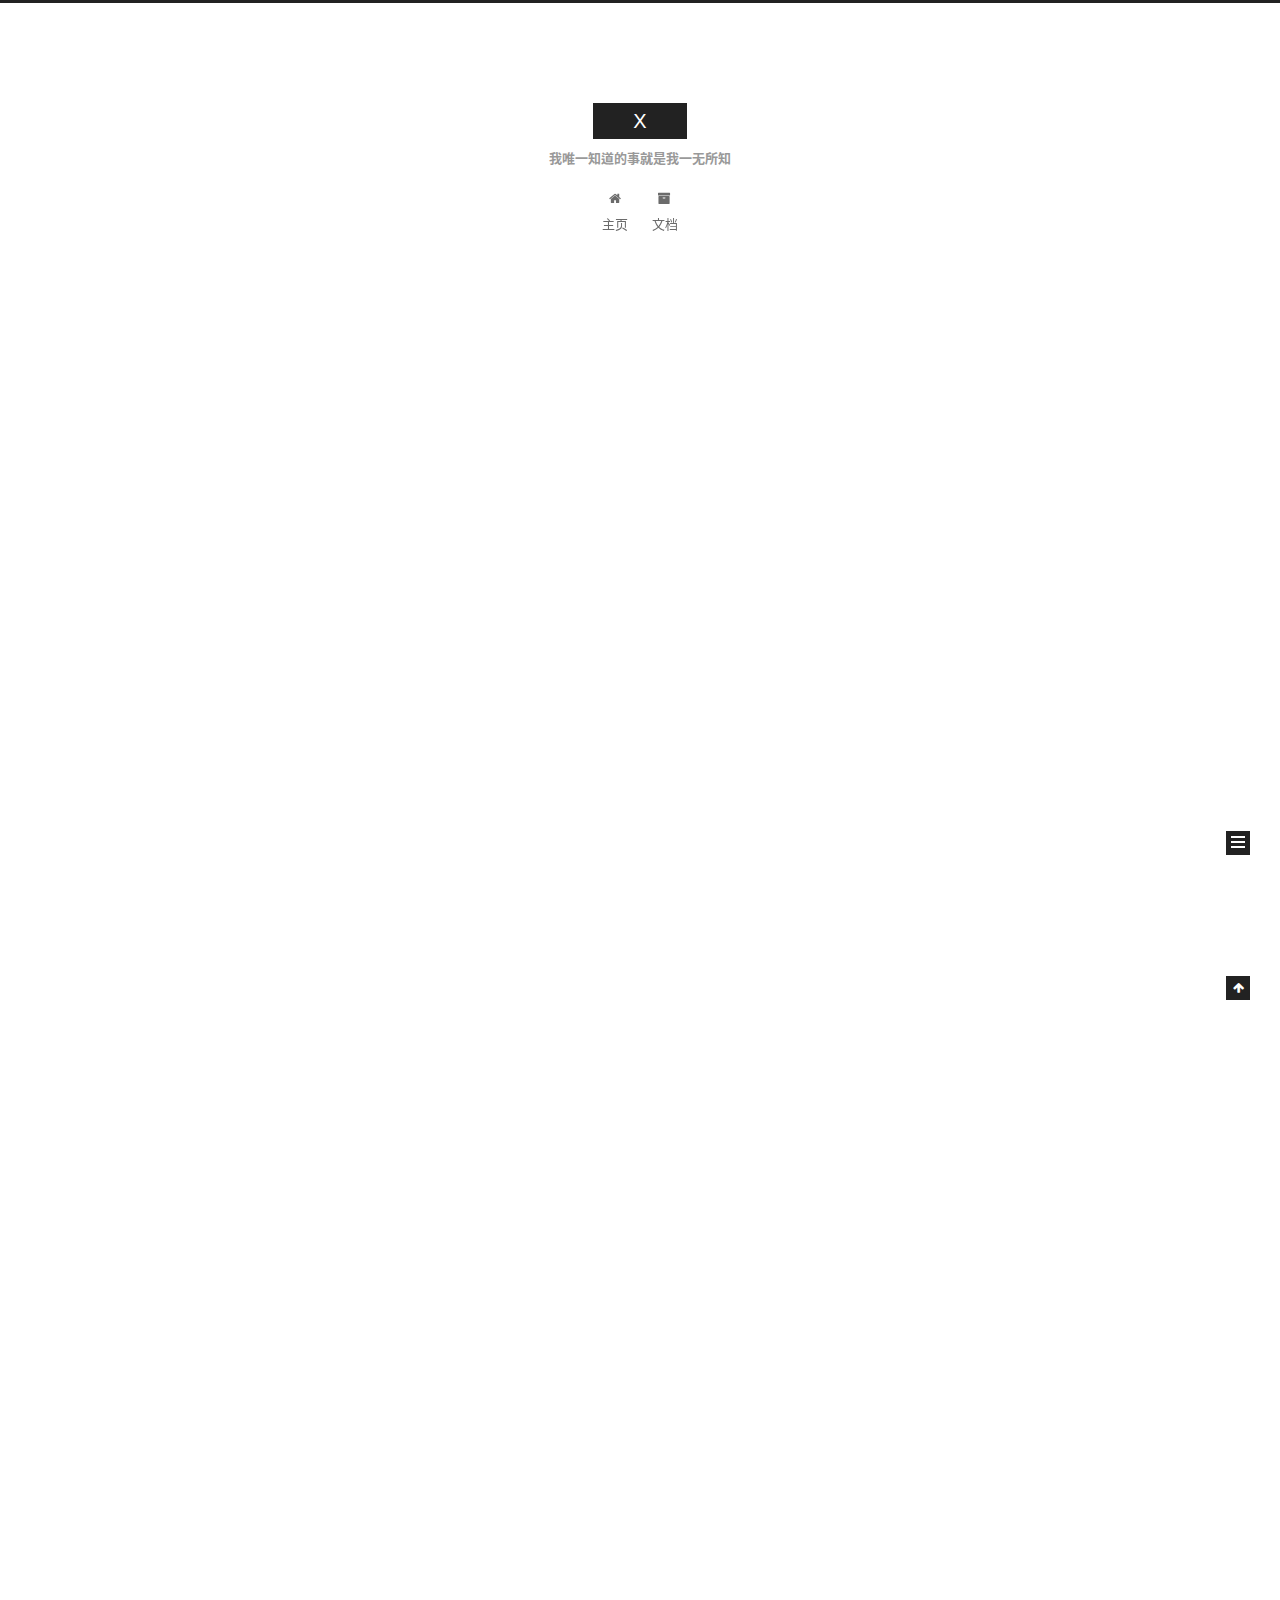
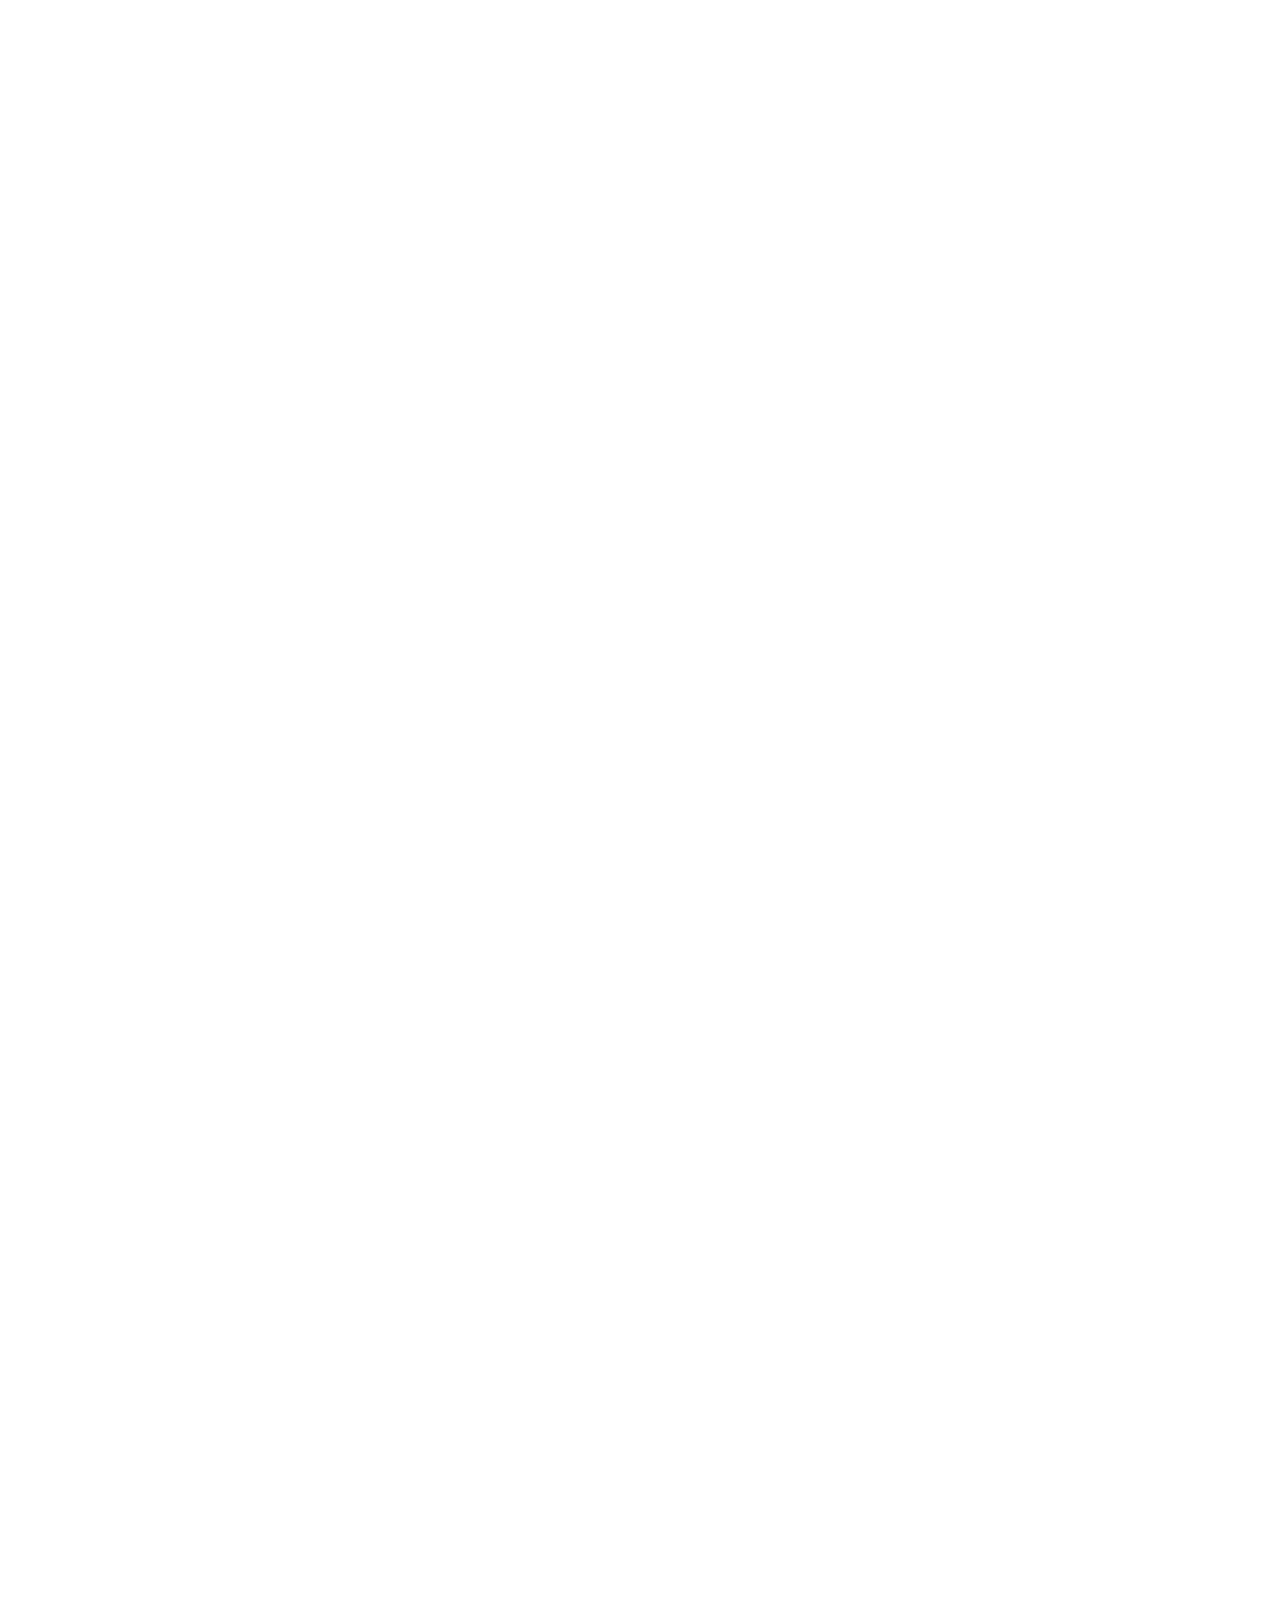
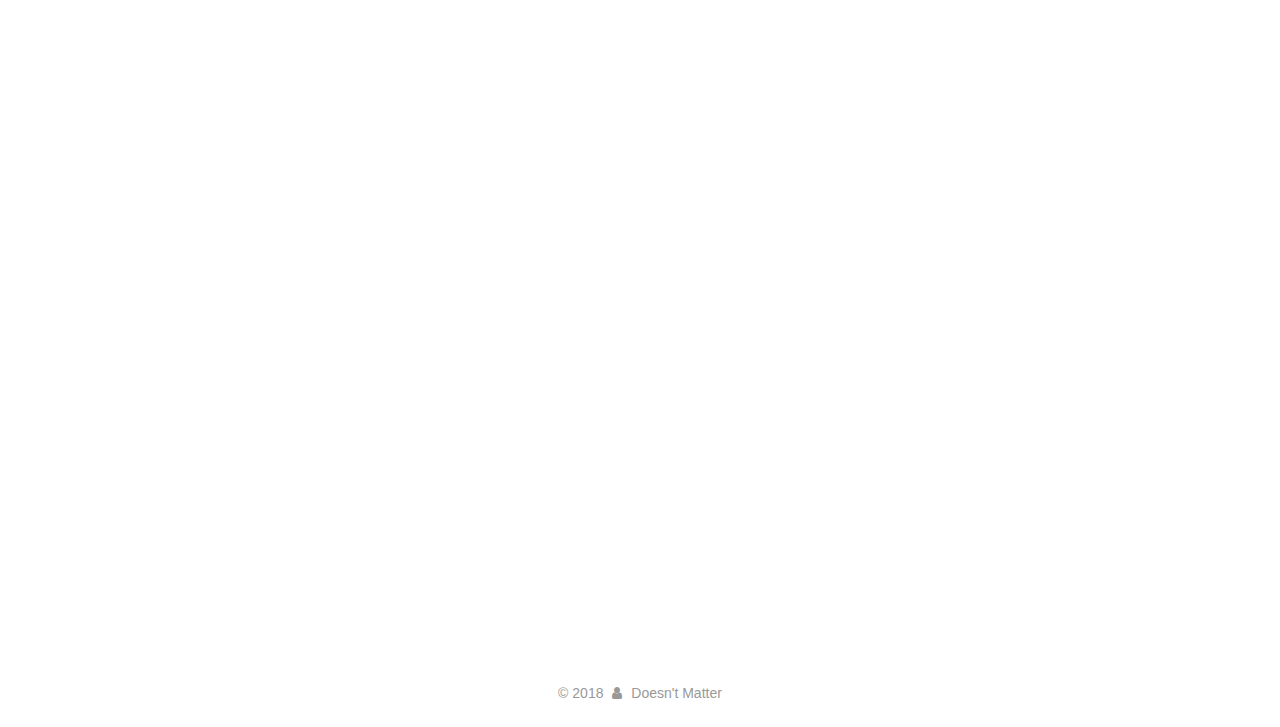
==== commit 6cb804d0: "Site updated: 2018-03-19 20:56:34" ====
--- a/index.html
+++ b/index.html
@@ -201,16 +201,6 @@
           </a>
         </li>
       
-        
-        <li class="menu-item menu-item-时间轴">
-          <a href="/schedule/" rel="section">
-            
-              <i class="menu-item-icon fa fa-fw fa-calendar"></i> <br />
-            
-            时间轴
-          </a>
-        </li>
-      
 
       
     </ul>
@@ -273,7 +263,7 @@
                 <i class="fa fa-calendar-o"></i>
               </span>
               
-                <span class="post-meta-item-text">Veröffentlicht am</span>
+                <span class="post-meta-item-text">Posted on</span>
               
               <time title="Post created" itemprop="dateCreated datePublished" datetime="2018-03-19T15:06:57+08:00">
                 2018-03-19
@@ -408,7 +398,7 @@
                 <i class="fa fa-calendar-o"></i>
               </span>
               
-                <span class="post-meta-item-text">Veröffentlicht am</span>
+                <span class="post-meta-item-text">Posted on</span>
               
               <time title="Post created" itemprop="dateCreated datePublished" datetime="2018-03-07T02:38:37+08:00">
                 2018-03-07
@@ -532,7 +522,7 @@
                 <i class="fa fa-calendar-o"></i>
               </span>
               
-                <span class="post-meta-item-text">Veröffentlicht am</span>
+                <span class="post-meta-item-text">Posted on</span>
               
               <time title="Post created" itemprop="dateCreated datePublished" datetime="2018-03-05T22:14:07+08:00">
                 2018-03-05
@@ -657,7 +647,7 @@
                 <a href="/archives">
               
                   <span class="site-state-item-count">3</span>
-                  <span class="site-state-item-name">Artikel</span>
+                  <span class="site-state-item-name">posts</span>
                 </a>
               </div>
             
@@ -670,7 +660,7 @@
               <div class="site-state-item site-state-tags">
                 
                   <span class="site-state-item-count">2</span>
-                  <span class="site-state-item-name">Tags</span>
+                  <span class="site-state-item-name">tags</span>
                 
               </div>
             
--- a/css/main.css
+++ b/css/main.css
@@ -226,51 +226,51 @@
   margin: 20px 0 15px;
 }
 h1 {
-  font-size: 24px;
+  font-size: 22px;
 }
 @media (max-width: 767px) {
   h1 {
-    font-size: 20px;
+    font-size: 18px;
   }
 }
 h2 {
-  font-size: 22px;
+  font-size: 20px;
 }
 @media (max-width: 767px) {
   h2 {
-    font-size: 18px;
+    font-size: 16px;
   }
 }
 h3 {
-  font-size: 20px;
+  font-size: 18px;
 }
 @media (max-width: 767px) {
   h3 {
-    font-size: 16px;
+    font-size: 14px;
   }
 }
 h4 {
-  font-size: 18px;
+  font-size: 16px;
 }
 @media (max-width: 767px) {
   h4 {
-    font-size: 14px;
+    font-size: 12px;
   }
 }
 h5 {
-  font-size: 16px;
+  font-size: 14px;
 }
 @media (max-width: 767px) {
   h5 {
-    font-size: 12px;
+    font-size: 10px;
   }
 }
 h6 {
-  font-size: 14px;
+  font-size: 12px;
 }
 @media (max-width: 767px) {
   h6 {
-    font-size: 10px;
+    font-size: 8px;
   }
 }
 p {
@@ -940,8 +940,8 @@
   display: inline-block;
   padding: 0 20px;
   font-size: 14px;
-  color: #555;
-  background: transparent;
+  color: #fff;
+  background: #222;
   border: 2px solid #222;
   text-decoration: none;
   border-radius: 0;
@@ -1101,7 +1101,7 @@
 }
 .site-meta {
   margin: 0;
-  text-align: left;
+  text-align: center;
 }
 @media (max-width: 767px) {
   .site-meta {
@@ -1112,12 +1112,12 @@
   position: relative;
   display: inline-block;
   padding: 0 40px;
-  color: #222;
+  color: #fff;
   background: #222;
   border-bottom: none;
 }
 .brand:hover {
-  color: #222;
+  color: #fff;
 }
 .logo {
   display: inline-block;
@@ -1348,7 +1348,7 @@
 .posts-collapse {
   position: relative;
   z-index: 1010;
-  margin-left: 0;
+  margin-left: 55px;
 }
 .posts-collapse::after {
   content: " ";
@@ -1822,7 +1822,7 @@
   width: 4px;
   height: 4px;
   border-radius: 50%;
-  background: #c2be46;
+  background: #e790ff;
 }
 .links-of-blogroll {
   font-size: 13px;
@@ -2585,322 +2585,78 @@
 .page-post-detail .comments {
   overflow: hidden;
 }
-h1,
-h2,
-h3,
-h4,
-h5,
-h6 {
-  margin: 20px 0 10px;
-}
-p {
-  margin: 0 0 25px 0;
-}
-a {
-  border-bottom-color: #ccc;
-}
-hr {
-  margin: 20px 0;
-  height: 2px;
-}
-.main-inner {
-  margin-top: 80px;
-}
-.header {
-  background: #f5f5f5;
-}
-.header-inner {
-  padding: 25px 0 20px;
-}
-.header-inner:before,
-.header-inner:after {
-  content: " ";
-  display: table;
-}
-.header-inner:after {
-  clear: both;
-}
-@media (max-width: 767px) {
-  .header-inner {
+@media (max-width: 767px) {
+  .header-inner,
+  .container .main-inner,
+  .footer-inner {
     width: auto;
-    margin-bottom: 50px;
-    padding: 10px;
-  }
-}
-.site-meta {
-  float: left;
-  margin-left: -20px;
-  line-height: normal;
-}
-@media (max-width: 767px) {
-  .site-meta {
-    margin-left: 10px;
-  }
-}
-.site-meta .brand {
-  padding: 2px 1px;
+  }
+}
+embed {
+  display: block;
+  margin: 0px auto 25px auto;
+}
+.custom-logo .site-meta-headline {
+  text-align: center;
+}
+.custom-logo .brand {
   background: none;
 }
-@media (max-width: 767px) {
-  .site-meta .brand {
-    display: block;
-  }
-}
-.site-meta .logo {
-  display: none;
-}
-.site-meta .site-title {
-  font-size: 22px;
-  font-weight: bolder;
-}
-@media (max-width: 767px) {
-  .site-meta .site-title {
-    line-height: 34px;
-  }
-}
-.logo-line-before,
-.logo-line-after {
-  display: block;
-  overflow: hidden;
+.custom-logo .site-title {
+  margin: 10px auto 0;
+  font-size: 24px;
+  color: #222;
+}
+.custom-logo .site-title a {
+  border: none;
+}
+.custom-logo-image {
   margin: 0 auto;
-  width: 75%;
-}
-@media (max-width: 767px) {
-  .logo-line-before,
-  .logo-line-after {
-    display: none;
-  }
-}
-.logo-line-before i,
-.logo-line-after i {
-  position: relative;
-  display: block;
-  height: 2px;
-  background: #222;
-}
-@media (max-width: 767px) {
-  .logo-line-before i,
-  .logo-line-after i {
-    height: 3px;
-  }
-}
-.use-motion .logo-line-before i {
-  left: -100%;
-}
-.use-motion .logo-line-after i {
-  right: -100%;
-}
-.site-subtitle {
-  display: none;
-}
-.site-nav-toggle {
-  position: static;
-  float: right;
-}
-.menu {
-  float: right;
-  margin: 8px 0 0 0;
+  padding: 5px;
+  max-width: 150px;
+  background: #fff;
+}
+@media (max-width: 767px) {
+  .site-nav {
+    position: absolute;
+    left: 0;
+    top: 52px;
+    margin: 0;
+    width: 100%;
+    padding: 0;
+    background: #fff;
+    border-bottom: 1px solid #ddd;
+    z-index: 1030;
+  }
 }
 @media (max-width: 767px) {
   .menu {
-    margin: 20px 0 0 0;
-    padding: 0;
-  }
-}
-.menu br {
-  display: none;
-}
-.menu .menu-item {
-  margin: 0;
+    text-align: left;
+  }
 }
 @media (max-width: 767px) {
   .menu .menu-item {
     display: block;
-  }
-}
-.menu .menu-item a {
-  padding: 0 10px;
-  background: none;
-  border: none;
-  border-radius: 2px;
-  transition-property: background;
+    margin: 0 10px;
+    vertical-align: top;
+  }
+}
+@media (max-width: 767px) {
+  .menu .menu-item br {
+    display: none;
+  }
 }
 @media (max-width: 767px) {
   .menu .menu-item a {
-    text-align: left;
-  }
-}
-.menu .menu-item a:hover {
-  background: #e1e1e1;
-}
-.menu a::before {
-  display: none;
-}
-@media (max-width: 767px) {
-  .menu a::before {
-    display: block;
-  }
-}
-@media (max-width: 767px) {
-  .menu {
-    float: none;
-  }
+    padding: 5px 10px;
+  }
+}
+.menu .menu-item .fa {
+  margin-right: 0;
 }
 .site-search form {
   display: none;
 }
-.posts-expand {
-  padding-top: 0;
-}
-.posts-expand .post-title,
-.posts-expand .post-meta {
-  text-align: left;
-}
-@media (max-width: 767px) {
-  .posts-expand .post-title,
-  .posts-expand .post-meta {
-    text-align: center;
-  }
-}
-.posts-expand .post-eof {
-  display: none;
-}
-.posts-expand .post {
-  margin-top: 120px;
-}
-.posts-expand .post:first-child {
-  margin-top: 0;
-}
-.posts-expand .post-meta {
-  margin-top: 5px;
-  margin-bottom: 20px;
-}
-.posts-expand .post-title {
-  position: relative;
-  font-size: 26px;
-  font-weight: 400;
-}
-@media (max-width: 767px) {
-  .posts-expand .post-title {
-    font-size: 22px;
-  }
-}
-@media (min-width: 1600px) {
-  .posts-expand .post-title {
-    font-size: 26px;
-  }
-}
-.posts-expand .post-title:hover:before {
-  background: #222;
-}
-@media (max-width: 767px) {
-  .posts-expand .post-body {
-    font-size: 12px;
-  }
-}
-.posts-expand .post-body img {
-  margin: 0;
-}
-.posts-expand .post-tags {
-  text-align: left;
-}
-.posts-expand .post-tags a {
-  padding: 1px 5px;
-  background: #f5f5f5;
-  border-bottom: none;
-}
-.posts-expand .post-tags a:hover {
-  background: #ccc;
-}
-.posts-expand .post-nav {
-  margin-top: 40px;
-}
-.post-button {
-  margin-top: 20px;
-  text-align: left;
-}
-.post-button a {
-  padding: 0;
-  font-size: 14px;
-  background: none;
-  border: none;
-  border-bottom: 2px solid #666;
-  transition-property: border;
-}
-@media (max-width: 767px) {
-  .post-button a {
-    font-size: 12px;
-  }
-}
-@media (min-width: 1600px) {
-  .post-button a {
-    font-size: 16px;
-  }
-}
-.post-button a:hover {
-  border-bottom-color: #222;
-}
 .links-of-blogroll-inline .links-of-blogroll-item {
   display: inline-block;
 }
-.btn {
-  padding: 0 10px;
-  border-width: 2px;
-  border-radius: 0;
-}
-.headband {
-  display: none;
-}
-.site-search {
-  position: relative;
-  float: right;
-  margin-top: 5px;
-  padding-top: 3px;
-}
-@media (max-width: 767px) {
-  .site-search {
-    float: none;
-    padding: 0 10px;
-  }
-}
-@media (max-width: 767px) {
-  .container .main-inner {
-    width: auto;
-  }
-}
-.page-post-detail .post-title,
-.page-post-detail .post-meta {
-  text-align: center;
-}
-.page-post-detail .post-title:before {
-  display: none;
-}
-.page-post-detail .post-meta {
-  margin-bottom: 60px;
-}
-.pagination {
-  margin: 120px 0 0;
-  text-align: left;
-}
-@media (max-width: 767px) {
-  .pagination {
-    margin: 80px 10px 0;
-    text-align: center;
-  }
-}
-.footer {
-  margin-top: 80px;
-  padding: 10px 0;
-  background: #f5f5f5;
-  color: #666;
-}
-.footer-inner {
-  margin: 0 auto;
-  text-align: left;
-}
-@media (max-width: 767px) {
-  .footer-inner {
-    width: auto;
-    text-align: center;
-  }
-}
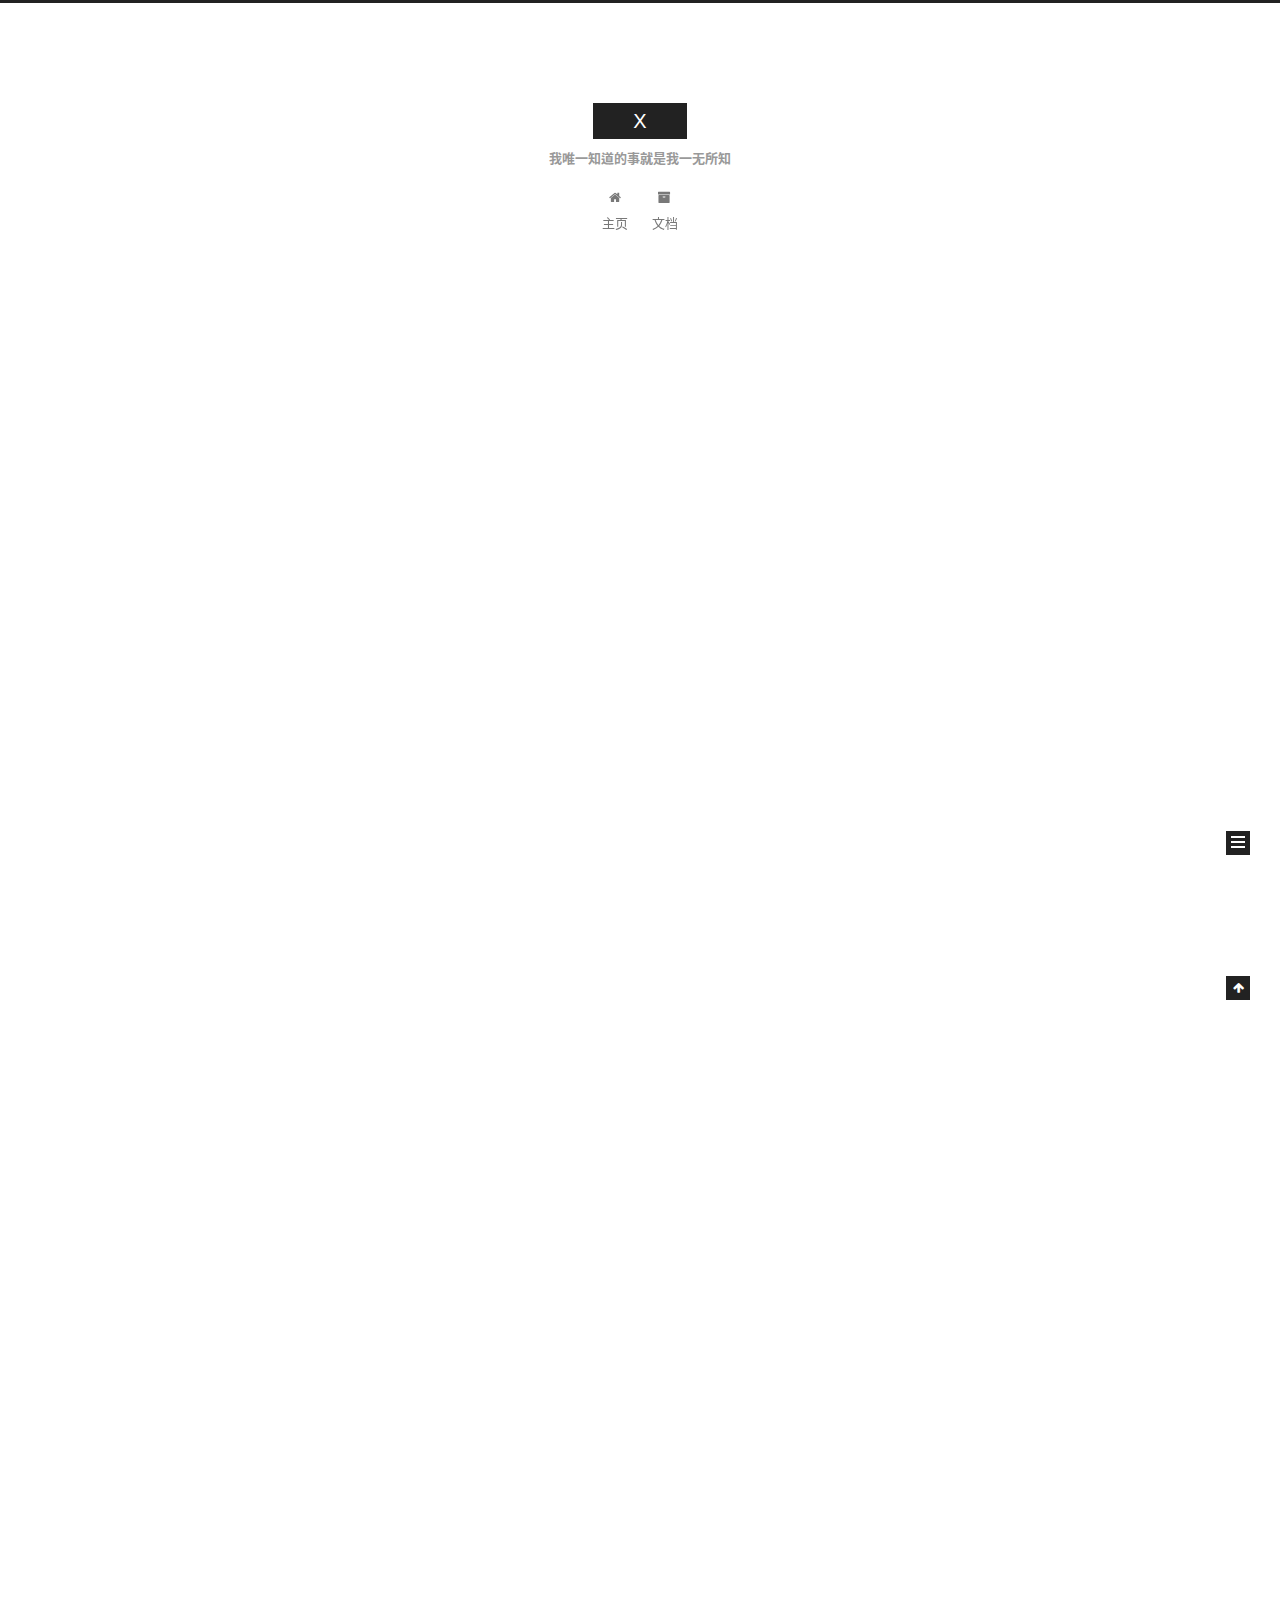
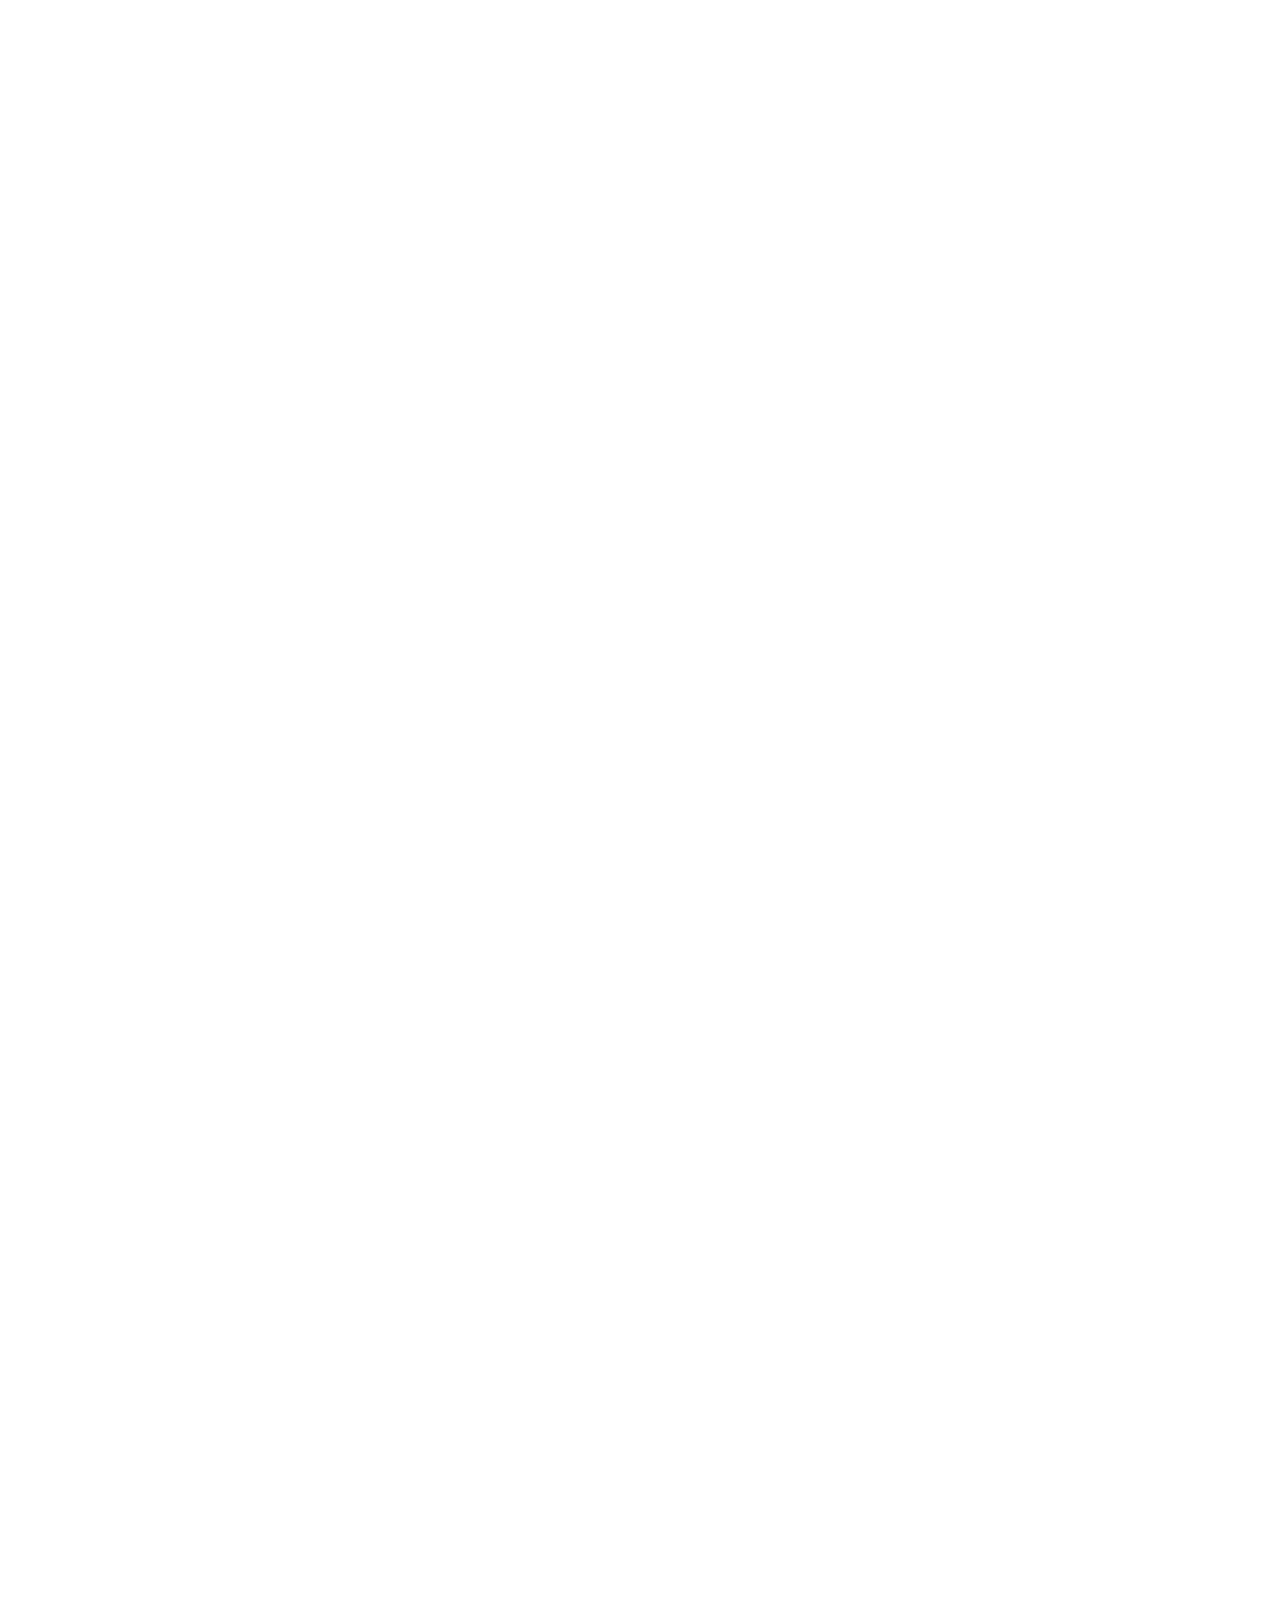
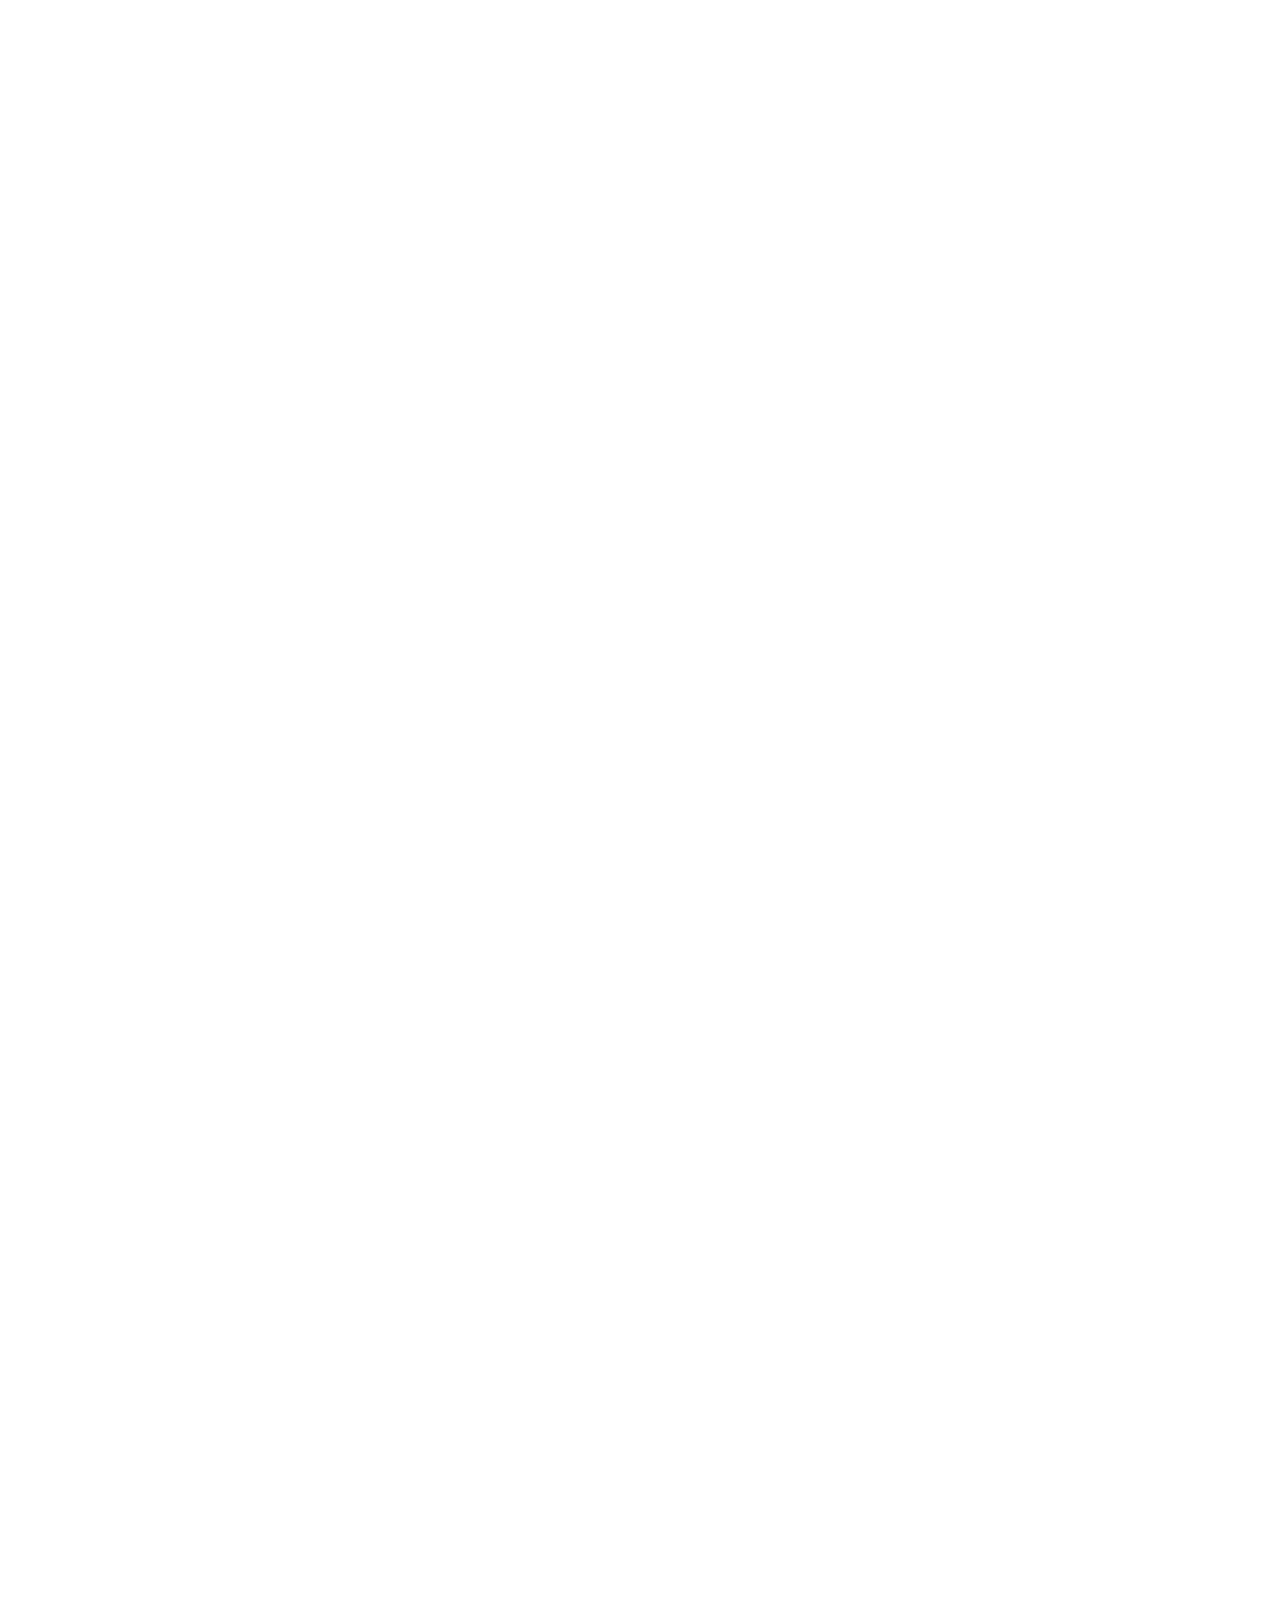
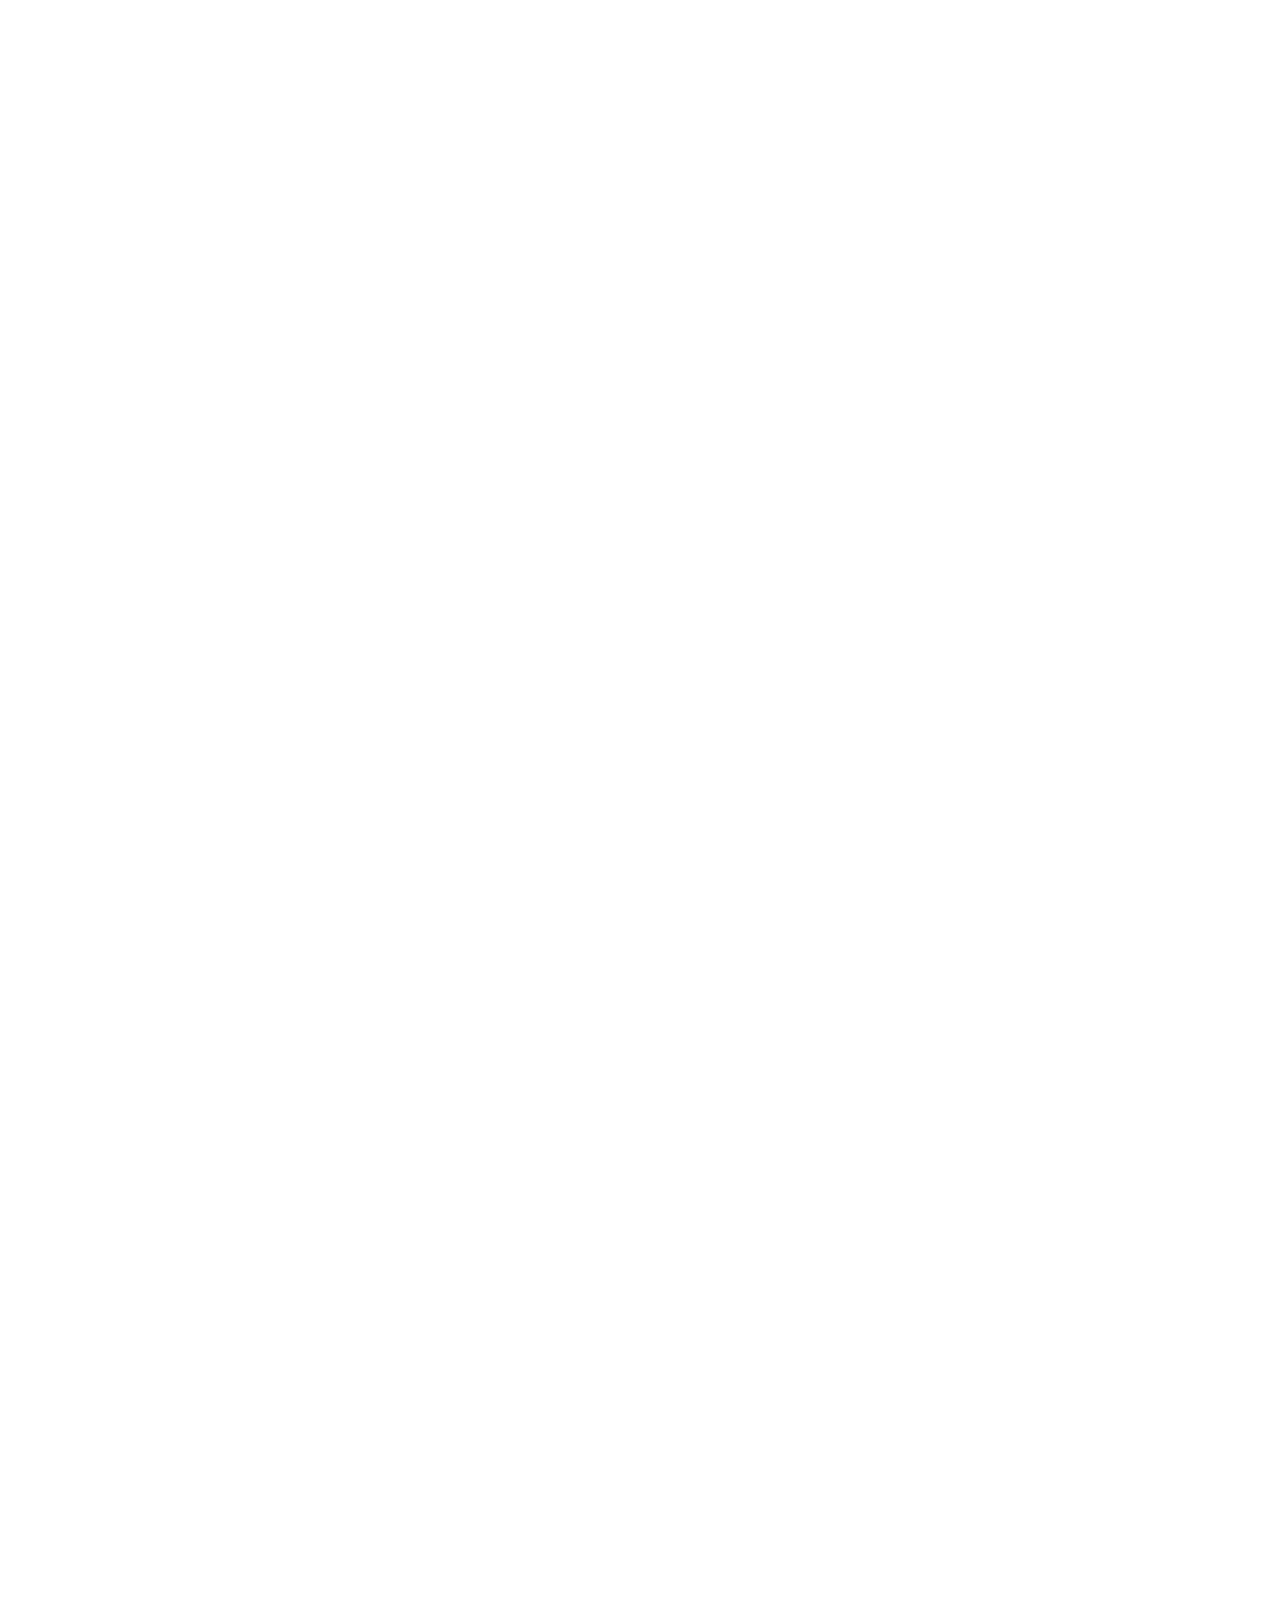
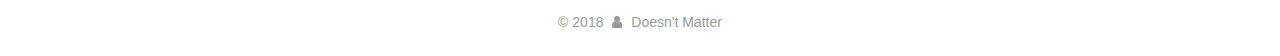
==== commit a7cee674: "Site updated: 2018-03-19 22:37:25" ====
--- a/index.html
+++ b/index.html
@@ -263,7 +263,7 @@
                 <i class="fa fa-calendar-o"></i>
               </span>
               
-                <span class="post-meta-item-text">Posted on</span>
+                <span class="post-meta-item-text">Veröffentlicht am</span>
               
               <time title="Post created" itemprop="dateCreated datePublished" datetime="2018-03-19T15:06:57+08:00">
                 2018-03-19
@@ -321,6 +321,20 @@
 </ul>
 <hr>
 <h2 id="Part1-一个极小区块链"><a href="#Part1-一个极小区块链" class="headerlink" title="Part1  一个极小区块链"></a>Part1  一个极小区块链</h2><p>​    接下来记录一下使用python语言，编写一个区块链整个过程。</p>
+<h5 id="确定Block的结构："><a href="#确定Block的结构：" class="headerlink" title="确定Block的结构："></a>确定Block的结构：</h5><p>​    其中包括索引index，时间戳timeStamp，数据data以及上一个hash。</p>
+<figure class="highlight python"><table><tr><td class="gutter"><pre><span class="line">1</span><br><span class="line">2</span><br><span class="line">3</span><br><span class="line">4</span><br><span class="line">5</span><br><span class="line">6</span><br><span class="line">7</span><br><span class="line">8</span><br><span class="line">9</span><br><span class="line">10</span><br><span class="line">11</span><br><span class="line">12</span><br><span class="line">13</span><br><span class="line">14</span><br><span class="line">15</span><br><span class="line">16</span><br></pre></td><td class="code"><pre><span class="line"><span class="keyword">import</span> hashlib <span class="keyword">as</span> hasher</span><br><span class="line"><span class="class"><span class="keyword">class</span> <span class="title">Block</span>:</span></span><br><span class="line">  <span class="function"><span class="keyword">def</span> <span class="title">__init__</span><span class="params">(self, index, timestamp, data, previous_hash)</span>:</span></span><br><span class="line">    self.index = index</span><br><span class="line">    self.timestamp = timestamp</span><br><span class="line">    self.data = data</span><br><span class="line">    self.previous_hash = previous_hash</span><br><span class="line">    self.hash = self.hash_block()</span><br><span class="line">  <span class="comment">#generate hash，and transfer into hexdigital</span></span><br><span class="line">  <span class="function"><span class="keyword">def</span> <span class="title">hash_block</span><span class="params">(self)</span>:</span></span><br><span class="line">    sha = hasher.sha256()</span><br><span class="line">    sha.update((str(self.index) + </span><br><span class="line">               str(self.timestamp) + </span><br><span class="line">               str(self.data) + </span><br><span class="line">               str(self.previous_hash)).encode(<span class="string">'utf-8'</span>))</span><br><span class="line">    <span class="keyword">return</span> sha.hexdigest()</span><br></pre></td></tr></table></figure>
+<p>并且需创建一个区块头，称为创世块（GenesisBlock）。Tips：中本聪在比特币的创世区块GenesisBlock中写下了一句话：</p>
+<blockquote><p>“The Times 03/Jan/2009 Chancellor on brink of second bailout for banks”</p>
+</blockquote>
+<figure class="highlight python"><table><tr><td class="gutter"><pre><span class="line">1</span><br><span class="line">2</span><br><span class="line">3</span><br><span class="line">4</span><br></pre></td><td class="code"><pre><span class="line"><span class="keyword">import</span> datetime <span class="keyword">as</span> date</span><br><span class="line"><span class="function"><span class="keyword">def</span> <span class="title">create_genesis_block</span><span class="params">()</span>:</span></span><br><span class="line">  <span class="comment"># a block with index zero and arbitrary previous hash</span></span><br><span class="line">  <span class="keyword">return</span> Block(<span class="number">0</span>, date.datetime.now(), <span class="string">"Genesis Block"</span>, <span class="string">"0"</span>)</span><br></pre></td></tr></table></figure>
+<h5 id="POW工作证明算法："><a href="#POW工作证明算法：" class="headerlink" title="POW工作证明算法："></a>POW工作证明算法：</h5><p>​    要创建一个新的区块，需要不断计算新的数字直到能被9和上一个POW生成的算法整除的数字。意味着一个新的区块被挖出。</p>
+<figure class="highlight python"><table><tr><td class="gutter"><pre><span class="line">1</span><br><span class="line">2</span><br><span class="line">3</span><br><span class="line">4</span><br><span class="line">5</span><br><span class="line">6</span><br><span class="line">7</span><br><span class="line">8</span><br><span class="line">9</span><br><span class="line">10</span><br><span class="line">11</span><br></pre></td><td class="code"><pre><span class="line"><span class="function"><span class="keyword">def</span> <span class="title">proof_of_work</span><span class="params">(last_proof)</span>:</span></span><br><span class="line">  <span class="comment"># creat variable based on last proof value</span></span><br><span class="line">  incrementor = last_proof + <span class="number">1</span></span><br><span class="line">  <span class="comment"># Keep incrementing the incrementor until</span></span><br><span class="line">  <span class="comment"># it's equal to a number divisible by 9</span></span><br><span class="line">  <span class="comment"># and the proof of work of the previous</span></span><br><span class="line">  <span class="comment"># block in the chain</span></span><br><span class="line">  <span class="keyword">while</span> <span class="keyword">not</span> (incrementor % <span class="number">9</span> == <span class="number">0</span> <span class="keyword">and</span> incrementor % last_proof == <span class="number">0</span>):</span><br><span class="line">    incrementor += <span class="number">1</span></span><br><span class="line">    </span><br><span class="line">  <span class="keyword">return</span> incrementor</span><br></pre></td></tr></table></figure>
+<h5 id="挖矿："><a href="#挖矿：" class="headerlink" title="挖矿："></a>挖矿：</h5><p>​    这里使用Flask框架作为http服务器。</p>
+<figure class="highlight python"><table><tr><td class="gutter"><pre><span class="line">1</span><br><span class="line">2</span><br><span class="line">3</span><br><span class="line">4</span><br><span class="line">5</span><br><span class="line">6</span><br><span class="line">7</span><br><span class="line">8</span><br><span class="line">9</span><br><span class="line">10</span><br><span class="line">11</span><br><span class="line">12</span><br><span class="line">13</span><br><span class="line">14</span><br><span class="line">15</span><br><span class="line">16</span><br><span class="line">17</span><br><span class="line">18</span><br><span class="line">19</span><br><span class="line">20</span><br><span class="line">21</span><br><span class="line">22</span><br><span class="line">23</span><br><span class="line">24</span><br><span class="line">25</span><br><span class="line">26</span><br><span class="line">27</span><br><span class="line">28</span><br><span class="line">29</span><br><span class="line">30</span><br><span class="line">31</span><br><span class="line">32</span><br><span class="line">33</span><br><span class="line">34</span><br><span class="line">35</span><br><span class="line">36</span><br><span class="line">37</span><br><span class="line">38</span><br></pre></td><td class="code"><pre><span class="line"><span class="meta">@node.route('/mine', methods=['GET'])</span></span><br><span class="line"><span class="function"><span class="keyword">def</span> <span class="title">mine</span><span class="params">()</span>:</span></span><br><span class="line">  <span class="comment"># Get the last proof of work</span></span><br><span class="line">  last_block = blockchain[len(blockchain) - <span class="number">1</span>]</span><br><span class="line">  last_proof = last_block.data[<span class="string">'proof-of-work'</span>]</span><br><span class="line">  proof = proof_of_work(last_proof)</span><br><span class="line">  <span class="comment"># Once we find a valid proof of work,</span></span><br><span class="line">  <span class="comment"># we know we can mine a block so</span></span><br><span class="line">  <span class="comment"># we reward the miner by adding a transaction</span></span><br><span class="line">  this_nodes_transactions.append(</span><br><span class="line">      &#123;<span class="string">"from"</span>: <span class="string">"network"</span>, <span class="string">"to"</span>: miner_address, <span class="string">"amount"</span>: <span class="number">1</span>&#125;</span><br><span class="line">  )</span><br><span class="line">  <span class="comment"># create the new block</span></span><br><span class="line">  new_block_data = &#123;</span><br><span class="line">      <span class="string">"proof-of-work"</span>: proof,</span><br><span class="line">      <span class="string">"transactions"</span>: list(this_nodes_transactions)</span><br><span class="line">  &#125;</span><br><span class="line">  new_block_index = last_block.index + <span class="number">1</span></span><br><span class="line">  new_block_timestamp = this_timestamp = date.datetime.now()</span><br><span class="line">  last_block_hash = last_block.hash</span><br><span class="line">  <span class="comment"># Empty transaction list</span></span><br><span class="line">  this_nodes_transactions[:] = []</span><br><span class="line">  <span class="comment"># Now create the new block!</span></span><br><span class="line">  mined_block = Block(</span><br><span class="line">      new_block_index,</span><br><span class="line">      new_block_timestamp,</span><br><span class="line">      new_block_data,</span><br><span class="line">      last_block_hash</span><br><span class="line">  )</span><br><span class="line">  blockchain.append(mined_block)</span><br><span class="line">  <span class="comment"># Let the client know we mined a block</span></span><br><span class="line">  <span class="keyword">return</span> json.dumps(&#123;</span><br><span class="line">      <span class="string">"index"</span>: new_block_index,</span><br><span class="line">      <span class="string">"timestamp"</span>: str(new_block_timestamp),</span><br><span class="line">      <span class="string">"data"</span>: new_block_data,</span><br><span class="line">      <span class="string">"hash"</span>: last_block_hash</span><br><span class="line">  &#125;) + <span class="string">"\n"</span></span><br><span class="line">node.run(host=<span class="string">'0.0.0.0'</span>)</span><br></pre></td></tr></table></figure>
+<h5 id="共识算法："><a href="#共识算法：" class="headerlink" title="共识算法："></a>共识算法：</h5><p>如果出现同时竞争区块的情况，设置其中最长的添加进区块链。</p>
+<figure class="highlight python"><table><tr><td class="gutter"><pre><span class="line">1</span><br><span class="line">2</span><br><span class="line">3</span><br><span class="line">4</span><br><span class="line">5</span><br><span class="line">6</span><br><span class="line">7</span><br><span class="line">8</span><br><span class="line">9</span><br><span class="line">10</span><br><span class="line">11</span><br><span class="line">12</span><br><span class="line">13</span><br></pre></td><td class="code"><pre><span class="line"><span class="function"><span class="keyword">def</span> <span class="title">consensus</span><span class="params">()</span>:</span></span><br><span class="line">  <span class="comment"># Get the blocks from other nodes</span></span><br><span class="line">  other_chains = find_new_chains()</span><br><span class="line">  <span class="comment"># If our chain isn't longest,</span></span><br><span class="line">  <span class="comment"># then we store the longest chain</span></span><br><span class="line">  longest_chain = blockchain</span><br><span class="line">  <span class="keyword">for</span> chain <span class="keyword">in</span> other_chains:</span><br><span class="line">    <span class="keyword">if</span> len(longest_chain) &lt; len(chain):</span><br><span class="line">      longest_chain = chain</span><br><span class="line">  <span class="comment"># If the longest chain isn't ours,</span></span><br><span class="line">  <span class="comment"># then we stop mining and set</span></span><br><span class="line">  <span class="comment"># our chain to the longest one</span></span><br><span class="line">  blockchain = longest_chain</span><br></pre></td></tr></table></figure>
+<p>用python构建一个极小区块链： <a href="https://linux.cn/article-9453-1.html" target="_blank" rel="noopener">https://linux.cn/article-9453-1.html</a></p>
+<p>服务器项目源代码：<a href="https://gist.github.com/aunyks/47d157f8bc7d1829a729c2a6a919c173" target="_blank" rel="noopener">https://gist.github.com/aunyks/47d157f8bc7d1829a729c2a6a919c173</a> </p>
 
           
         
@@ -398,7 +412,7 @@
                 <i class="fa fa-calendar-o"></i>
               </span>
               
-                <span class="post-meta-item-text">Posted on</span>
+                <span class="post-meta-item-text">Veröffentlicht am</span>
               
               <time title="Post created" itemprop="dateCreated datePublished" datetime="2018-03-07T02:38:37+08:00">
                 2018-03-07
@@ -522,7 +536,7 @@
                 <i class="fa fa-calendar-o"></i>
               </span>
               
-                <span class="post-meta-item-text">Posted on</span>
+                <span class="post-meta-item-text">Veröffentlicht am</span>
               
               <time title="Post created" itemprop="dateCreated datePublished" datetime="2018-03-05T22:14:07+08:00">
                 2018-03-05
@@ -647,7 +661,7 @@
                 <a href="/archives">
               
                   <span class="site-state-item-count">3</span>
-                  <span class="site-state-item-name">posts</span>
+                  <span class="site-state-item-name">Artikel</span>
                 </a>
               </div>
             
@@ -660,7 +674,7 @@
               <div class="site-state-item site-state-tags">
                 
                   <span class="site-state-item-count">2</span>
-                  <span class="site-state-item-name">tags</span>
+                  <span class="site-state-item-name">Tags</span>
                 
               </div>
             
--- a/css/main.css
+++ b/css/main.css
@@ -1822,7 +1822,7 @@
   width: 4px;
   height: 4px;
   border-radius: 50%;
-  background: #e790ff;
+  background: #60d4ff;
 }
 .links-of-blogroll {
   font-size: 13px;
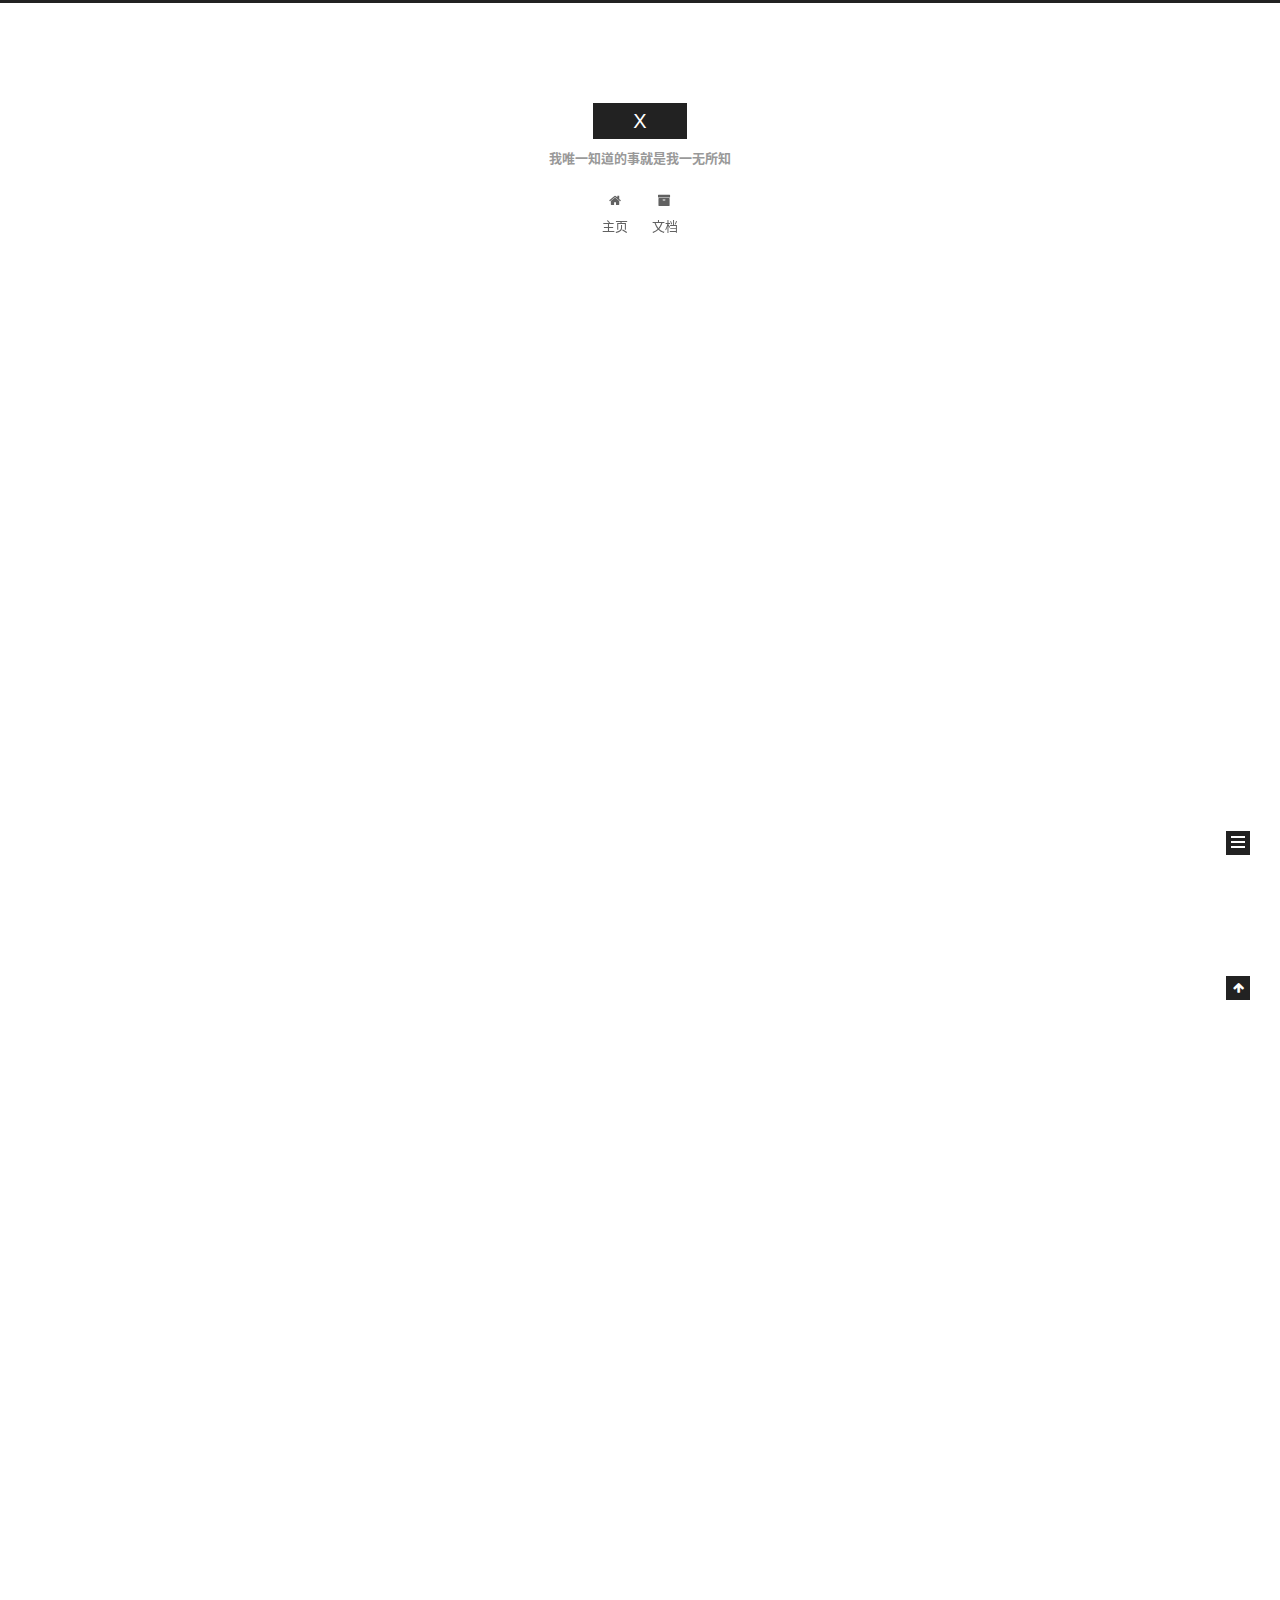
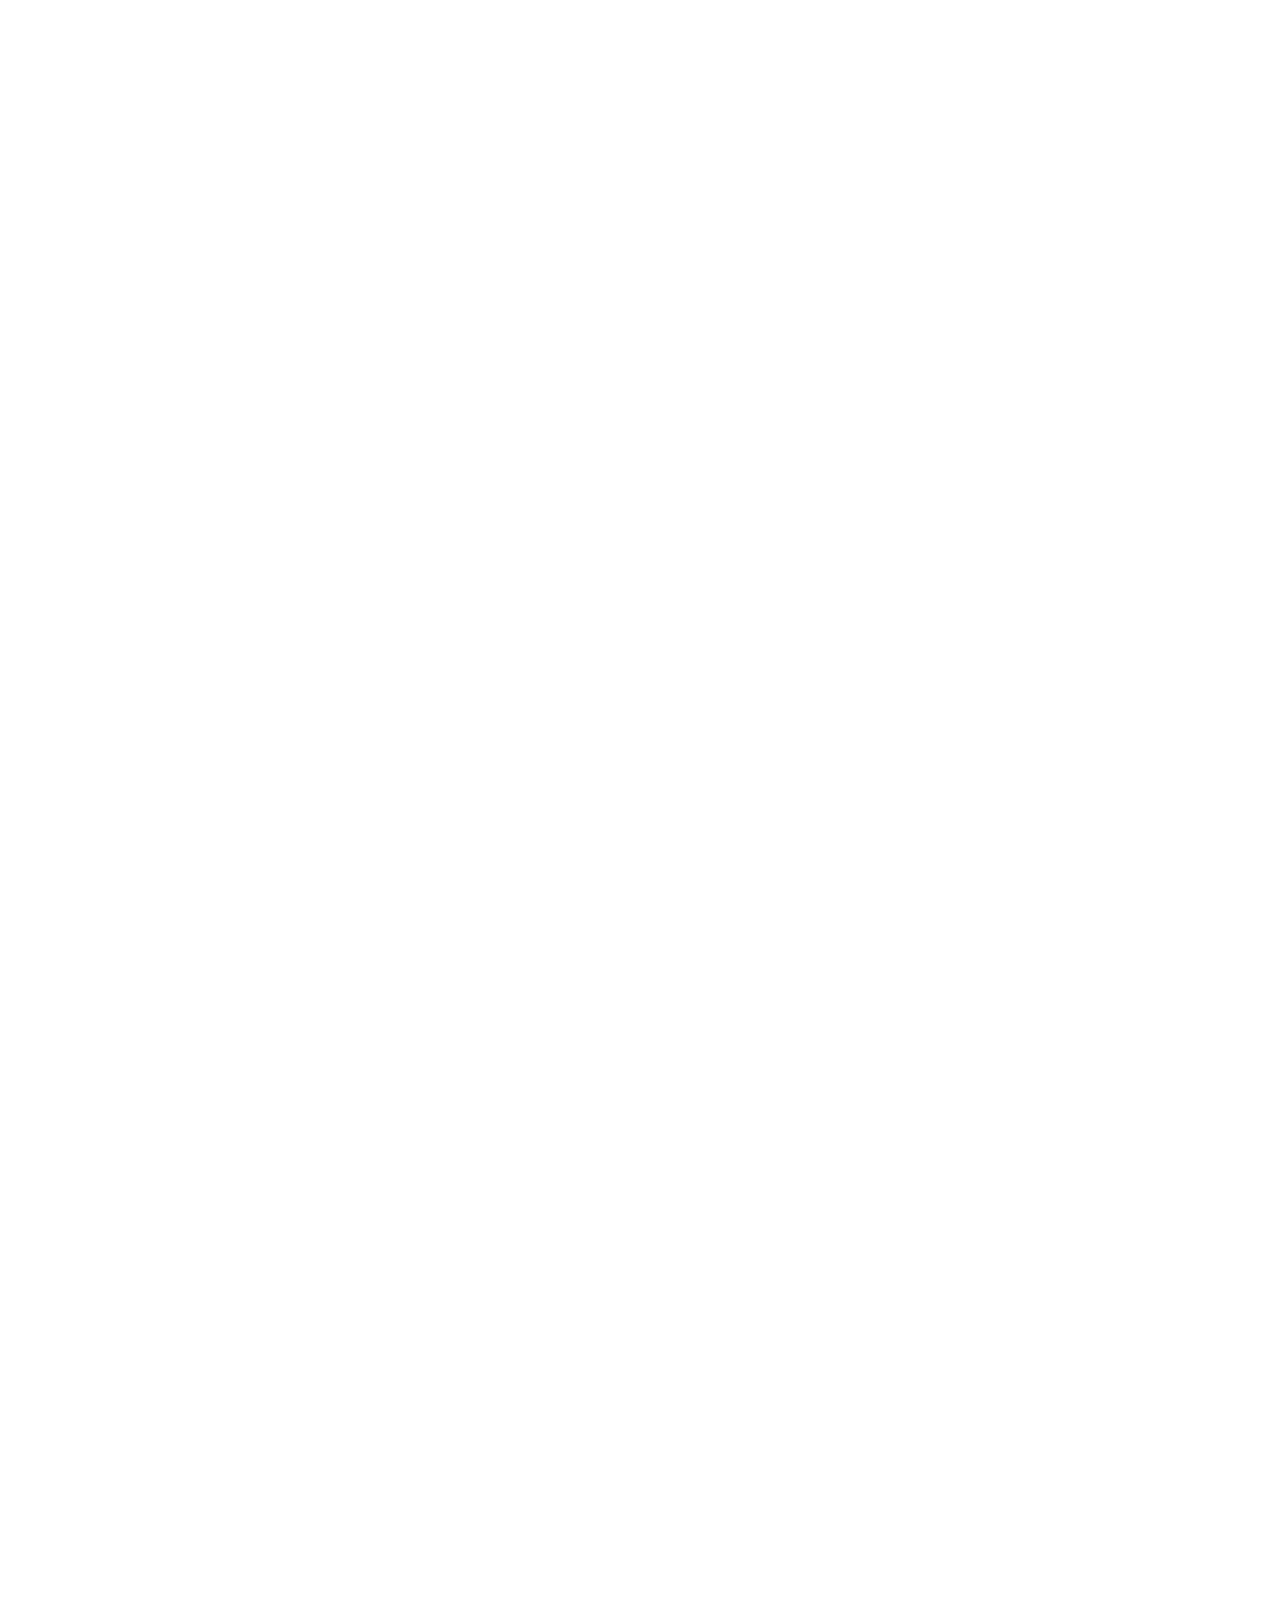
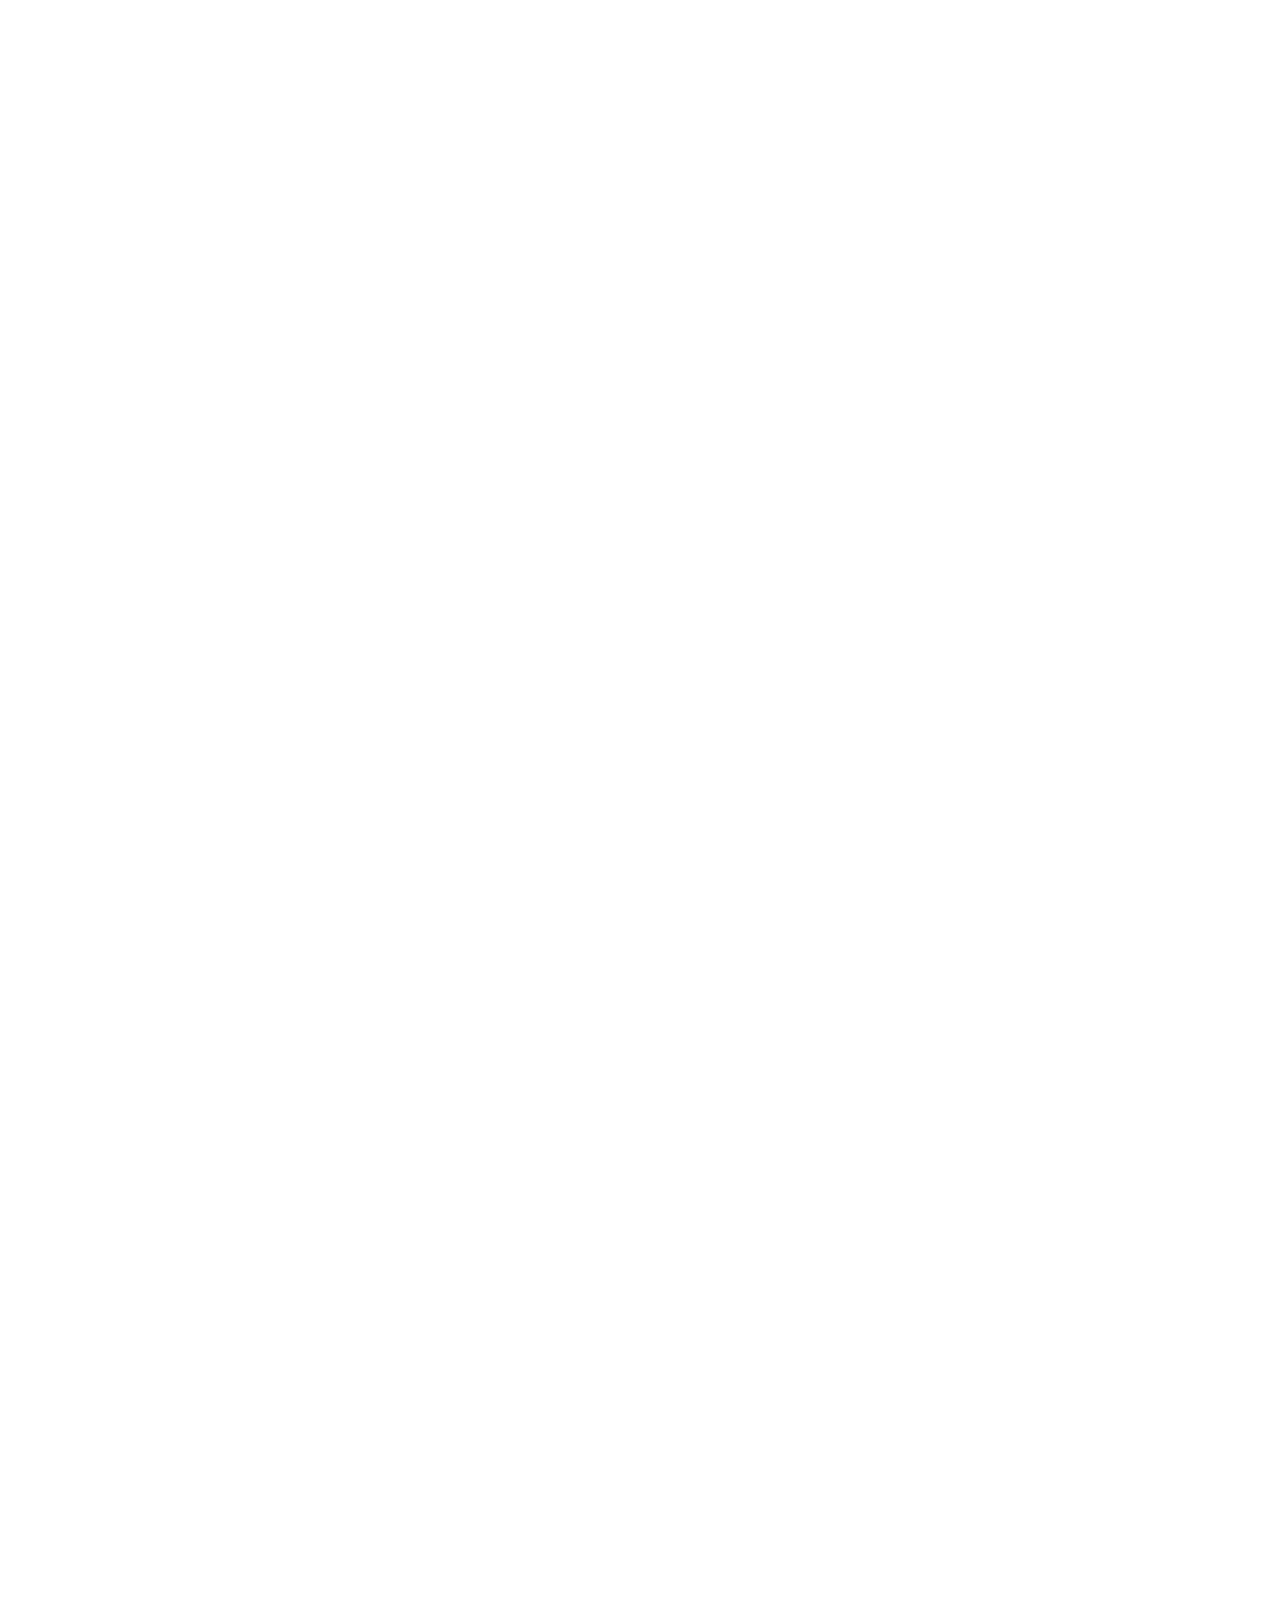
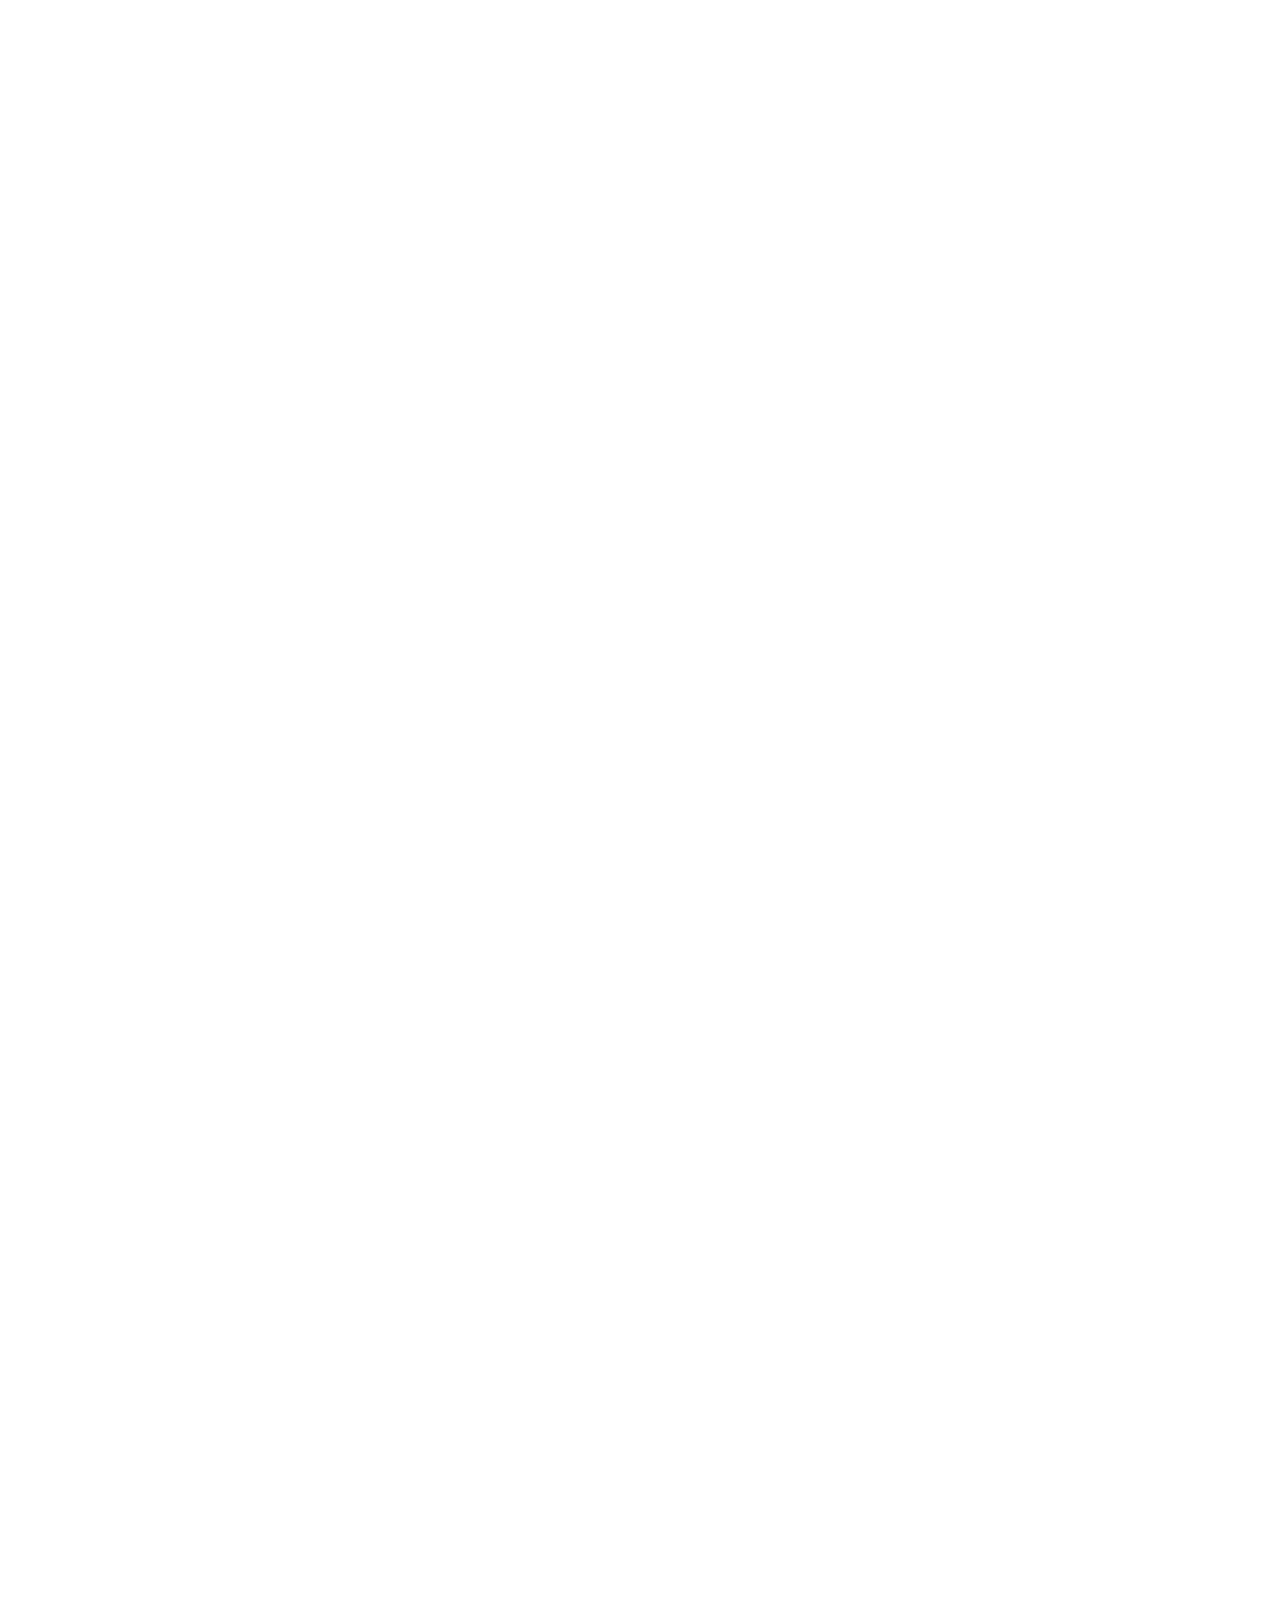
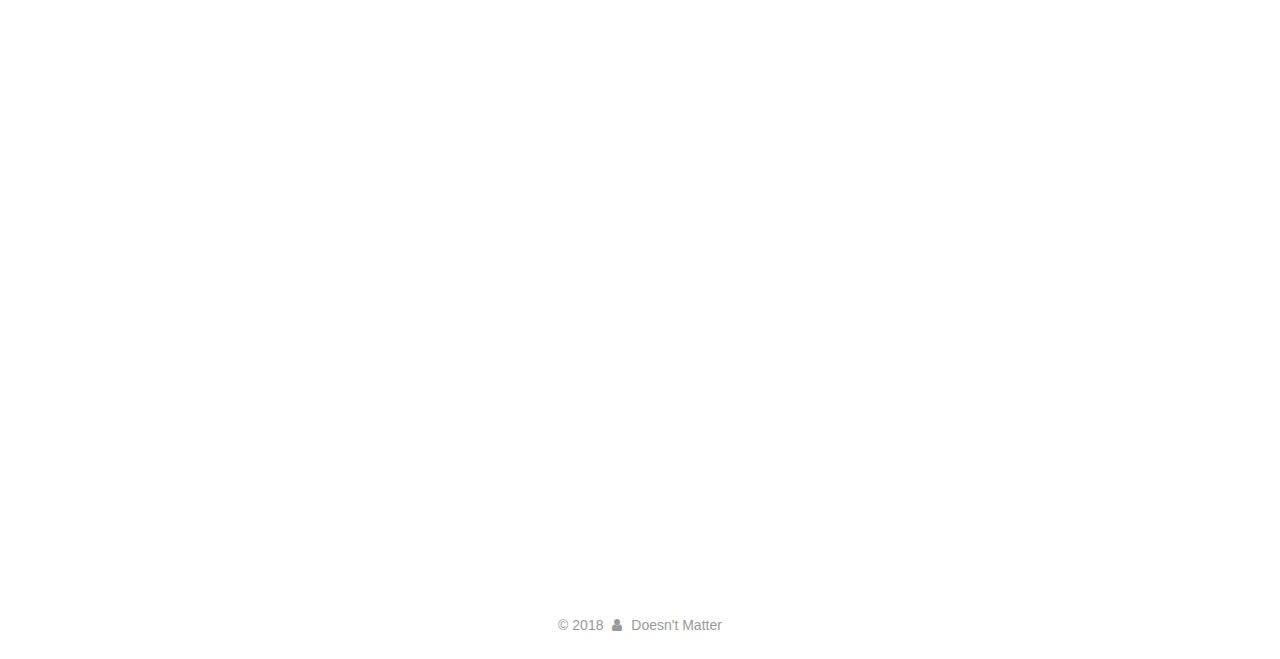
==== commit 12740767: "Site updated: 2018-03-25 18:47:50" ====
--- a/index.html
+++ b/index.html
@@ -263,7 +263,7 @@
                 <i class="fa fa-calendar-o"></i>
               </span>
               
-                <span class="post-meta-item-text">Veröffentlicht am</span>
+                <span class="post-meta-item-text">Posted on</span>
               
               <time title="Post created" itemprop="dateCreated datePublished" datetime="2018-03-19T15:06:57+08:00">
                 2018-03-19
@@ -305,36 +305,43 @@
       
         
           
-            <h1 id="涉水区块链"><a href="#涉水区块链" class="headerlink" title="涉水区块链"></a>涉水区块链</h1><p>​    过去的一年里，AI（人工智能）和BTC（基于区块链技术的比特币）分别包揽了互联网的上下半场，整个行业达到了一种狂热的状态。我也补习了一部分区块链的相关知识，这里通过比特币了解一下区块链的知识。</p>
-<h2 id="Part0-简介"><a href="#Part0-简介" class="headerlink" title="Part0 简介"></a>Part0 简介</h2><h3 id="区块链（BlockChain）和比特币（BitCoin）"><a href="#区块链（BlockChain）和比特币（BitCoin）" class="headerlink" title="区块链（BlockChain）和比特币（BitCoin）"></a>区块链（BlockChain）和比特币（BitCoin）</h3><p>​    比特币BTC本质上来讲是一种虚拟货币，不过貌似近段时间作为一种金融工具才被众人所熟知。网上搜集了一些资料发现，本身这种货币就属于虚拟资产，它的具体价值以及实际价值什么的不做讨论，毕竟不是专业认识，也就了解一下它背后的技术支持。区块链，其最核心的观点就是去中心化。对于当今采取做服务器集群的普遍方法，这种技术确实是一个炸弹。没有中心化服务器，没有中心化数据库，没有中心管理员，全网的任何个人PC都可以是一个单独服务器，一个单独数据库，通过整个互联网连接起来。网络中的每个人都有添加修改的权利，那么问题来了，如何保证写入其中的数据不被篡改？区块链中的每一个结点称为块Block，每个块都独立的对应一个哈希值Hash。而且每个块中分别包含上一个块的Hash，以及当前块中的数据Data（包括索引Index，数据Data，以及时间戳TimeStamp等等一些定义的结构）。如果想改变某一块的Hash，必须改变上一个hash的值，然后重新计算。由于每个一块都是单独对应的，所以要想更改成功必须牵扯到前后所有的区块，这需要极其巨大量的计算来完成。对于量子计算机还没普及的今天，要想更改已经写入区块链的信息基本等于不可能，由此保证了信息的安全性。</p>
-<h3 id="涉及到密码学的非对称加密"><a href="#涉及到密码学的非对称加密" class="headerlink" title="涉及到密码学的非对称加密"></a>涉及到密码学的非对称加密</h3><p>​    加密和解密分别需要公钥和私钥，其中公钥是公开的，所有人都可以获取到，而私钥是自己唯一保密的，只有拥有者才能使用。他人使用你的公钥加密信息，然后发送给你，你用私钥解密，取出信息。反过来，你也可以用私钥加密信息，别人用你的公钥解开，从而证明这个信息确实是你发出的，且未被篡改。其中还涉及到数字签名的知识。其中公钥的长度是 512 位。这个长度不太方便传播，因此协议又规定，要为公钥生成一个 160 位的指纹。所谓指纹，就是一个比较短的、易于传播的哈希值。160 位是二进制，写成十六进制，大约是 26 到 35 个字符，比如 q1w2e3r4t5jdajsgsfajasjlfjs。这个字符串就叫做钱包的地址。</p>
-<h3 id="挖矿"><a href="#挖矿" class="headerlink" title="挖矿"></a>挖矿</h3><p>​    由于必须保证所有区块链中的结点的同步即不能让其中的生成的太快，区块链的发明者中本聪设计了一种动态调节机制：在区块的头部添加了一项参数值Difficulty，称其为难度系数。如果时间段内的区块链被挖出的超出预定范围，恒定在十分钟一个，难度系数会自动增加。区块链协议规定：目标值Target=TargetMax/Difficulty，常量除以难度系数，得到的值只有小于Target值即判定为采矿成功。要想算出预定的目标值远远不容易，属性中还设置了一项Nonce。Nonce是一项32位的二进制随机值，只有通过穷举去猜。所以说挖矿具有随机性。</p>
-<h3 id="比特币的交易机制"><a href="#比特币的交易机制" class="headerlink" title="比特币的交易机制"></a>比特币的交易机制</h3><p>​    一笔交易就是一个地址的比特币，转移到另一个地址。由于比特币的交易记录全部都是公开的，哪个地址拥有多少比特币，都是可以查到的。因此，支付方是否拥有足够的比特币，完成这笔交易，这是可以轻易验证的。比特币规定，验证一笔交易的真实性，需要支付方进行三个步骤：</p>
+            <h1 id="涉水区块链"><a href="#涉水区块链" class="headerlink" title="涉水区块链"></a>涉水区块链</h1><p>​        过去的一年里，AI（人工智能）和BTC（基于区块链技术的比特币）分别包揽了互联网的上下半场，整个行业达到了一种狂热的状态。我也补习了一部分区块链的相关知识，这里通过比特币了解一下区块链的知识。</p>
+<h2 id="Part0-简介"><a href="#Part0-简介" class="headerlink" title="Part0 简介"></a>Part0 简介</h2><h3 id="区块链（BlockChain）和比特币（BitCoin）"><a href="#区块链（BlockChain）和比特币（BitCoin）" class="headerlink" title="区块链（BlockChain）和比特币（BitCoin）"></a>区块链（BlockChain）和比特币（BitCoin）</h3><p>​        比特币BTC本质上来讲是一种虚拟货币，不过貌似近段时间作为一种金融工具才被众人所熟知。网上搜集了一些资料发现，本身这种货币就属于虚拟资产，它的具体价值以及实际价值什么的不做讨论，毕竟不是专业认识，也就了解一下它背后的技术支持。</p>
+<p>​        区块链，其最核心的观点就是去中心化。对于当今采取做服务器集群的普遍方法，这种技术确实是一个炸弹。没有中心化服务器，没有中心化数据库，没有中心管理员，全网的任何个人PC都可以是一个单独服务器，一个单独数据库，通过整个互联网连接起来。网络中的每个人都有添加修改的权利。</p>
+<p>​        那么问题来了，如何保证写入其中的数据不被篡改？区块链中的每一个结点称为块Block，每个块都独立的对应一个哈希值Hash。而且每个块中分别包含上一个块的Hash，以及当前块中的数据Data（包括索引Index，数据Data，以及时间戳TimeStamp等等一些定义的结构）。如果想改变某一块的Hash，必须改变上一个hash的值，然后重新计算。由于每个一块都是单独对应的，所以要想更改成功必须牵扯到前后所有的区块，这需要极其巨大量的计算来完成。对于量子计算机还没普及的今天，要想更改已经写入区块链的信息基本等于不可能，由此保证了信息的安全性。</p>
+<h3 id="涉及到密码学的非对称加密"><a href="#涉及到密码学的非对称加密" class="headerlink" title="涉及到密码学的非对称加密"></a>涉及到密码学的非对称加密</h3><p>​        加密和解密分别需要公钥和私钥，其中公钥是公开的，所有人都可以获取到，而私钥是自己唯一保密的，只有拥有者才能使用。他人使用你的公钥加密信息，然后发送给你，你用私钥解密，取出信息。反过来，你也可以用私钥加密信息，别人用你的公钥解开，从而证明这个信息确实是你发出的，且未被篡改。其中还涉及到数字签名的知识。</p>
+<p>​        其中公钥的长度是 512 位。这个长度不太方便传播，因此协议又规定，要为公钥生成一个 160 位的指纹。所谓指纹，就是一个比较短的、易于传播的哈希值。160 位是二进制，写成十六进制，大约是 26 到 35 个字符，比如 q1w2e3r4t5jdajsgsfajasjlfjs。这个字符串就叫做钱包的地址。</p>
+<h3 id="挖矿"><a href="#挖矿" class="headerlink" title="挖矿"></a>挖矿</h3><p>​        由于必须保证所有区块链中的结点的同步即不能让其中的生成的太快，区块链的发明者中本聪设计了一种动态调节机制：在区块的头部添加了一项参数值Difficulty，称其为难度系数。如果时间段内的区块链被挖出的超出预定范围，恒定在十分钟一个，难度系数会自动增加。区块链协议规定：目标值Target=TargetMax/Difficulty，常量除以难度系数，得到的值只有小于Target值即判定为采矿成功。要想算出预定的目标值远远不容易，属性中还设置了一项Nonce。Nonce是一项32位的二进制随机值，只有通过穷举去猜。所以说挖矿具有随机性。</p>
+<h3 id="比特币的交易机制"><a href="#比特币的交易机制" class="headerlink" title="比特币的交易机制"></a>比特币的交易机制</h3><p>​        一笔交易就是一个地址的比特币，转移到另一个地址。由于比特币的交易记录全部都是公开的，哪个地址拥有多少比特币，都是可以查到的。因此，支付方是否拥有足够的比特币，完成这笔交易，这是可以轻易验证的。比特币规定，验证一笔交易的真实性，需要支付方进行三个步骤：</p>
 <ul>
 <li><p>上一笔交易的Hash，即BTC的来源。</p>
 </li>
 <li><p>本次交易的双方的地址。</p>
 </li>
 <li><p>支付方的公钥，和收款方的私钥生成的数字签名。</p>
-<p>  最后，只有双方的交易数据写入区块链，才算这笔交易完成。</p>
+<p>最后，只有双方的交易数据写入区块链，才算这笔交易完成。</p>
 </li>
 </ul>
+<h3 id="区块链的优缺点"><a href="#区块链的优缺点" class="headerlink" title="区块链的优缺点"></a>区块链的优缺点</h3><p>​        首先说优点，区块链的结构注定了其本身是一种透明，公开，开源的技术。这也是将来其能够得到推广与应用的一个基础。任何人都可以写入数据，写入后不可更改，没有中心化的管理员实行管理，减少了工作成本，所有人都可以参与其中。就这方面来说，确实是改变了当前数据库的工作方式。</p>
+<p>​        但缺点也十分明显，发明者为了不让区块同步过快出现混乱，设置了复杂的计算方式，导致生成区块需要耗费大量的时间。与此同时，同步到全网才能完全的完成一笔数据的记录，这种操作对于实时系统来说非常不很友好。其次，随着越来越多的人参与其中，严苛 的竞争机制以及复杂的计算方式需要耗费大量的物力资源。</p>
 <hr>
-<h2 id="Part1-一个极小区块链"><a href="#Part1-一个极小区块链" class="headerlink" title="Part1  一个极小区块链"></a>Part1  一个极小区块链</h2><p>​    接下来记录一下使用python语言，编写一个区块链整个过程。</p>
-<h5 id="确定Block的结构："><a href="#确定Block的结构：" class="headerlink" title="确定Block的结构："></a>确定Block的结构：</h5><p>​    其中包括索引index，时间戳timeStamp，数据data以及上一个hash。</p>
-<figure class="highlight python"><table><tr><td class="gutter"><pre><span class="line">1</span><br><span class="line">2</span><br><span class="line">3</span><br><span class="line">4</span><br><span class="line">5</span><br><span class="line">6</span><br><span class="line">7</span><br><span class="line">8</span><br><span class="line">9</span><br><span class="line">10</span><br><span class="line">11</span><br><span class="line">12</span><br><span class="line">13</span><br><span class="line">14</span><br><span class="line">15</span><br><span class="line">16</span><br></pre></td><td class="code"><pre><span class="line"><span class="keyword">import</span> hashlib <span class="keyword">as</span> hasher</span><br><span class="line"><span class="class"><span class="keyword">class</span> <span class="title">Block</span>:</span></span><br><span class="line">  <span class="function"><span class="keyword">def</span> <span class="title">__init__</span><span class="params">(self, index, timestamp, data, previous_hash)</span>:</span></span><br><span class="line">    self.index = index</span><br><span class="line">    self.timestamp = timestamp</span><br><span class="line">    self.data = data</span><br><span class="line">    self.previous_hash = previous_hash</span><br><span class="line">    self.hash = self.hash_block()</span><br><span class="line">  <span class="comment">#generate hash，and transfer into hexdigital</span></span><br><span class="line">  <span class="function"><span class="keyword">def</span> <span class="title">hash_block</span><span class="params">(self)</span>:</span></span><br><span class="line">    sha = hasher.sha256()</span><br><span class="line">    sha.update((str(self.index) + </span><br><span class="line">               str(self.timestamp) + </span><br><span class="line">               str(self.data) + </span><br><span class="line">               str(self.previous_hash)).encode(<span class="string">'utf-8'</span>))</span><br><span class="line">    <span class="keyword">return</span> sha.hexdigest()</span><br></pre></td></tr></table></figure>
-<p>并且需创建一个区块头，称为创世块（GenesisBlock）。Tips：中本聪在比特币的创世区块GenesisBlock中写下了一句话：</p>
+<h2 id="Part1-一个极小区块链"><a href="#Part1-一个极小区块链" class="headerlink" title="Part1  一个极小区块链"></a>Part1  一个极小区块链</h2><p>​        接下来记录一下使用python语言，编写一个区块链整个过程。</p>
+<h5 id="确定Block的结构"><a href="#确定Block的结构" class="headerlink" title="确定Block的结构"></a>确定Block的结构</h5><p>​        其中包括索引index，时间戳timeStamp，数据data以及上一个hash。</p>
+<figure class="highlight python"><table><tr><td class="gutter"><pre><span class="line">1</span><br><span class="line">2</span><br><span class="line">3</span><br><span class="line">4</span><br><span class="line">5</span><br><span class="line">6</span><br><span class="line">7</span><br><span class="line">8</span><br><span class="line">9</span><br><span class="line">10</span><br><span class="line">11</span><br><span class="line">12</span><br><span class="line">13</span><br><span class="line">14</span><br><span class="line">15</span><br><span class="line">16</span><br><span class="line">17</span><br></pre></td><td class="code"><pre><span class="line"><span class="keyword">import</span> hashlib <span class="keyword">as</span> hasher</span><br><span class="line"><span class="class"><span class="keyword">class</span> <span class="title">Block</span>:</span></span><br><span class="line">  <span class="function"><span class="keyword">def</span> <span class="title">__init__</span><span class="params">(self, index, timestamp, data, previous_hash)</span>:</span></span><br><span class="line">    self.index = index</span><br><span class="line">    self.timestamp = timestamp</span><br><span class="line">    self.data = data</span><br><span class="line">    self.previous_hash = previous_hash</span><br><span class="line">    self.hash = self.hash_block()</span><br><span class="line">  <span class="comment">#哈希值生成函数，使用区块头head中的数据拼接到一起生成一个字符串</span></span><br><span class="line">  <span class="comment">#然后使用SHA256算法对其加密，得到一个256位的Hash值</span></span><br><span class="line">  <span class="function"><span class="keyword">def</span> <span class="title">hash_block</span><span class="params">(self)</span>:</span></span><br><span class="line">    sha = hasher.sha256()</span><br><span class="line">    sha.update((str(self.index) + </span><br><span class="line">               str(self.timestamp) + </span><br><span class="line">               str(self.data) + </span><br><span class="line">               str(self.previous_hash)).encode(<span class="string">'utf-8'</span>))</span><br><span class="line">    <span class="keyword">return</span> sha.hexdigest()</span><br></pre></td></tr></table></figure>
+<p>​        并且需创建一个区块头，称为创世块（GenesisBlock）。Tips：中本聪在比特币的创世区块GenesisBlock中写下了一句话：</p>
 <blockquote><p>“The Times 03/Jan/2009 Chancellor on brink of second bailout for banks”</p>
 </blockquote>
-<figure class="highlight python"><table><tr><td class="gutter"><pre><span class="line">1</span><br><span class="line">2</span><br><span class="line">3</span><br><span class="line">4</span><br></pre></td><td class="code"><pre><span class="line"><span class="keyword">import</span> datetime <span class="keyword">as</span> date</span><br><span class="line"><span class="function"><span class="keyword">def</span> <span class="title">create_genesis_block</span><span class="params">()</span>:</span></span><br><span class="line">  <span class="comment"># a block with index zero and arbitrary previous hash</span></span><br><span class="line">  <span class="keyword">return</span> Block(<span class="number">0</span>, date.datetime.now(), <span class="string">"Genesis Block"</span>, <span class="string">"0"</span>)</span><br></pre></td></tr></table></figure>
-<h5 id="POW工作证明算法："><a href="#POW工作证明算法：" class="headerlink" title="POW工作证明算法："></a>POW工作证明算法：</h5><p>​    要创建一个新的区块，需要不断计算新的数字直到能被9和上一个POW生成的算法整除的数字。意味着一个新的区块被挖出。</p>
-<figure class="highlight python"><table><tr><td class="gutter"><pre><span class="line">1</span><br><span class="line">2</span><br><span class="line">3</span><br><span class="line">4</span><br><span class="line">5</span><br><span class="line">6</span><br><span class="line">7</span><br><span class="line">8</span><br><span class="line">9</span><br><span class="line">10</span><br><span class="line">11</span><br></pre></td><td class="code"><pre><span class="line"><span class="function"><span class="keyword">def</span> <span class="title">proof_of_work</span><span class="params">(last_proof)</span>:</span></span><br><span class="line">  <span class="comment"># creat variable based on last proof value</span></span><br><span class="line">  incrementor = last_proof + <span class="number">1</span></span><br><span class="line">  <span class="comment"># Keep incrementing the incrementor until</span></span><br><span class="line">  <span class="comment"># it's equal to a number divisible by 9</span></span><br><span class="line">  <span class="comment"># and the proof of work of the previous</span></span><br><span class="line">  <span class="comment"># block in the chain</span></span><br><span class="line">  <span class="keyword">while</span> <span class="keyword">not</span> (incrementor % <span class="number">9</span> == <span class="number">0</span> <span class="keyword">and</span> incrementor % last_proof == <span class="number">0</span>):</span><br><span class="line">    incrementor += <span class="number">1</span></span><br><span class="line">    </span><br><span class="line">  <span class="keyword">return</span> incrementor</span><br></pre></td></tr></table></figure>
-<h5 id="挖矿："><a href="#挖矿：" class="headerlink" title="挖矿："></a>挖矿：</h5><p>​    这里使用Flask框架作为http服务器。</p>
-<figure class="highlight python"><table><tr><td class="gutter"><pre><span class="line">1</span><br><span class="line">2</span><br><span class="line">3</span><br><span class="line">4</span><br><span class="line">5</span><br><span class="line">6</span><br><span class="line">7</span><br><span class="line">8</span><br><span class="line">9</span><br><span class="line">10</span><br><span class="line">11</span><br><span class="line">12</span><br><span class="line">13</span><br><span class="line">14</span><br><span class="line">15</span><br><span class="line">16</span><br><span class="line">17</span><br><span class="line">18</span><br><span class="line">19</span><br><span class="line">20</span><br><span class="line">21</span><br><span class="line">22</span><br><span class="line">23</span><br><span class="line">24</span><br><span class="line">25</span><br><span class="line">26</span><br><span class="line">27</span><br><span class="line">28</span><br><span class="line">29</span><br><span class="line">30</span><br><span class="line">31</span><br><span class="line">32</span><br><span class="line">33</span><br><span class="line">34</span><br><span class="line">35</span><br><span class="line">36</span><br><span class="line">37</span><br><span class="line">38</span><br></pre></td><td class="code"><pre><span class="line"><span class="meta">@node.route('/mine', methods=['GET'])</span></span><br><span class="line"><span class="function"><span class="keyword">def</span> <span class="title">mine</span><span class="params">()</span>:</span></span><br><span class="line">  <span class="comment"># Get the last proof of work</span></span><br><span class="line">  last_block = blockchain[len(blockchain) - <span class="number">1</span>]</span><br><span class="line">  last_proof = last_block.data[<span class="string">'proof-of-work'</span>]</span><br><span class="line">  proof = proof_of_work(last_proof)</span><br><span class="line">  <span class="comment"># Once we find a valid proof of work,</span></span><br><span class="line">  <span class="comment"># we know we can mine a block so</span></span><br><span class="line">  <span class="comment"># we reward the miner by adding a transaction</span></span><br><span class="line">  this_nodes_transactions.append(</span><br><span class="line">      &#123;<span class="string">"from"</span>: <span class="string">"network"</span>, <span class="string">"to"</span>: miner_address, <span class="string">"amount"</span>: <span class="number">1</span>&#125;</span><br><span class="line">  )</span><br><span class="line">  <span class="comment"># create the new block</span></span><br><span class="line">  new_block_data = &#123;</span><br><span class="line">      <span class="string">"proof-of-work"</span>: proof,</span><br><span class="line">      <span class="string">"transactions"</span>: list(this_nodes_transactions)</span><br><span class="line">  &#125;</span><br><span class="line">  new_block_index = last_block.index + <span class="number">1</span></span><br><span class="line">  new_block_timestamp = this_timestamp = date.datetime.now()</span><br><span class="line">  last_block_hash = last_block.hash</span><br><span class="line">  <span class="comment"># Empty transaction list</span></span><br><span class="line">  this_nodes_transactions[:] = []</span><br><span class="line">  <span class="comment"># Now create the new block!</span></span><br><span class="line">  mined_block = Block(</span><br><span class="line">      new_block_index,</span><br><span class="line">      new_block_timestamp,</span><br><span class="line">      new_block_data,</span><br><span class="line">      last_block_hash</span><br><span class="line">  )</span><br><span class="line">  blockchain.append(mined_block)</span><br><span class="line">  <span class="comment"># Let the client know we mined a block</span></span><br><span class="line">  <span class="keyword">return</span> json.dumps(&#123;</span><br><span class="line">      <span class="string">"index"</span>: new_block_index,</span><br><span class="line">      <span class="string">"timestamp"</span>: str(new_block_timestamp),</span><br><span class="line">      <span class="string">"data"</span>: new_block_data,</span><br><span class="line">      <span class="string">"hash"</span>: last_block_hash</span><br><span class="line">  &#125;) + <span class="string">"\n"</span></span><br><span class="line">node.run(host=<span class="string">'0.0.0.0'</span>)</span><br></pre></td></tr></table></figure>
-<h5 id="共识算法："><a href="#共识算法：" class="headerlink" title="共识算法："></a>共识算法：</h5><p>如果出现同时竞争区块的情况，设置其中最长的添加进区块链。</p>
-<figure class="highlight python"><table><tr><td class="gutter"><pre><span class="line">1</span><br><span class="line">2</span><br><span class="line">3</span><br><span class="line">4</span><br><span class="line">5</span><br><span class="line">6</span><br><span class="line">7</span><br><span class="line">8</span><br><span class="line">9</span><br><span class="line">10</span><br><span class="line">11</span><br><span class="line">12</span><br><span class="line">13</span><br></pre></td><td class="code"><pre><span class="line"><span class="function"><span class="keyword">def</span> <span class="title">consensus</span><span class="params">()</span>:</span></span><br><span class="line">  <span class="comment"># Get the blocks from other nodes</span></span><br><span class="line">  other_chains = find_new_chains()</span><br><span class="line">  <span class="comment"># If our chain isn't longest,</span></span><br><span class="line">  <span class="comment"># then we store the longest chain</span></span><br><span class="line">  longest_chain = blockchain</span><br><span class="line">  <span class="keyword">for</span> chain <span class="keyword">in</span> other_chains:</span><br><span class="line">    <span class="keyword">if</span> len(longest_chain) &lt; len(chain):</span><br><span class="line">      longest_chain = chain</span><br><span class="line">  <span class="comment"># If the longest chain isn't ours,</span></span><br><span class="line">  <span class="comment"># then we stop mining and set</span></span><br><span class="line">  <span class="comment"># our chain to the longest one</span></span><br><span class="line">  blockchain = longest_chain</span><br></pre></td></tr></table></figure>
-<p>用python构建一个极小区块链： <a href="https://linux.cn/article-9453-1.html" target="_blank" rel="noopener">https://linux.cn/article-9453-1.html</a></p>
-<p>服务器项目源代码：<a href="https://gist.github.com/aunyks/47d157f8bc7d1829a729c2a6a919c173" target="_blank" rel="noopener">https://gist.github.com/aunyks/47d157f8bc7d1829a729c2a6a919c173</a> </p>
+<figure class="highlight python"><table><tr><td class="gutter"><pre><span class="line">1</span><br><span class="line">2</span><br><span class="line">3</span><br><span class="line">4</span><br></pre></td><td class="code"><pre><span class="line"><span class="keyword">import</span> datetime <span class="keyword">as</span> date</span><br><span class="line"><span class="function"><span class="keyword">def</span> <span class="title">create_genesis_block</span><span class="params">()</span>:</span></span><br><span class="line">  <span class="comment"># 创世区块，其中index=0，previous Hash = 0</span></span><br><span class="line">  <span class="keyword">return</span> Block(<span class="number">0</span>, date.datetime.now(), <span class="string">"Genesis Block"</span>, <span class="string">"0"</span>)</span><br></pre></td></tr></table></figure>
+<h5 id="POW-Proof-Of-Work-工作证明算法"><a href="#POW-Proof-Of-Work-工作证明算法" class="headerlink" title="POW(Proof Of Work)工作证明算法"></a>POW(Proof Of Work)工作证明算法</h5><p>​         POW(Proof Of Work)，即工作量证明算法，通过验证最终结果去反向确定完成了多少工作，其中不得不提到用到的Merkle Tree算法。该算法主要功能是打包当前区块的交易信息，生成一个可以方便索引的值。与此同时，每个区块头部都存储了80Byte的信息，其中都包括通过Merkle Tree打包完成的信息，上一个区块的Hash，以及一个随机值Nounce（一个需要不断猜测的值）。每次运算使用SHA256将以上三种存储信息生成一个Hash值，去和Target值作比较，如果小于Target即表明计算成功，也就是所说的挖矿成功，将区块接入区块链中。</p>
+<p>​    要创建一个新的区块，需要不断计算新的数字直到能被9和上一个POW生成的算法整除的数字。意味着一个新的区块被挖出。</p>
+<figure class="highlight python"><table><tr><td class="gutter"><pre><span class="line">1</span><br><span class="line">2</span><br><span class="line">3</span><br><span class="line">4</span><br><span class="line">5</span><br><span class="line">6</span><br><span class="line">7</span><br><span class="line">8</span><br><span class="line">9</span><br></pre></td><td class="code"><pre><span class="line"><span class="function"><span class="keyword">def</span> <span class="title">proof_of_work</span><span class="params">(last_proof)</span>:</span></span><br><span class="line">  <span class="comment"># 基于上次证明生成一个新的变量</span></span><br><span class="line">  incrementor = last_proof + <span class="number">1</span></span><br><span class="line">  <span class="comment"># 一直计算直到满足条件</span></span><br><span class="line">  <span class="comment"># 能被9整除并且符合上一个区块的变量整除</span></span><br><span class="line">  <span class="keyword">while</span> <span class="keyword">not</span> (incrementor % <span class="number">9</span> == <span class="number">0</span> <span class="keyword">and</span> incrementor % last_proof == <span class="number">0</span>):</span><br><span class="line">    incrementor += <span class="number">1</span></span><br><span class="line">    </span><br><span class="line">  <span class="keyword">return</span> incrementor</span><br></pre></td></tr></table></figure>
+<h5 id="挖矿-1"><a href="#挖矿-1" class="headerlink" title="挖矿"></a>挖矿</h5><p>​    这里使用Flask框架作为http服务器。</p>
+<figure class="highlight python"><table><tr><td class="gutter"><pre><span class="line">1</span><br><span class="line">2</span><br><span class="line">3</span><br><span class="line">4</span><br><span class="line">5</span><br><span class="line">6</span><br><span class="line">7</span><br><span class="line">8</span><br><span class="line">9</span><br><span class="line">10</span><br><span class="line">11</span><br><span class="line">12</span><br><span class="line">13</span><br><span class="line">14</span><br><span class="line">15</span><br><span class="line">16</span><br><span class="line">17</span><br><span class="line">18</span><br><span class="line">19</span><br><span class="line">20</span><br><span class="line">21</span><br><span class="line">22</span><br><span class="line">23</span><br><span class="line">24</span><br><span class="line">25</span><br><span class="line">26</span><br><span class="line">27</span><br><span class="line">28</span><br><span class="line">29</span><br><span class="line">30</span><br><span class="line">31</span><br><span class="line">32</span><br><span class="line">33</span><br><span class="line">34</span><br><span class="line">35</span><br><span class="line">36</span><br><span class="line">37</span><br></pre></td><td class="code"><pre><span class="line"><span class="meta">@node.route('/mine', methods=['GET'])</span></span><br><span class="line"><span class="function"><span class="keyword">def</span> <span class="title">mine</span><span class="params">()</span>:</span></span><br><span class="line">  <span class="comment"># 获取上次POW算法结果</span></span><br><span class="line">  last_block = blockchain[len(blockchain) - <span class="number">1</span>]</span><br><span class="line">  last_proof = last_block.data[<span class="string">'proof-of-work'</span>]</span><br><span class="line">  proof = proof_of_work(last_proof)</span><br><span class="line">  <span class="comment"># 一旦发现POW算法有效即挖矿成功</span></span><br><span class="line">  <span class="comment"># 添加一笔交易用于奖励矿工</span></span><br><span class="line">  this_nodes_transactions.append(</span><br><span class="line">      &#123;<span class="string">"from"</span>: <span class="string">"network"</span>, <span class="string">"to"</span>: miner_address, <span class="string">"amount"</span>: <span class="number">1</span>&#125;</span><br><span class="line">  )</span><br><span class="line">  <span class="comment"># 生成新区块，包括各种信息</span></span><br><span class="line">  new_block_data = &#123;</span><br><span class="line">      <span class="string">"proof-of-work"</span>: proof,</span><br><span class="line">      <span class="string">"transactions"</span>: list(this_nodes_transactions)</span><br><span class="line">  &#125;</span><br><span class="line">  new_block_index = last_block.index + <span class="number">1</span></span><br><span class="line">  new_block_timestamp = this_timestamp = date.datetime.now()</span><br><span class="line">  last_block_hash = last_block.hash</span><br><span class="line">  <span class="comment"># 清空交易列表</span></span><br><span class="line">  this_nodes_transactions[:] = []</span><br><span class="line">  <span class="comment"># 返回挖到的新区块</span></span><br><span class="line">  mined_block = Block(</span><br><span class="line">      new_block_index,</span><br><span class="line">      new_block_timestamp,</span><br><span class="line">      new_block_data,</span><br><span class="line">      last_block_hash</span><br><span class="line">  )</span><br><span class="line">  blockchain.append(mined_block)</span><br><span class="line">  <span class="comment"># 广播新区块中的交易信息</span></span><br><span class="line">  <span class="keyword">return</span> json.dumps(&#123;</span><br><span class="line">      <span class="string">"index"</span>: new_block_index,</span><br><span class="line">      <span class="string">"timestamp"</span>: str(new_block_timestamp),</span><br><span class="line">      <span class="string">"data"</span>: new_block_data,</span><br><span class="line">      <span class="string">"hash"</span>: last_block_hash</span><br><span class="line">  &#125;) + <span class="string">"\n"</span></span><br><span class="line">node.run(host=<span class="string">'0.0.0.0'</span>)</span><br></pre></td></tr></table></figure>
+<h5 id="共识算法"><a href="#共识算法" class="headerlink" title="共识算法"></a>共识算法</h5><p>​        如果出现同时竞争区块的情况，设置其中最长的添加进区块链。</p>
+<p>​        比特币中运用了6次共识算法，即如果区块分叉，那么比较其后的区块哪方的能先达到6个，即为接到主区块链上。</p>
+<figure class="highlight python"><table><tr><td class="gutter"><pre><span class="line">1</span><br><span class="line">2</span><br><span class="line">3</span><br><span class="line">4</span><br><span class="line">5</span><br><span class="line">6</span><br><span class="line">7</span><br><span class="line">8</span><br><span class="line">9</span><br><span class="line">10</span><br><span class="line">11</span><br></pre></td><td class="code"><pre><span class="line"><span class="function"><span class="keyword">def</span> <span class="title">consensus</span><span class="params">()</span>:</span></span><br><span class="line">  <span class="comment"># 从其他节点获取区块信息</span></span><br><span class="line">  other_chains = find_new_chains()</span><br><span class="line">  <span class="comment"># 如果不是最长的那个，保存最长的区块信息</span></span><br><span class="line">  longest_chain = blockchain</span><br><span class="line">  <span class="keyword">for</span> chain <span class="keyword">in</span> other_chains:</span><br><span class="line">    <span class="keyword">if</span> len(longest_chain) &lt; len(chain):</span><br><span class="line">      longest_chain = chain</span><br><span class="line">  <span class="comment"># 如果判断其他节点先达成六次共识</span></span><br><span class="line">  <span class="comment"># 停止挖坑，接入最长区块信息到本地区块链</span></span><br><span class="line">  blockchain = longest_chain</span><br></pre></td></tr></table></figure>
+<h5 id="参考链接"><a href="#参考链接" class="headerlink" title="参考链接"></a>参考链接</h5><p>​     用python构建一个极小区块链： <a href="https://linux.cn/article-9453-1.html" target="_blank" rel="noopener">https://linux.cn/article-9453-1.html</a></p>
+<p>​     服务器项目源代码：<a href="https://gist.github.com/aunyks/47d157f8bc7d1829a729c2a6a919c173" target="_blank" rel="noopener">https://gist.github.com/aunyks/47d157f8bc7d1829a729c2a6a919c173</a> </p>
 
           
         
@@ -412,7 +419,7 @@
                 <i class="fa fa-calendar-o"></i>
               </span>
               
-                <span class="post-meta-item-text">Veröffentlicht am</span>
+                <span class="post-meta-item-text">Posted on</span>
               
               <time title="Post created" itemprop="dateCreated datePublished" datetime="2018-03-07T02:38:37+08:00">
                 2018-03-07
@@ -536,7 +543,7 @@
                 <i class="fa fa-calendar-o"></i>
               </span>
               
-                <span class="post-meta-item-text">Veröffentlicht am</span>
+                <span class="post-meta-item-text">Posted on</span>
               
               <time title="Post created" itemprop="dateCreated datePublished" datetime="2018-03-05T22:14:07+08:00">
                 2018-03-05
@@ -661,7 +668,7 @@
                 <a href="/archives">
               
                   <span class="site-state-item-count">3</span>
-                  <span class="site-state-item-name">Artikel</span>
+                  <span class="site-state-item-name">posts</span>
                 </a>
               </div>
             
@@ -674,7 +681,7 @@
               <div class="site-state-item site-state-tags">
                 
                   <span class="site-state-item-count">2</span>
-                  <span class="site-state-item-name">Tags</span>
+                  <span class="site-state-item-name">tags</span>
                 
               </div>
             
--- a/css/main.css
+++ b/css/main.css
@@ -1822,7 +1822,7 @@
   width: 4px;
   height: 4px;
   border-radius: 50%;
-  background: #60d4ff;
+  background: #8cffd6;
 }
 .links-of-blogroll {
   font-size: 13px;
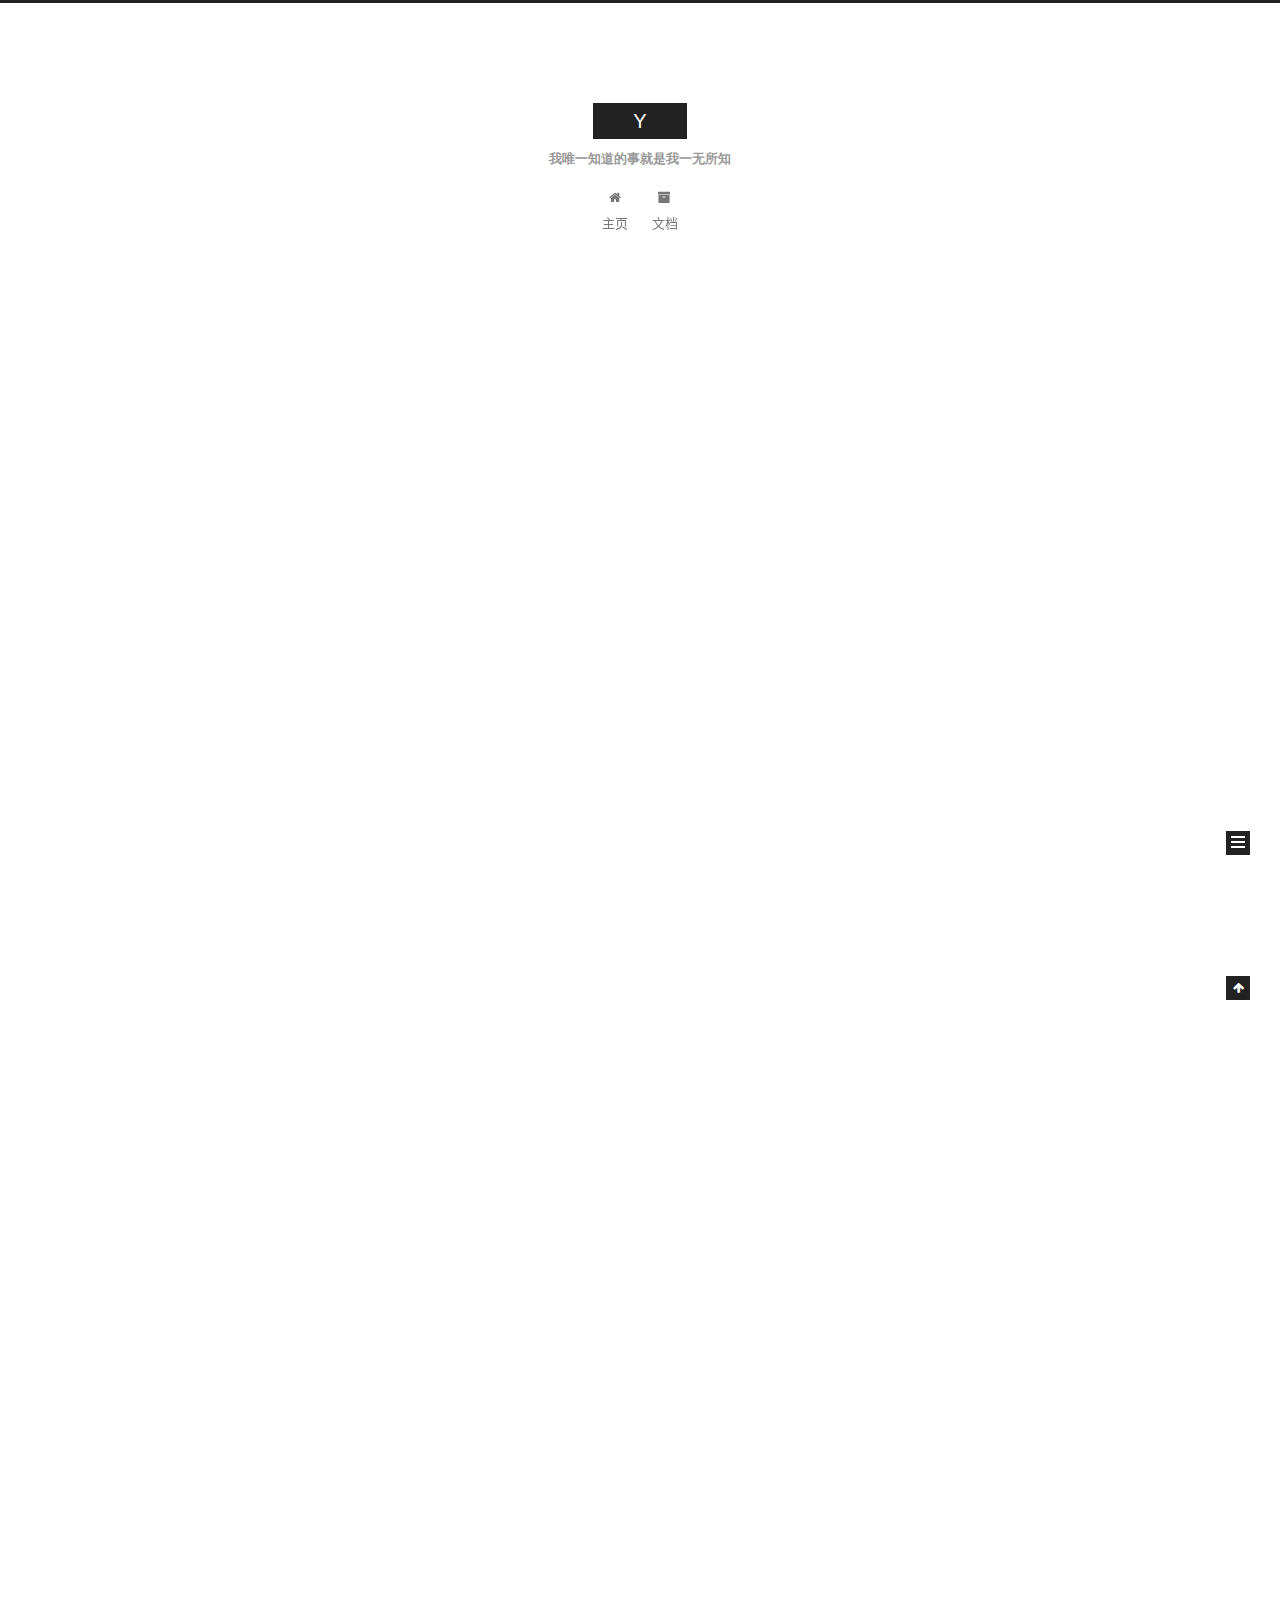
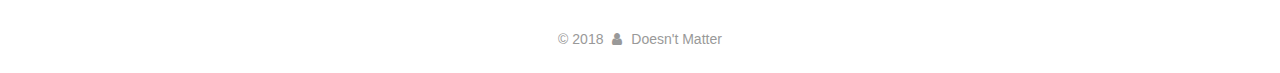
==== commit 5c0154f0: "Site updated: 2018-07-02 23:36:21" ====
--- a/index.html
+++ b/index.html
@@ -5,7 +5,7 @@
   
 
 
-<html class="theme-next muse use-motion" lang="English">
+<html class="theme-next muse use-motion" lang="zh-Hans">
 <head>
   <meta charset="UTF-8"/>
 <meta http-equiv="X-UA-Compatible" content="IE=edge" />
@@ -60,10 +60,10 @@
   <link rel="apple-touch-icon" sizes="180x180" href="/images/apple-touch-icon-next.png?v=5.1.4">
 
 
-  <link rel="icon" type="image/png" sizes="32x32" href="/images/favicon-32x32-next.png?v=5.1.4">
-
-
-  <link rel="icon" type="image/png" sizes="16x16" href="/images/favicon-16x16-next.png?v=5.1.4">
+  <link rel="icon" type="image/png" sizes="32x32" href="/images/index-logo-medium.png?v=5.1.4">
+
+
+  <link rel="icon" type="image/png" sizes="16x16" href="/images/index-logo.png?v=5.1.4">
 
 
   <link rel="mask-icon" href="/images/logo.svg?v=5.1.4" color="#222">
@@ -83,13 +83,13 @@
 
 <meta name="description" content="Personal Blog">
 <meta property="og:type" content="website">
-<meta property="og:title" content="X">
+<meta property="og:title" content="Y">
 <meta property="og:url" content="http://yoursite.com/index.html">
-<meta property="og:site_name" content="X">
+<meta property="og:site_name" content="Y">
 <meta property="og:description" content="Personal Blog">
-<meta property="og:locale" content="English">
+<meta property="og:locale" content="zh-Hans">
 <meta name="twitter:card" content="summary">
-<meta name="twitter:title" content="X">
+<meta name="twitter:title" content="Y">
 <meta name="twitter:description" content="Personal Blog">
 
 
@@ -106,7 +106,7 @@
     motion: {"enable":true,"async":false,"transition":{"post_block":"fadeIn","post_header":"slideDownIn","post_body":"slideDownIn","coll_header":"slideLeftIn","sidebar":"slideUpIn"}},
     duoshuo: {
       userId: '0',
-      author: 'Author'
+      author: '博主'
     },
     algolia: {
       applicationID: '',
@@ -126,7 +126,7 @@
 
 
 
-  <title>X - 我唯一知道的事就是我一无所知</title>
+  <title>Y - 我唯一知道的事就是我一无所知</title>
   
 
 
@@ -138,7 +138,7 @@
 
 </head>
 
-<body itemscope itemtype="http://schema.org/WebPage" lang="English">
+<body itemscope itemtype="http://schema.org/WebPage" lang="zh-Hans">
 
   
   
@@ -157,7 +157,7 @@
     <div class="custom-logo-site-title">
       <a href="/"  class="brand" rel="start">
         <span class="logo-line-before"><i></i></span>
-        <span class="site-title">X</span>
+        <span class="site-title">Y</span>
         <span class="logo-line-after"><i></i></span>
       </a>
     </div>
@@ -239,11 +239,11 @@
     <span hidden itemprop="author" itemscope itemtype="http://schema.org/Person">
       <meta itemprop="name" content="Doesn't Matter">
       <meta itemprop="description" content="">
-      <meta itemprop="image" content="/images/avatar.gif">
+      <meta itemprop="image" content="/images/avatar.png">
     </span>
 
     <span hidden itemprop="publisher" itemscope itemtype="http://schema.org/Organization">
-      <meta itemprop="name" content="X">
+      <meta itemprop="name" content="Y">
     </span>
 
     
@@ -263,9 +263,9 @@
                 <i class="fa fa-calendar-o"></i>
               </span>
               
-                <span class="post-meta-item-text">Posted on</span>
-              
-              <time title="Post created" itemprop="dateCreated datePublished" datetime="2018-03-19T15:06:57+08:00">
+                <span class="post-meta-item-text">发表于</span>
+              
+              <time title="创建于" itemprop="dateCreated datePublished" datetime="2018-03-19T15:06:57+08:00">
                 2018-03-19
               </time>
             
@@ -305,45 +305,16 @@
       
         
           
-            <h1 id="涉水区块链"><a href="#涉水区块链" class="headerlink" title="涉水区块链"></a>涉水区块链</h1><p>​        过去的一年里，AI（人工智能）和BTC（基于区块链技术的比特币）分别包揽了互联网的上下半场，整个行业达到了一种狂热的状态。我也补习了一部分区块链的相关知识，这里通过比特币了解一下区块链的知识。</p>
-<h2 id="Part0-简介"><a href="#Part0-简介" class="headerlink" title="Part0 简介"></a>Part0 简介</h2><h3 id="区块链（BlockChain）和比特币（BitCoin）"><a href="#区块链（BlockChain）和比特币（BitCoin）" class="headerlink" title="区块链（BlockChain）和比特币（BitCoin）"></a>区块链（BlockChain）和比特币（BitCoin）</h3><p>​        比特币BTC本质上来讲是一种虚拟货币，不过貌似近段时间作为一种金融工具才被众人所熟知。网上搜集了一些资料发现，本身这种货币就属于虚拟资产，它的具体价值以及实际价值什么的不做讨论，毕竟不是专业认识，也就了解一下它背后的技术支持。</p>
-<p>​        区块链，其最核心的观点就是去中心化。对于当今采取做服务器集群的普遍方法，这种技术确实是一个炸弹。没有中心化服务器，没有中心化数据库，没有中心管理员，全网的任何个人PC都可以是一个单独服务器，一个单独数据库，通过整个互联网连接起来。网络中的每个人都有添加修改的权利。</p>
-<p>​        那么问题来了，如何保证写入其中的数据不被篡改？区块链中的每一个结点称为块Block，每个块都独立的对应一个哈希值Hash。而且每个块中分别包含上一个块的Hash，以及当前块中的数据Data（包括索引Index，数据Data，以及时间戳TimeStamp等等一些定义的结构）。如果想改变某一块的Hash，必须改变上一个hash的值，然后重新计算。由于每个一块都是单独对应的，所以要想更改成功必须牵扯到前后所有的区块，这需要极其巨大量的计算来完成。对于量子计算机还没普及的今天，要想更改已经写入区块链的信息基本等于不可能，由此保证了信息的安全性。</p>
-<h3 id="涉及到密码学的非对称加密"><a href="#涉及到密码学的非对称加密" class="headerlink" title="涉及到密码学的非对称加密"></a>涉及到密码学的非对称加密</h3><p>​        加密和解密分别需要公钥和私钥，其中公钥是公开的，所有人都可以获取到，而私钥是自己唯一保密的，只有拥有者才能使用。他人使用你的公钥加密信息，然后发送给你，你用私钥解密，取出信息。反过来，你也可以用私钥加密信息，别人用你的公钥解开，从而证明这个信息确实是你发出的，且未被篡改。其中还涉及到数字签名的知识。</p>
-<p>​        其中公钥的长度是 512 位。这个长度不太方便传播，因此协议又规定，要为公钥生成一个 160 位的指纹。所谓指纹，就是一个比较短的、易于传播的哈希值。160 位是二进制，写成十六进制，大约是 26 到 35 个字符，比如 q1w2e3r4t5jdajsgsfajasjlfjs。这个字符串就叫做钱包的地址。</p>
-<h3 id="挖矿"><a href="#挖矿" class="headerlink" title="挖矿"></a>挖矿</h3><p>​        由于必须保证所有区块链中的结点的同步即不能让其中的生成的太快，区块链的发明者中本聪设计了一种动态调节机制：在区块的头部添加了一项参数值Difficulty，称其为难度系数。如果时间段内的区块链被挖出的超出预定范围，恒定在十分钟一个，难度系数会自动增加。区块链协议规定：目标值Target=TargetMax/Difficulty，常量除以难度系数，得到的值只有小于Target值即判定为采矿成功。要想算出预定的目标值远远不容易，属性中还设置了一项Nonce。Nonce是一项32位的二进制随机值，只有通过穷举去猜。所以说挖矿具有随机性。</p>
-<h3 id="比特币的交易机制"><a href="#比特币的交易机制" class="headerlink" title="比特币的交易机制"></a>比特币的交易机制</h3><p>​        一笔交易就是一个地址的比特币，转移到另一个地址。由于比特币的交易记录全部都是公开的，哪个地址拥有多少比特币，都是可以查到的。因此，支付方是否拥有足够的比特币，完成这笔交易，这是可以轻易验证的。比特币规定，验证一笔交易的真实性，需要支付方进行三个步骤：</p>
-<ul>
-<li><p>上一笔交易的Hash，即BTC的来源。</p>
-</li>
-<li><p>本次交易的双方的地址。</p>
-</li>
-<li><p>支付方的公钥，和收款方的私钥生成的数字签名。</p>
-<p>最后，只有双方的交易数据写入区块链，才算这笔交易完成。</p>
-</li>
-</ul>
-<h3 id="区块链的优缺点"><a href="#区块链的优缺点" class="headerlink" title="区块链的优缺点"></a>区块链的优缺点</h3><p>​        首先说优点，区块链的结构注定了其本身是一种透明，公开，开源的技术。这也是将来其能够得到推广与应用的一个基础。任何人都可以写入数据，写入后不可更改，没有中心化的管理员实行管理，减少了工作成本，所有人都可以参与其中。就这方面来说，确实是改变了当前数据库的工作方式。</p>
-<p>​        但缺点也十分明显，发明者为了不让区块同步过快出现混乱，设置了复杂的计算方式，导致生成区块需要耗费大量的时间。与此同时，同步到全网才能完全的完成一笔数据的记录，这种操作对于实时系统来说非常不很友好。其次，随着越来越多的人参与其中，严苛 的竞争机制以及复杂的计算方式需要耗费大量的物力资源。</p>
-<hr>
-<h2 id="Part1-一个极小区块链"><a href="#Part1-一个极小区块链" class="headerlink" title="Part1  一个极小区块链"></a>Part1  一个极小区块链</h2><p>​        接下来记录一下使用python语言，编写一个区块链整个过程。</p>
-<h5 id="确定Block的结构"><a href="#确定Block的结构" class="headerlink" title="确定Block的结构"></a>确定Block的结构</h5><p>​        其中包括索引index，时间戳timeStamp，数据data以及上一个hash。</p>
-<figure class="highlight python"><table><tr><td class="gutter"><pre><span class="line">1</span><br><span class="line">2</span><br><span class="line">3</span><br><span class="line">4</span><br><span class="line">5</span><br><span class="line">6</span><br><span class="line">7</span><br><span class="line">8</span><br><span class="line">9</span><br><span class="line">10</span><br><span class="line">11</span><br><span class="line">12</span><br><span class="line">13</span><br><span class="line">14</span><br><span class="line">15</span><br><span class="line">16</span><br><span class="line">17</span><br></pre></td><td class="code"><pre><span class="line"><span class="keyword">import</span> hashlib <span class="keyword">as</span> hasher</span><br><span class="line"><span class="class"><span class="keyword">class</span> <span class="title">Block</span>:</span></span><br><span class="line">  <span class="function"><span class="keyword">def</span> <span class="title">__init__</span><span class="params">(self, index, timestamp, data, previous_hash)</span>:</span></span><br><span class="line">    self.index = index</span><br><span class="line">    self.timestamp = timestamp</span><br><span class="line">    self.data = data</span><br><span class="line">    self.previous_hash = previous_hash</span><br><span class="line">    self.hash = self.hash_block()</span><br><span class="line">  <span class="comment">#哈希值生成函数，使用区块头head中的数据拼接到一起生成一个字符串</span></span><br><span class="line">  <span class="comment">#然后使用SHA256算法对其加密，得到一个256位的Hash值</span></span><br><span class="line">  <span class="function"><span class="keyword">def</span> <span class="title">hash_block</span><span class="params">(self)</span>:</span></span><br><span class="line">    sha = hasher.sha256()</span><br><span class="line">    sha.update((str(self.index) + </span><br><span class="line">               str(self.timestamp) + </span><br><span class="line">               str(self.data) + </span><br><span class="line">               str(self.previous_hash)).encode(<span class="string">'utf-8'</span>))</span><br><span class="line">    <span class="keyword">return</span> sha.hexdigest()</span><br></pre></td></tr></table></figure>
-<p>​        并且需创建一个区块头，称为创世块（GenesisBlock）。Tips：中本聪在比特币的创世区块GenesisBlock中写下了一句话：</p>
-<blockquote><p>“The Times 03/Jan/2009 Chancellor on brink of second bailout for banks”</p>
-</blockquote>
-<figure class="highlight python"><table><tr><td class="gutter"><pre><span class="line">1</span><br><span class="line">2</span><br><span class="line">3</span><br><span class="line">4</span><br></pre></td><td class="code"><pre><span class="line"><span class="keyword">import</span> datetime <span class="keyword">as</span> date</span><br><span class="line"><span class="function"><span class="keyword">def</span> <span class="title">create_genesis_block</span><span class="params">()</span>:</span></span><br><span class="line">  <span class="comment"># 创世区块，其中index=0，previous Hash = 0</span></span><br><span class="line">  <span class="keyword">return</span> Block(<span class="number">0</span>, date.datetime.now(), <span class="string">"Genesis Block"</span>, <span class="string">"0"</span>)</span><br></pre></td></tr></table></figure>
-<h5 id="POW-Proof-Of-Work-工作证明算法"><a href="#POW-Proof-Of-Work-工作证明算法" class="headerlink" title="POW(Proof Of Work)工作证明算法"></a>POW(Proof Of Work)工作证明算法</h5><p>​         POW(Proof Of Work)，即工作量证明算法，通过验证最终结果去反向确定完成了多少工作，其中不得不提到用到的Merkle Tree算法。该算法主要功能是打包当前区块的交易信息，生成一个可以方便索引的值。与此同时，每个区块头部都存储了80Byte的信息，其中都包括通过Merkle Tree打包完成的信息，上一个区块的Hash，以及一个随机值Nounce（一个需要不断猜测的值）。每次运算使用SHA256将以上三种存储信息生成一个Hash值，去和Target值作比较，如果小于Target即表明计算成功，也就是所说的挖矿成功，将区块接入区块链中。</p>
-<p>​    要创建一个新的区块，需要不断计算新的数字直到能被9和上一个POW生成的算法整除的数字。意味着一个新的区块被挖出。</p>
-<figure class="highlight python"><table><tr><td class="gutter"><pre><span class="line">1</span><br><span class="line">2</span><br><span class="line">3</span><br><span class="line">4</span><br><span class="line">5</span><br><span class="line">6</span><br><span class="line">7</span><br><span class="line">8</span><br><span class="line">9</span><br></pre></td><td class="code"><pre><span class="line"><span class="function"><span class="keyword">def</span> <span class="title">proof_of_work</span><span class="params">(last_proof)</span>:</span></span><br><span class="line">  <span class="comment"># 基于上次证明生成一个新的变量</span></span><br><span class="line">  incrementor = last_proof + <span class="number">1</span></span><br><span class="line">  <span class="comment"># 一直计算直到满足条件</span></span><br><span class="line">  <span class="comment"># 能被9整除并且符合上一个区块的变量整除</span></span><br><span class="line">  <span class="keyword">while</span> <span class="keyword">not</span> (incrementor % <span class="number">9</span> == <span class="number">0</span> <span class="keyword">and</span> incrementor % last_proof == <span class="number">0</span>):</span><br><span class="line">    incrementor += <span class="number">1</span></span><br><span class="line">    </span><br><span class="line">  <span class="keyword">return</span> incrementor</span><br></pre></td></tr></table></figure>
-<h5 id="挖矿-1"><a href="#挖矿-1" class="headerlink" title="挖矿"></a>挖矿</h5><p>​    这里使用Flask框架作为http服务器。</p>
-<figure class="highlight python"><table><tr><td class="gutter"><pre><span class="line">1</span><br><span class="line">2</span><br><span class="line">3</span><br><span class="line">4</span><br><span class="line">5</span><br><span class="line">6</span><br><span class="line">7</span><br><span class="line">8</span><br><span class="line">9</span><br><span class="line">10</span><br><span class="line">11</span><br><span class="line">12</span><br><span class="line">13</span><br><span class="line">14</span><br><span class="line">15</span><br><span class="line">16</span><br><span class="line">17</span><br><span class="line">18</span><br><span class="line">19</span><br><span class="line">20</span><br><span class="line">21</span><br><span class="line">22</span><br><span class="line">23</span><br><span class="line">24</span><br><span class="line">25</span><br><span class="line">26</span><br><span class="line">27</span><br><span class="line">28</span><br><span class="line">29</span><br><span class="line">30</span><br><span class="line">31</span><br><span class="line">32</span><br><span class="line">33</span><br><span class="line">34</span><br><span class="line">35</span><br><span class="line">36</span><br><span class="line">37</span><br></pre></td><td class="code"><pre><span class="line"><span class="meta">@node.route('/mine', methods=['GET'])</span></span><br><span class="line"><span class="function"><span class="keyword">def</span> <span class="title">mine</span><span class="params">()</span>:</span></span><br><span class="line">  <span class="comment"># 获取上次POW算法结果</span></span><br><span class="line">  last_block = blockchain[len(blockchain) - <span class="number">1</span>]</span><br><span class="line">  last_proof = last_block.data[<span class="string">'proof-of-work'</span>]</span><br><span class="line">  proof = proof_of_work(last_proof)</span><br><span class="line">  <span class="comment"># 一旦发现POW算法有效即挖矿成功</span></span><br><span class="line">  <span class="comment"># 添加一笔交易用于奖励矿工</span></span><br><span class="line">  this_nodes_transactions.append(</span><br><span class="line">      &#123;<span class="string">"from"</span>: <span class="string">"network"</span>, <span class="string">"to"</span>: miner_address, <span class="string">"amount"</span>: <span class="number">1</span>&#125;</span><br><span class="line">  )</span><br><span class="line">  <span class="comment"># 生成新区块，包括各种信息</span></span><br><span class="line">  new_block_data = &#123;</span><br><span class="line">      <span class="string">"proof-of-work"</span>: proof,</span><br><span class="line">      <span class="string">"transactions"</span>: list(this_nodes_transactions)</span><br><span class="line">  &#125;</span><br><span class="line">  new_block_index = last_block.index + <span class="number">1</span></span><br><span class="line">  new_block_timestamp = this_timestamp = date.datetime.now()</span><br><span class="line">  last_block_hash = last_block.hash</span><br><span class="line">  <span class="comment"># 清空交易列表</span></span><br><span class="line">  this_nodes_transactions[:] = []</span><br><span class="line">  <span class="comment"># 返回挖到的新区块</span></span><br><span class="line">  mined_block = Block(</span><br><span class="line">      new_block_index,</span><br><span class="line">      new_block_timestamp,</span><br><span class="line">      new_block_data,</span><br><span class="line">      last_block_hash</span><br><span class="line">  )</span><br><span class="line">  blockchain.append(mined_block)</span><br><span class="line">  <span class="comment"># 广播新区块中的交易信息</span></span><br><span class="line">  <span class="keyword">return</span> json.dumps(&#123;</span><br><span class="line">      <span class="string">"index"</span>: new_block_index,</span><br><span class="line">      <span class="string">"timestamp"</span>: str(new_block_timestamp),</span><br><span class="line">      <span class="string">"data"</span>: new_block_data,</span><br><span class="line">      <span class="string">"hash"</span>: last_block_hash</span><br><span class="line">  &#125;) + <span class="string">"\n"</span></span><br><span class="line">node.run(host=<span class="string">'0.0.0.0'</span>)</span><br></pre></td></tr></table></figure>
-<h5 id="共识算法"><a href="#共识算法" class="headerlink" title="共识算法"></a>共识算法</h5><p>​        如果出现同时竞争区块的情况，设置其中最长的添加进区块链。</p>
-<p>​        比特币中运用了6次共识算法，即如果区块分叉，那么比较其后的区块哪方的能先达到6个，即为接到主区块链上。</p>
-<figure class="highlight python"><table><tr><td class="gutter"><pre><span class="line">1</span><br><span class="line">2</span><br><span class="line">3</span><br><span class="line">4</span><br><span class="line">5</span><br><span class="line">6</span><br><span class="line">7</span><br><span class="line">8</span><br><span class="line">9</span><br><span class="line">10</span><br><span class="line">11</span><br></pre></td><td class="code"><pre><span class="line"><span class="function"><span class="keyword">def</span> <span class="title">consensus</span><span class="params">()</span>:</span></span><br><span class="line">  <span class="comment"># 从其他节点获取区块信息</span></span><br><span class="line">  other_chains = find_new_chains()</span><br><span class="line">  <span class="comment"># 如果不是最长的那个，保存最长的区块信息</span></span><br><span class="line">  longest_chain = blockchain</span><br><span class="line">  <span class="keyword">for</span> chain <span class="keyword">in</span> other_chains:</span><br><span class="line">    <span class="keyword">if</span> len(longest_chain) &lt; len(chain):</span><br><span class="line">      longest_chain = chain</span><br><span class="line">  <span class="comment"># 如果判断其他节点先达成六次共识</span></span><br><span class="line">  <span class="comment"># 停止挖坑，接入最长区块信息到本地区块链</span></span><br><span class="line">  blockchain = longest_chain</span><br></pre></td></tr></table></figure>
-<h5 id="参考链接"><a href="#参考链接" class="headerlink" title="参考链接"></a>参考链接</h5><p>​     用python构建一个极小区块链： <a href="https://linux.cn/article-9453-1.html" target="_blank" rel="noopener">https://linux.cn/article-9453-1.html</a></p>
-<p>​     服务器项目源代码：<a href="https://gist.github.com/aunyks/47d157f8bc7d1829a729c2a6a919c173" target="_blank" rel="noopener">https://gist.github.com/aunyks/47d157f8bc7d1829a729c2a6a919c173</a> </p>
-
-          
+          涉水区块链​        过去的一年里，AI（人工智能）和BTC（基于区块链技术的比特币）分别包揽了互联网的上下半场，整个行业达到了一种狂热的状态。我也补习了一部分区块链的相关知识，这里通过比特币了解一下区块链的知识。
+Part0 简介区块链（BlockChain）和比特币（BitCoin）​  
+          ...
+          <!--noindex-->
+          <div class="post-button text-center">
+            <a class="btn" href="/2018/03/19/OwnBlockChain/#more" rel="contents">
+              阅读全文 &raquo;
+            </a>
+          </div>
+          <!--/noindex-->
         
       
     </div>
@@ -395,11 +366,11 @@
     <span hidden itemprop="author" itemscope itemtype="http://schema.org/Person">
       <meta itemprop="name" content="Doesn't Matter">
       <meta itemprop="description" content="">
-      <meta itemprop="image" content="/images/avatar.gif">
+      <meta itemprop="image" content="/images/avatar.png">
     </span>
 
     <span hidden itemprop="publisher" itemscope itemtype="http://schema.org/Organization">
-      <meta itemprop="name" content="X">
+      <meta itemprop="name" content="Y">
     </span>
 
     
@@ -419,9 +390,9 @@
                 <i class="fa fa-calendar-o"></i>
               </span>
               
-                <span class="post-meta-item-text">Posted on</span>
-              
-              <time title="Post created" itemprop="dateCreated datePublished" datetime="2018-03-07T02:38:37+08:00">
+                <span class="post-meta-item-text">发表于</span>
+              
+              <time title="创建于" itemprop="dateCreated datePublished" datetime="2018-03-07T02:38:37+08:00">
                 2018-03-07
               </time>
             
@@ -461,13 +432,15 @@
       
         
           
-            <h1 id="夜谈考研与考试"><a href="#夜谈考研与考试" class="headerlink" title="夜谈考研与考试"></a>夜谈考研与考试</h1><p>​        2018-03-07 01:15:34，小雨。大约5个小时之前，我无意间知道了自己的考研成绩。说来也好笑，自从出了考场那一刻起我就没抱过希望，基本放弃准备工作，最后命运还是给我开了一个玩笑。虽然成绩不算好，但还算满意。这并不意味这我是一个容易满足的人，只是觉得在准备考研的那段时间里，学校的各种琐事和一些客观因素，再加上备考期间心态爆炸的主观因素，能拿到这个成绩已经满足了。考完之后几乎上已经确定没有什么希望了。“人生就是这么反复无常”，我以为的仅仅是我以为。</p>
-<h2 id="成绩–尽人事知天命"><a href="#成绩–尽人事知天命" class="headerlink" title="成绩–尽人事知天命"></a>成绩–尽人事知天命</h2><p>​        我并不是很关注成绩，因为我从一开始给自己考研定的目标就不是考多少分，目标下面再谈。这次的初试成绩确实是出乎我的意料，很清楚的记得在考试完数学后我的那种欲哭无泪的状态，这是我之前从来没有过的感觉。高考当时是自己没有努力，考的差完全是情理之中。而专升本考试确实是用心在准备，加上天时地利人和，我很有信心当时会取得不错的成绩。但这次考研我确实是付出了，但我承认远远不如专升本考试的那种精神与劲头。回想起来这半年的复习准备考试过程，我总觉得心有不甘，不甘心的是一场考试直接让我怀疑人生，出了考场之后我看到张宇老师发的一篇微博，当场心态爆炸，好在坚持到最后。最后的数学成绩结果到底是没有预想的那么差，反而是我以为不错的专业课却低了一些，所以经历以上之后我一直都在想，真的要正视自己的自以为是这个缺点了。</p>
-<h2 id="初衷"><a href="#初衷" class="headerlink" title="初衷"></a>初衷</h2><p>​        这里谈论一下考研的初衷。大概要从2013年讲起了吧。13年9月份我开学，抱着对大学的期望与幻想，独自一人来到了学校。没开学之前我妈就对我说，要准备考一个本科。我当时心里还在想，暂时还不打算。现在想想有些可笑，毕竟Too young Too simple，Sometimes naive啊。军训完之后的一个月内，我体验到了所谓的大学。与我高中时的幻想差之千里，根本不是我想要的大学。于是我开始着手准备两年后的那次考试。我知道自己的基础很差，但是我强迫自己管住自己，起码知道自己不要做什么。浑浑噩噩的状态下到了大三，室友基本都出去工作了，我也终于开启了自己的第一个自我奋斗的阶段。说来很简单，当时我就是想看看弥补回高中的些许遗憾，总觉得要把过去的不努力补上，也没有考虑过结果如何如何。<br>  后来到了本科，一开始要考研我其实是拒绝的，当时我并没有想好考研的目的是什么，我也跟同学聊过这个话题，我清楚的记得我的原话是：若仅仅是为了一个研究生的名头，我怕我坚持不到考研结束。因为我知道这个过程要比上一次考试困难得多。果不其然，立的Flag是要倒的，直到去年五一假期，我思考了一下这将近一年经历，总觉得没有了当时的状态，反而是整天松松垮垮，没有认真考虑过明天。我突然发现可以借此作为考研的一个目的，那就是不让我接下来的半年荒废过去！假期之后便开始了我的第二个奋斗阶段，其中的艰苦不言而喻。出了考场那一瞬间我有少许不甘，却没有任何遗憾，因为我的目的已经完全达到了，接下来的就是顺其自然。</p>
-<h2 id="后记"><a href="#后记" class="headerlink" title="后记"></a>后记</h2><p>​        借此次失眠的机会，书写一下过去三年内的心路历程，不甚欣慰。总结自己，展望未来。与君共勉。<br>​                                                                                              </p>
-<p>​                                                          一个半唯心主义半唯物主义者</p>
-
-          
+          夜谈考研与考试​        2018-03-07 01:15:34，小雨。大约5个小时之前，我无意间知道了自己的考研成绩。说来也好笑，自从出了考场那一刻起我就没抱过希望，基本放弃准备工作，最后命运还是给我开了一个玩笑。虽然成绩不算好，但还算满意。这并不意味这我是一个容易满足的人，只是觉得在准备考
+          ...
+          <!--noindex-->
+          <div class="post-button text-center">
+            <a class="btn" href="/2018/03/07/night1/#more" rel="contents">
+              阅读全文 &raquo;
+            </a>
+          </div>
+          <!--/noindex-->
         
       
     </div>
@@ -519,11 +492,11 @@
     <span hidden itemprop="author" itemscope itemtype="http://schema.org/Person">
       <meta itemprop="name" content="Doesn't Matter">
       <meta itemprop="description" content="">
-      <meta itemprop="image" content="/images/avatar.gif">
+      <meta itemprop="image" content="/images/avatar.png">
     </span>
 
     <span hidden itemprop="publisher" itemscope itemtype="http://schema.org/Organization">
-      <meta itemprop="name" content="X">
+      <meta itemprop="name" content="Y">
     </span>
 
     
@@ -543,9 +516,9 @@
                 <i class="fa fa-calendar-o"></i>
               </span>
               
-                <span class="post-meta-item-text">Posted on</span>
-              
-              <time title="Post created" itemprop="dateCreated datePublished" datetime="2018-03-05T22:14:07+08:00">
+                <span class="post-meta-item-text">发表于</span>
+              
+              <time title="创建于" itemprop="dateCreated datePublished" datetime="2018-03-05T22:14:07+08:00">
                 2018-03-05
               </time>
             
@@ -585,9 +558,15 @@
       
         
           
-            <h1 id="一些闲言碎语作为开端"><a href="#一些闲言碎语作为开端" class="headerlink" title="一些闲言碎语作为开端"></a>一些闲言碎语作为开端</h1><p>​    起初的目的是想作为一个个人笔记的记录功能，发现印象笔记的PC和移动端不能同步，可能是我的打开方式不对。于是乎，搁置了几乎一年的blog终于开始着手了。在此之前了解过一些python的flask框架，发现要弄一个简易上手的Blog还需要了解一写基本用法，还需要时间去学习，感觉有些得不偿失，于是目光转向了现在的Hexo。随后惊奇的发现买的特价的VPS都不用，直接挂Github就好了，Markdown上手也比较快，总得来说不用把时间花在琐碎的东西上还是挺值得。</p>
-
-          
+          一些闲言碎语作为开端​    起初的目的是想作为一个个人笔记的记录功能，发现印象笔记的PC和移动端不能同步，可能是我的打开方式不对。于是乎，搁置了几乎一年的blog终于开始着手了。在此之前了解过一些python的flask框架，发现要弄一个简易上手的Blog还需要了解一写基本用法，还需要时间去学习，
+          ...
+          <!--noindex-->
+          <div class="post-button text-center">
+            <a class="btn" href="/2018/03/05/hello-world/#more" rel="contents">
+              阅读全文 &raquo;
+            </a>
+          </div>
+          <!--/noindex-->
         
       
     </div>
@@ -656,6 +635,10 @@
         <div class="site-overview">
           <div class="site-author motion-element" itemprop="author" itemscope itemtype="http://schema.org/Person">
             
+              <img class="site-author-image" itemprop="image"
+                src="/images/avatar.png"
+                alt="Doesn't Matter" />
+            
               <p class="site-author-name" itemprop="name">Doesn't Matter</p>
               <p class="site-description motion-element" itemprop="description"></p>
           </div>
@@ -668,7 +651,7 @@
                 <a href="/archives">
               
                   <span class="site-state-item-count">3</span>
-                  <span class="site-state-item-name">posts</span>
+                  <span class="site-state-item-name">日志</span>
                 </a>
               </div>
             
@@ -681,7 +664,7 @@
               <div class="site-state-item site-state-tags">
                 
                   <span class="site-state-item-count">2</span>
-                  <span class="site-state-item-name">tags</span>
+                  <span class="site-state-item-name">标签</span>
                 
               </div>
             
--- a/css/main.css
+++ b/css/main.css
@@ -1735,12 +1735,21 @@
   margin-top: 0;
 }
 .site-author-image {
-  display: block;
   margin: 0 auto;
   padding: 2px;
   max-width: 96px;
   height: auto;
   border: 2px solid #333;
+  border-radius: 50%;
+  -webkit-border-radius: 50%;
+  -moz-border-radius: 50%;
+  transition: 1.4s all;
+}
+.site-author-image:hover {
+  -webkit-transform: rotate(360deg);
+  -moz-transform: rotate(360deg);
+  -ms-transform: rotate(360deg);
+  -transform: rotate(360deg);
 }
 .site-author-name {
   margin: 5px 0 0;
@@ -1822,7 +1831,7 @@
   width: 4px;
   height: 4px;
   border-radius: 50%;
-  background: #8cffd6;
+  background: #baff87;
 }
 .links-of-blogroll {
   font-size: 13px;
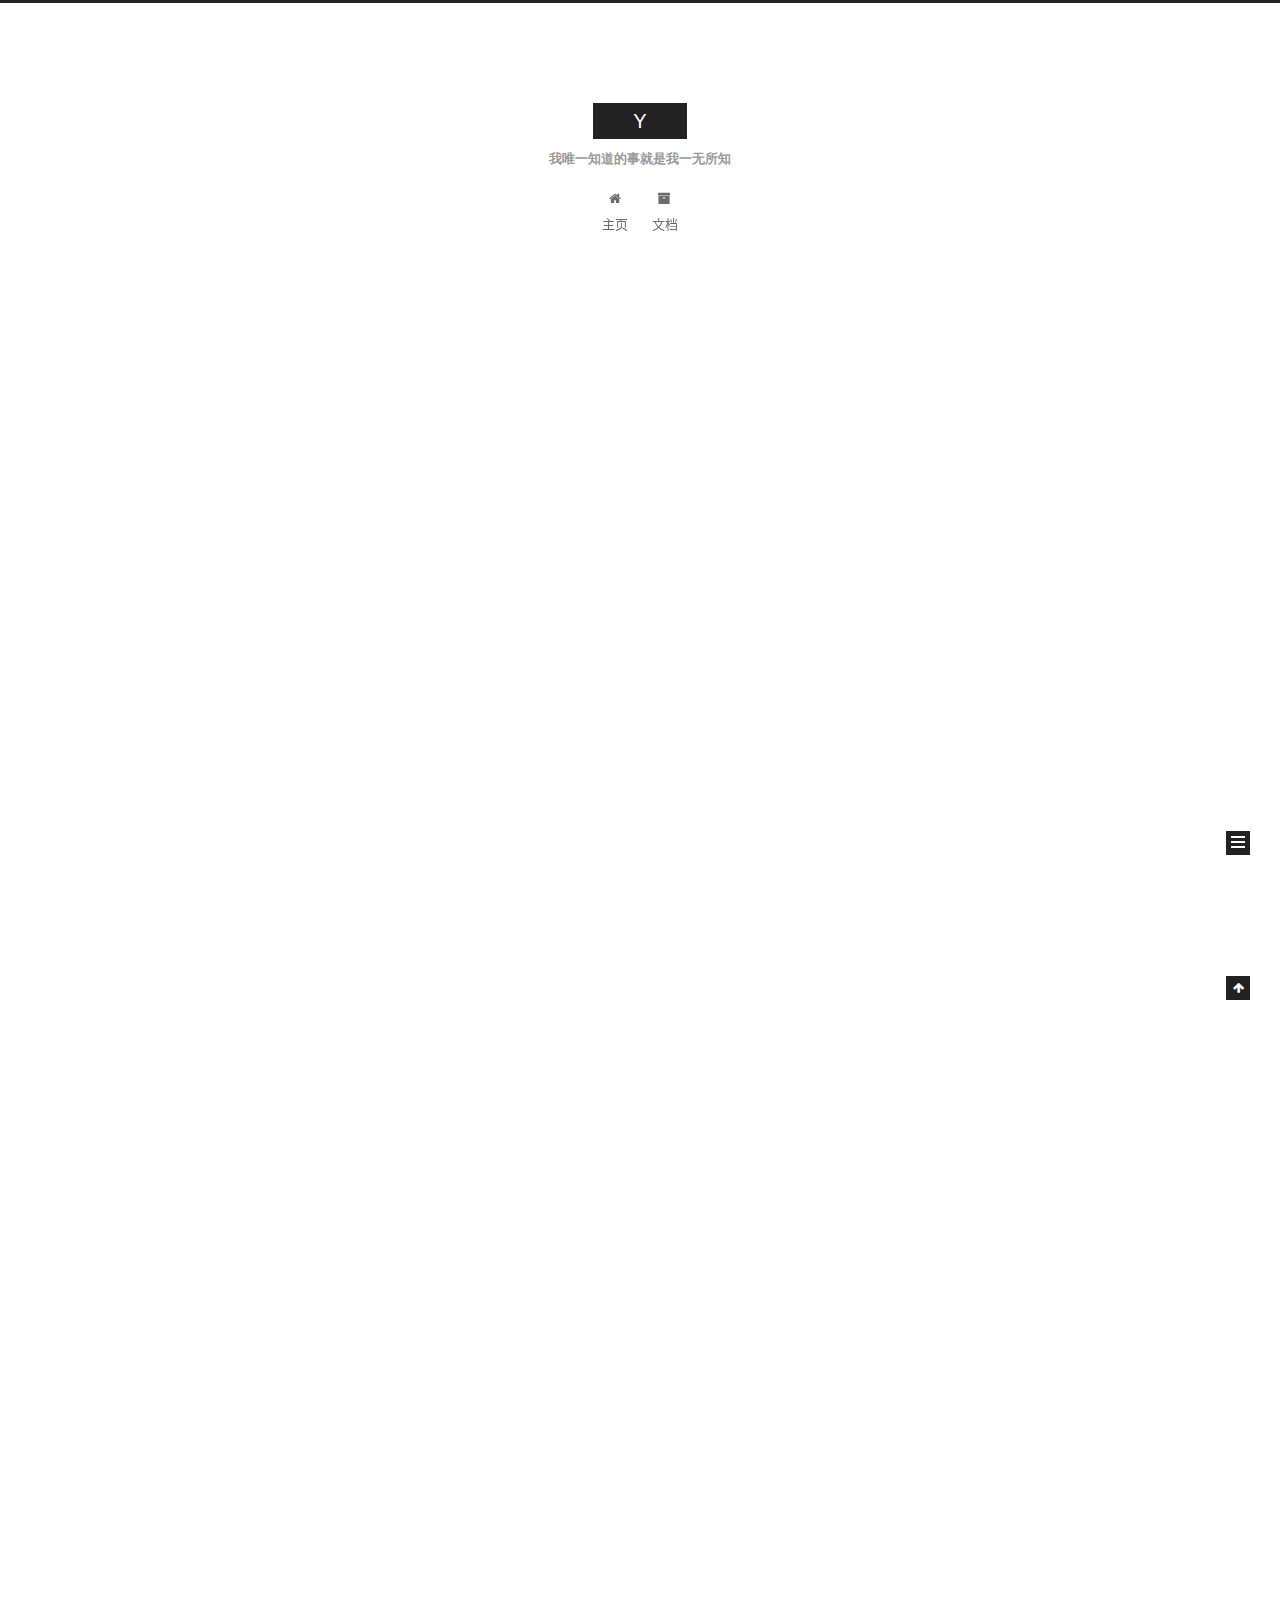
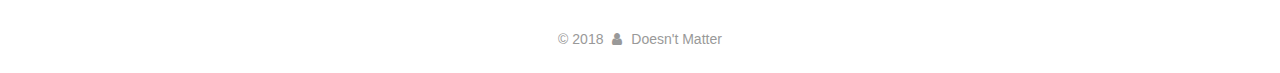
==== commit b5afd9cb: "Site updated: 2018-07-03 21:28:58" ====
--- a/index.html
+++ b/index.html
@@ -84,7 +84,7 @@
 <meta name="description" content="Personal Blog">
 <meta property="og:type" content="website">
 <meta property="og:title" content="Y">
-<meta property="og:url" content="http://yoursite.com/index.html">
+<meta property="og:url" content="http://smonlky.com/index.html">
 <meta property="og:site_name" content="Y">
 <meta property="og:description" content="Personal Blog">
 <meta property="og:locale" content="zh-Hans">
@@ -120,7 +120,7 @@
 
 
 
-  <link rel="canonical" href="http://yoursite.com/"/>
+  <link rel="canonical" href="http://smonlky.com/"/>
 
 
 
@@ -234,7 +234,7 @@
   
   
   <div class="post-block">
-    <link itemprop="mainEntityOfPage" href="http://yoursite.com/2018/03/19/OwnBlockChain/">
+    <link itemprop="mainEntityOfPage" href="http://smonlky.com/2018/03/19/OwnBlockChain/">
 
     <span hidden itemprop="author" itemscope itemtype="http://schema.org/Person">
       <meta itemprop="name" content="Doesn't Matter">
@@ -361,7 +361,7 @@
   
   
   <div class="post-block">
-    <link itemprop="mainEntityOfPage" href="http://yoursite.com/2018/03/07/night1/">
+    <link itemprop="mainEntityOfPage" href="http://smonlky.com/2018/03/07/night1/">
 
     <span hidden itemprop="author" itemscope itemtype="http://schema.org/Person">
       <meta itemprop="name" content="Doesn't Matter">
@@ -487,7 +487,7 @@
   
   
   <div class="post-block">
-    <link itemprop="mainEntityOfPage" href="http://yoursite.com/2018/03/05/hello-world/">
+    <link itemprop="mainEntityOfPage" href="http://smonlky.com/2018/03/05/hello-world/">
 
     <span hidden itemprop="author" itemscope itemtype="http://schema.org/Person">
       <meta itemprop="name" content="Doesn't Matter">
--- a/css/main.css
+++ b/css/main.css
@@ -1831,7 +1831,7 @@
   width: 4px;
   height: 4px;
   border-radius: 50%;
-  background: #baff87;
+  background: #0013f7;
 }
 .links-of-blogroll {
   font-size: 13px;
